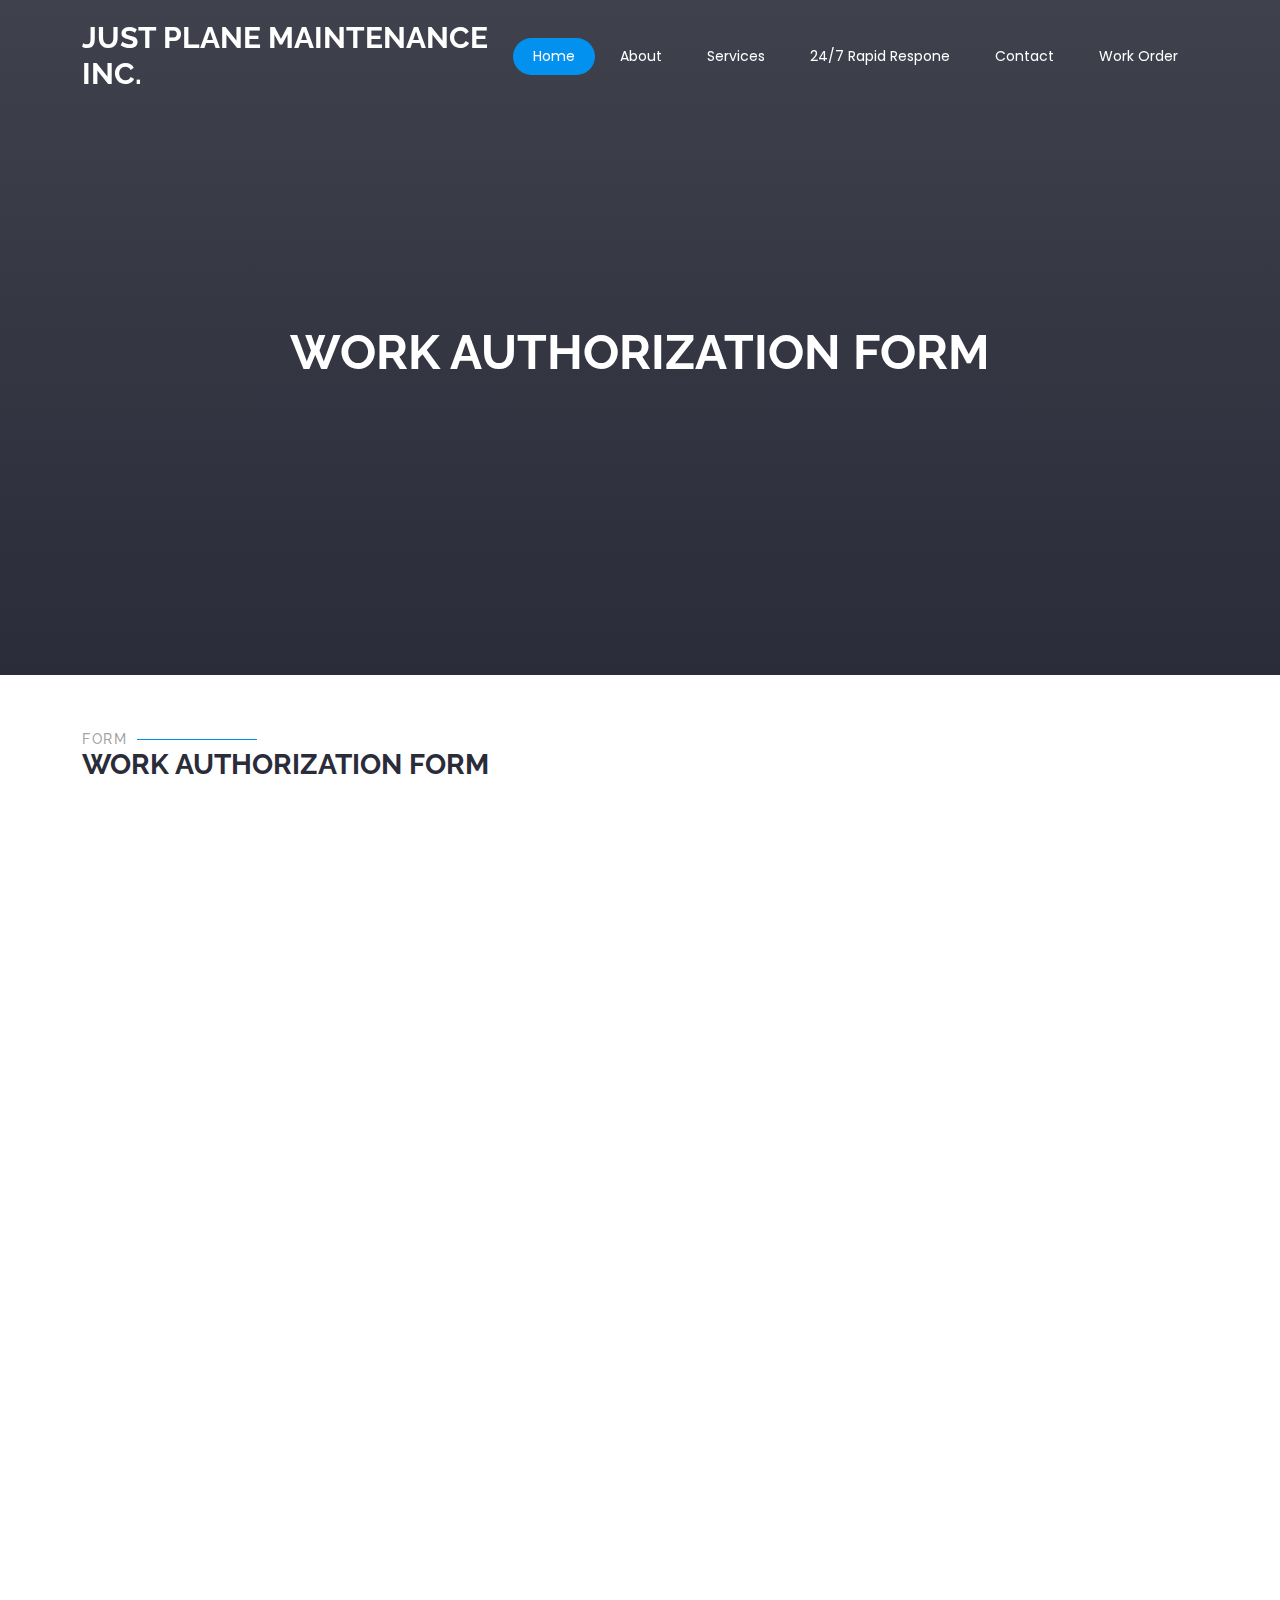
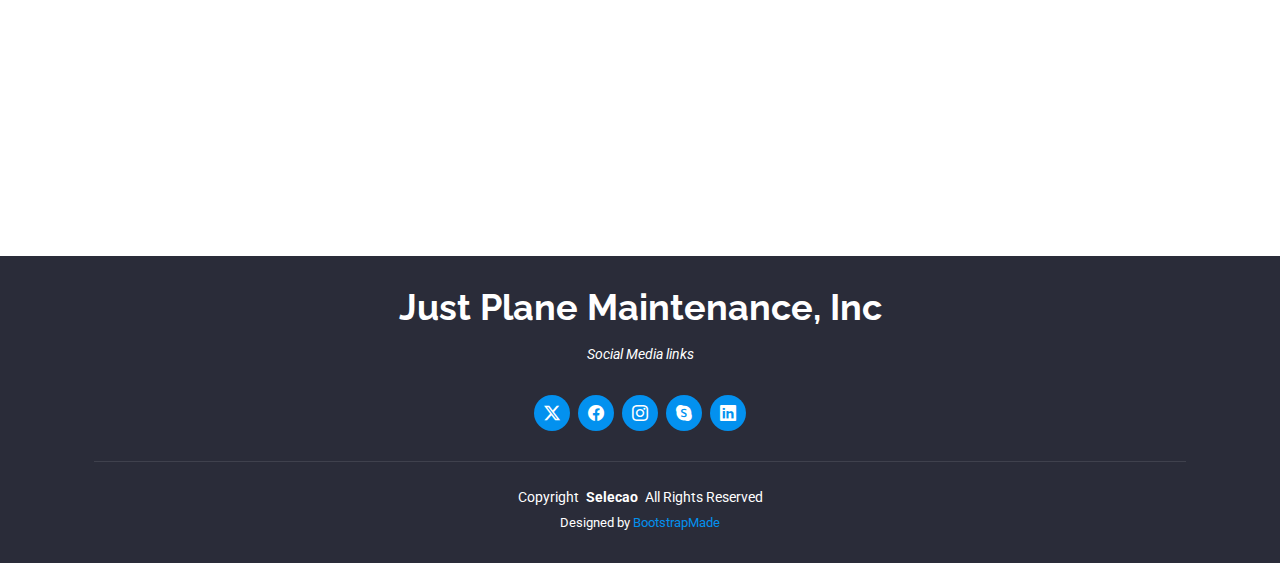
==== maintenance-work-order.html @ 36377b49 "avance work authorization form" ====
<!DOCTYPE html>
<html lang="en">

<head>
    <meta charset="utf-8">
    <meta content="width=device-width, initial-scale=1.0" name="viewport">
    <title>Just Plane Maintenance, Inc</title>
    <meta name="description" content="">
    <meta name="keywords" content="">

    <!-- Favicons -->
    <link href="assets/img/favicon.png" rel="icon">
    <link href="assets/img/apple-touch-icon.png" rel="apple-touch-icon">

    <!-- Fonts -->
    <link href="https://fonts.googleapis.com" rel="preconnect">
    <link href="https://fonts.gstatic.com" rel="preconnect" crossorigin>
    <link
        href="https://fonts.googleapis.com/css2?family=Roboto:ital,wght@0,100;0,300;0,400;0,500;0,700;0,900;1,100;1,300;1,400;1,500;1,700;1,900&family=Poppins:ital,wght@0,100;0,200;0,300;0,400;0,500;0,600;0,700;0,800;0,900;1,100;1,200;1,300;1,400;1,500;1,600;1,700;1,800;1,900&family=Raleway:ital,wght@0,100;0,200;0,300;0,400;0,500;0,600;0,700;0,800;0,900;1,100;1,200;1,300;1,400;1,500;1,600;1,700;1,800;1,900&display=swap"
        rel="stylesheet">

    <!-- Vendor CSS Files -->
    <link href="assets/vendor/bootstrap/css/bootstrap.min.css" rel="stylesheet">
    <link href="assets/vendor/bootstrap-icons/bootstrap-icons.css" rel="stylesheet">
    <link href="assets/vendor/aos/aos.css" rel="stylesheet">
    <link href="assets/vendor/animate.css/animate.min.css" rel="stylesheet">
    <link href="assets/vendor/glightbox/css/glightbox.min.css" rel="stylesheet">
    <link href="assets/vendor/swiper/swiper-bundle.min.css" rel="stylesheet">

    <!-- Main CSS File -->
    <link href="assets/css/main.css" rel="stylesheet">

    <!-- =======================================================
  * Template Name: Selecao
  * Template URL: https://bootstrapmade.com/selecao-bootstrap-template/
  * Updated: Aug 07 2024 with Bootstrap v5.3.3
  * Author: BootstrapMade.com
  * License: https://bootstrapmade.com/license/
  ======================================================== -->
</head>

<body class="index-page">

    <header id="header" class="header d-flex align-items-center fixed-top">
        <div class="container-fluid container-xl position-relative d-flex align-items-center justify-content-between">

            <a href="index.html" class="logo d-flex align-items-center">
                <!-- Uncomment the line below if you also wish to use an image logo -->
                <!-- <img src="assets/img/logo.png" alt=""> -->
                <h1 class="sitename">JUST PLANE MAINTENANCE INC.</h1>
            </a>

            <nav id="navmenu" class="navmenu">
                <ul>
                    <li><a href="index.html" class="active">Home</a></li>
                    <li><a href="index.html">About</a></li>
                    <li><a href="index.html">Services</a></li>
                    <li><a href="index.html">24/7 Rapid Respone</a></li>
                    <li><a href="index.html">Contact</a></li>
                    <li><a href="maintenance-work-order.html">Work Order</a></li>
                </ul>
                <i class="mobile-nav-toggle d-xl-none bi bi-list"></i>
            </nav>

        </div>
    </header>

    <main class="main">


        <!-- Hero Section -->
        <section id="hero" class="hero section dark-background">

            <div id="hero-carousel" data-bs-interval="5000" class="container carousel carousel-fade"
                data-bs-ride="carousel">

                <!-- Video de fondo -->
                <div class="carousel-video">
                    <video autoplay muted loop playsinline id="video-fondo">
                        <source src="assets/img/video.mp4" type="video/mp4">|
                        Your browser does not support the video tag.
                    </video>
                </div>

                <!-- Slide 1 -->
                <div class="carousel-item active">
                    <div class="carousel-container">
                        <h2 class="animate__animated animate__fadeInDown ">WORK AUTHORIZATION FORM</h2>
                    </div>
                </div>

            </div>
        </section>

        <section id="about" class="about section">

            <div class="container section-title" data-aos="fade-up">
                <h2>Form</h2>
                <p>Work authorization form</p>
            </div>

            <div class="container">

                <div class="tab-pane fade active show" id="features-tab-1">
                    <div class="row">
                        <div class="col-lg-6 order-2 order-lg-1 mt-3 mt-lg-0">
                            <div class="col-lg-8">
                                <form action="forms/contact.php" method="post" class="php-email-form" data-aos="fade-up"
                                    data-aos-delay="200">
                                    <div class="row gy-4">

                                        <div class="col-md-6">
                                            <input type="text" name="Registration No." class="form-control"
                                                placeholder="Registration No. (Required)" required="">
                                        </div>

                                        <div class="col-md-6 ">
                                            <input type="email" class="form-control" name="Aircraft Serial No."
                                                placeholder="Aircraft Serial No. (Required)" required="">
                                        </div>

                                        <div class="col-md-6">
                                            <input type="text" class="form-control" name="Name of Contact"
                                                placeholder="Name of Contact (Required)" required="">
                                        </div>

                                        <div class="col-md-6">
                                            <input type="text" class="form-control" name="Relation to Aircraft"
                                                placeholder="Relation to Aircraft (Required)" required="">
                                        </div>

                                        <div class="col-md-12">
                                            <input type="text" class="form-control" name="Company Name"
                                                placeholder="Company Name" required="">
                                        </div>

                                        <div class="col-md-12">
                                            <input type="text" class="form-control" name="Billing Address"
                                                placeholder="Billing Address (Required)" required="">
                                        </div>

                                        <div class="col-md-12">
                                            <input type="text" class="form-control" name="Street Address"
                                                placeholder="Street Address" required="">
                                        </div>

                                        <div class="col-md-6">
                                            <input type="text" class="form-control" name="Address Line 2"
                                                placeholder="Address Line 2" required="">
                                        </div>

                                        <div class="col-md-6">
                                            <input type="text" class="form-control" name="state"
                                                placeholder="State / Province / Region" required="">
                                        </div>

                                        <div class="col-md-6">
                                            <input type="text" class="form-control" name="postal code"
                                                placeholder="ZIP / Postal Code" required="">
                                        </div>

                                        <select class="form-select-sm border-1 col-md-6 border-light-subtle" aria-label="Default select example">
                                            <option selected>Country</option>
                                            <option value="1">Afghanistan</option>
                                            <option value="2">Albania</option>
                                            <option value="3">Algeria</option>
                                            <option value="4">Andorra</option>
                                            <option value="5">Angola</option>
                                            <option value="6">Antigua and Barbuda</option>
                                            <option value="7">Argentina</option>
                                            <option value="8">Armenia</option>
                                            <option value="9">Australia</option>
                                            <option value="10">Austria</option>
                                            <option value="11">Azerbaijan</option>
                                            <option value="12">Bahamas</option>
                                            <option value="13">Bahrain</option>
                                            <option value="14">Bangladesh</option>
                                            <option value="15">Barbados</option>
                                            <option value="16">Belarus</option>
                                            <option value="17">Belgium</option>
                                            <option value="18">Belize</option>
                                            <option value="19">Benin</option>
                                            <option value="20">Bhutan</option>
                                            <option value="21">Bolivia</option>
                                            <option value="22">Bosnia and Herzegovina</option>
                                            <option value="23">Botswana</option>
                                            <option value="24">Brazil</option>
                                            <option value="25">Brunei</option>
                                            <option value="26">Bulgaria</option>
                                            <option value="27">Burkina Faso</option>
                                            <option value="28">Burundi</option>
                                            <option value="29">Cabo Verde</option>
                                            <option value="30">Cambodia</option>
                                            <option value="31">Cameroon</option>
                                            <option value="32">Canada</option>
                                            <option value="33">Central African Republic</option>
                                            <option value="34">Chad</option>
                                            <option value="35">Chile</option>
                                            <option value="36">China</option>
                                            <option value="37">Colombia</option>
                                            <option value="38">Comoros</option>
                                            <option value="39">Congo, Republic of the</option>
                                            <option value="40">Costa Rica</option>
                                            <option value="41">Croatia</option>
                                            <option value="42">Cuba</option>
                                            <option value="43">Cyprus</option>
                                            <option value="44">Czech Republic</option>
                                            <option value="45">Denmark</option>
                                            <option value="46">Djibouti</option>
                                            <option value="47">Dominica</option>
                                            <option value="48">Dominican Republic</option>
                                            <option value="49">Ecuador</option>
                                            <option value="50">Egypt</option>
                                            <option value="51">El Salvador</option>
                                            <option value="52">Equatorial Guinea</option>
                                            <option value="53">Eritrea</option>
                                            <option value="54">Estonia</option>
                                            <option value="55">Eswatini</option>
                                            <option value="56">Ethiopia</option>
                                            <option value="57">Fiji</option>
                                            <option value="58">Finland</option>
                                            <option value="59">France</option>
                                            <option value="60">Gabon</option>
                                            <option value="61">Gambia</option>
                                            <option value="62">Georgia</option>
                                            <option value="63">Germany</option>
                                            <option value="64">Ghana</option>
                                            <option value="65">Greece</option>
                                            <option value="66">Grenada</option>
                                            <option value="67">Guatemala</option>
                                            <option value="68">Guinea</option>
                                            <option value="69">Guinea-Bissau</option>
                                            <option value="70">Guyana</option>
                                            <option value="71">Haiti</option>
                                            <option value="72">Honduras</option>
                                            <option value="73">Hungary</option>
                                            <option value="74">Iceland</option>
                                            <option value="75">India</option>
                                            <option value="76">Indonesia</option>
                                            <option value="77">Iran</option>
                                            <option value="78">Iraq</option>
                                            <option value="79">Ireland</option>
                                            <option value="80">Israel</option>
                                            <option value="81">Italy</option>
                                            <option value="82">Jamaica</option>
                                            <option value="83">Japan</option>
                                            <option value="84">Jordan</option>
                                            <option value="85">Kazakhstan</option>
                                            <option value="86">Kenya</option>
                                            <option value="87">Kiribati</option>
                                            <option value="88">Korea, North</option>
                                            <option value="89">Korea, South</option>
                                            <option value="90">Kosovo</option>
                                            <option value="91">Kuwait</option>
                                            <option value="92">Kyrgyzstan</option>
                                            <option value="93">Laos</option>
                                            <option value="94">Latvia</option>
                                            <option value="95">Lebanon</option>
                                            <option value="96">Lesotho</option>
                                            <option value="97">Liberia</option>
                                            <option value="98">Libya</option>
                                            <option value="99">Liechtenstein</option>
                                            <option value="100">Lithuania</option>
                                            <option value="101">Luxembourg</option>
                                            <option value="102">Madagascar</option>
                                            <option value="103">Malawi</option>
                                            <option value="104">Malaysia</option>
                                            <option value="105">Maldives</option>
                                            <option value="106">Mali</option>
                                            <option value="107">Malta</option>
                                            <option value="108">Marshall Islands</option>
                                            <option value="109">Mauritania</option>
                                            <option value="110">Mauritius</option>
                                            <option value="111">Mexico</option>
                                            <option value="112">Micronesia</option>
                                            <option value="113">Moldova</option>
                                            <option value="114">Monaco</option>
                                            <option value="115">Mongolia</option>
                                            <option value="116">Montenegro</option>
                                            <option value="117">Morocco</option>
                                            <option value="118">Mozambique</option>
                                            <option value="119">Myanmar</option>
                                            <option value="120">Namibia</option>
                                            <option value="121">Nauru</option>
                                            <option value="122">Nepal</option>
                                            <option value="123">Netherlands</option>
                                            <option value="124">New Zealand</option>
                                            <option value="125">Nicaragua</option>
                                            <option value="126">Niger</option>
                                            <option value="127">Nigeria</option>
                                            <option value="128">North Macedonia</option>
                                            <option value="129">Norway</option>
                                            <option value="130">Oman</option>
                                            <option value="131">Pakistan</option>
                                            <option value="132">Palau</option>
                                            <option value="133">Panama</option>
                                            <option value="134">Papua New Guinea</option>
                                            <option value="135">Paraguay</option>
                                            <option value="136">Peru</option>
                                            <option value="137">Philippines</option>
                                            <option value="138">Poland</option>
                                            <option value="139">Portugal</option>
                                            <option value="140">Qatar</option>
                                            <option value="141">Romania</option>
                                            <option value="142">Russia</option>
                                            <option value="143">Rwanda</option>
                                            <option value="144">Saint Kitts and Nevis</option>
                                            <option value="145">Saint Lucia</option>
                                            <option value="146">Saint Vincent and the Grenadines</option>
                                            <option value="147">Samoa</option>
                                            <option value="148">San Marino</option>
                                            <option value="149">Sao Tome and Principe</option>
                                            <option value="150">Saudi Arabia</option>
                                            <option value="151">Senegal</option>
                                            <option value="152">Serbia</option>
                                            <option value="153">Seychelles</option>
                                            <option value="154">Sierra Leone</option>
                                            <option value="155">Singapore</option>
                                            <option value="156">Slovakia</option>
                                            <option value="157">Slovenia</option>
                                            <option value="158">Solomon Islands</option>
                                            <option value="159">Somalia</option>
                                        </select>

                                        <div class="col-md-12">
                                            <input type="text" class="form-control" name="Shipping Address"
                                                placeholder="Shipping Address" required="">
                                        </div>

                                        <div class="col-md-12">
                                            <input type="text" class="form-control" name="Street Address"
                                                placeholder="Street Address" required="">
                                        </div>

                                        <div class="col-md-12">
                                            <input type="text" class="form-control" name="Address Line 2"
                                                placeholder="Address Line 2" required="">
                                        </div>

                                        <div class="col-md-6">
                                            <input type="text" class="form-control" name="City2"
                                                placeholder="City" required="">
                                        </div>

                                        <div class="col-md-6">
                                            <input type="text" class="form-control" name="State / Province / Region"
                                                placeholder="State / Province / Region" required="">
                                        </div>

                                        <div class="col-md-6">
                                            <input type="text" class="form-control" name="ZIP / Postal Code"
                                                placeholder="ZIP / Postal Code" required="">
                                        </div>

                                        <div class="col-md-6">
                                            <input type="text" class="form-control" name="Country"
                                                placeholder="Country" required="">
                                        </div>

                                        <div class="col-md-6">
                                            <input type="text" class="form-control" name="Phone"
                                                placeholder="Phone" required="">
                                        </div>

                                        <div class="col-md-6">
                                            <input type="text" class="form-control" name="Fax"
                                                placeholder="Fax (Required)" required="">
                                        </div>

                                        <div class="col-md-12">
                                            <input type="text" class="form-control" name="Email"
                                                placeholder="Email (Required)" required="">
                                        </div>

                                        <div class="col-md-12 text-center">
                                            <div class="loading">Loading</div>
                                            <div class="error-message"></div>
                                            <div class="sent-message">Your message has been sent. Thank you!</div>

                                            <button type="submit">Send Message</button>
                                        </div>

                                    </div>
                                </form>
                            </div><!-- End Contact Form -->
                        </div>
                    </div>
                </div><!-- End Tab Content Item -->

            </div>

        </section><!-- /About Section -->

    </main>

    <footer id="footer" class="footer dark-background">
        <div class="container">
            <h3 class="sitename">Just Plane Maintenance, Inc</h3>
            <p>Social Media links</p>
            <div class="social-links d-flex justify-content-center">
                <a href=""><i class="bi bi-twitter-x"></i></a>
                <a href=""><i class="bi bi-facebook"></i></a>
                <a href=""><i class="bi bi-instagram"></i></a>
                <a href=""><i class="bi bi-skype"></i></a>
                <a href=""><i class="bi bi-linkedin"></i></a>
            </div>
            <div class="container">
                <div class="copyright">
                    <span>Copyright</span> <strong class="px-1 sitename">Selecao</strong> <span>All Rights
                        Reserved</span>
                </div>
                <div class="credits">
                    <!-- All the links in the footer should remain intact. -->
                    <!-- You can delete the links only if you've purchased the pro version. -->
                    <!-- Licensing information: https://bootstrapmade.com/license/ -->
                    <!-- Purchase the pro version with working PHP/AJAX contact form: [buy-url] -->
                    Designed by <a href="https://bootstrapmade.com/">BootstrapMade</a>
                </div>
            </div>
        </div>
    </footer>

    <!-- Scroll Top -->
    <a href="#" id="scroll-top" class="scroll-top d-flex align-items-center justify-content-center"><i
            class="bi bi-arrow-up-short"></i></a>

    <!-- Preloader -->
    <div id="preloader"></div>

    <!-- Vendor JS Files -->
    <script src="assets/vendor/bootstrap/js/bootstrap.bundle.min.js"></script>
    <script src="assets/vendor/php-email-form/validate.js"></script>
    <script src="assets/vendor/aos/aos.js"></script>
    <script src="assets/vendor/glightbox/js/glightbox.min.js"></script>
    <script src="assets/vendor/imagesloaded/imagesloaded.pkgd.min.js"></script>
    <script src="assets/vendor/isotope-layout/isotope.pkgd.min.js"></script>
    <script src="assets/vendor/swiper/swiper-bundle.min.js"></script>

    <!-- Main JS File -->
    <script src="assets/js/main.js"></script>

</body>

</html>
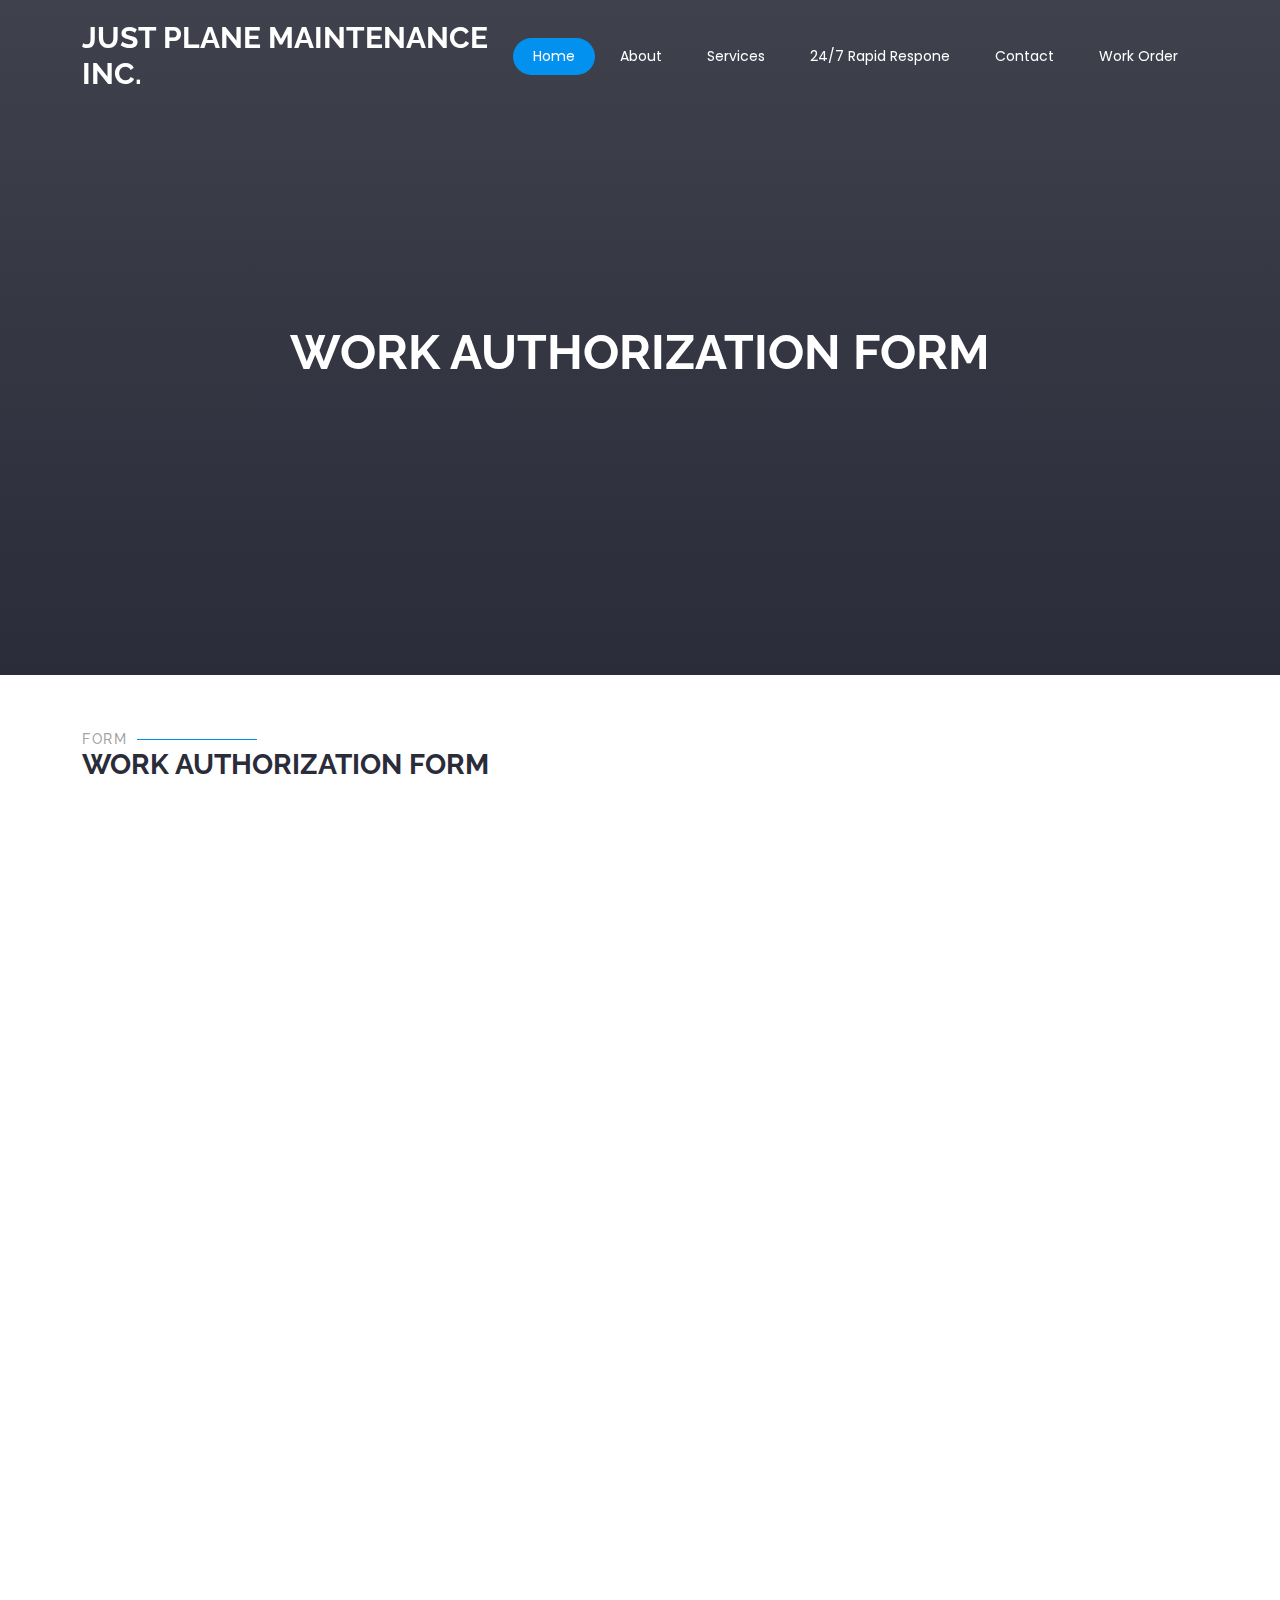
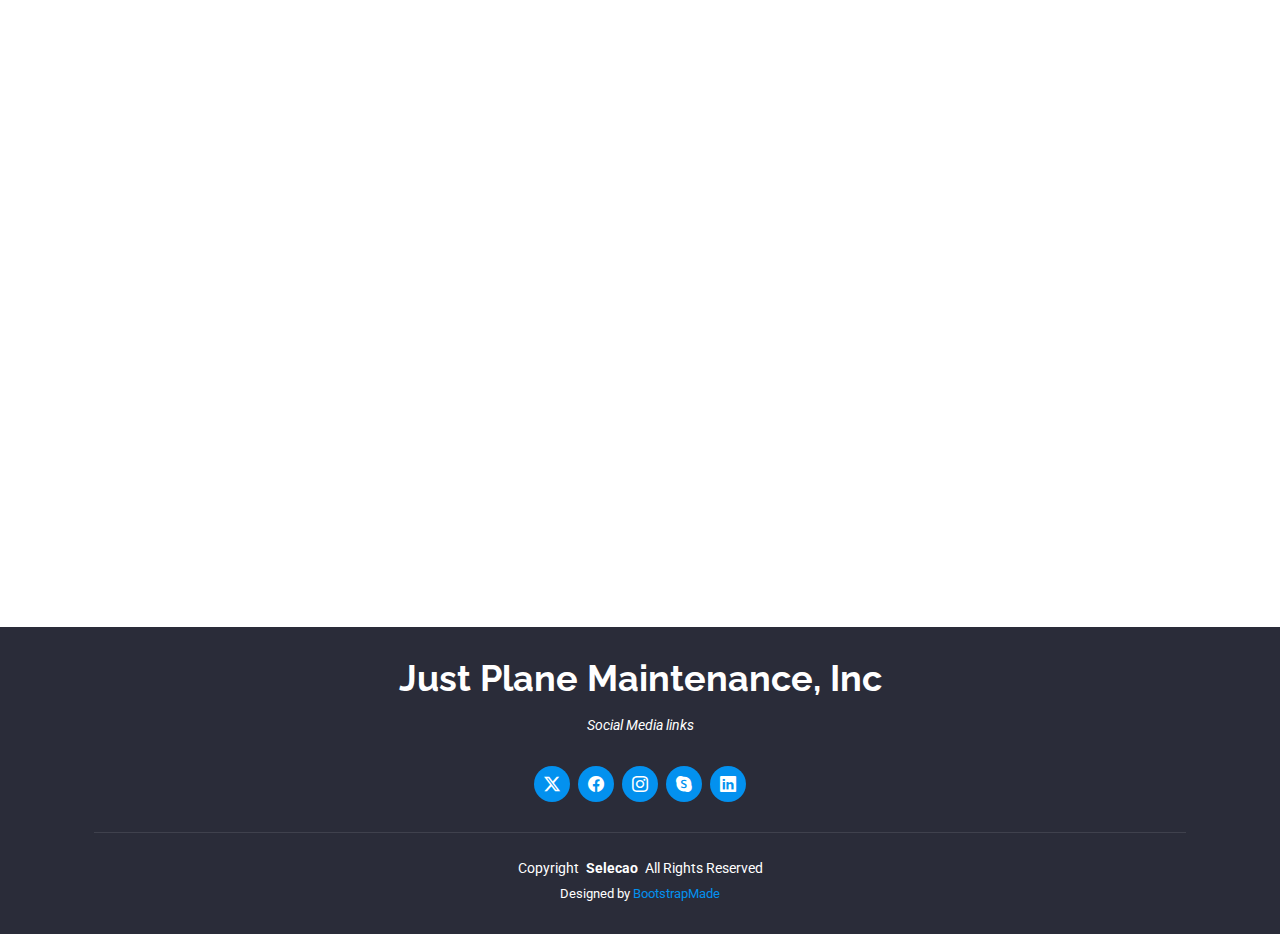
==== commit a0faa1b0: "arreglo de inputs del maintenance" ====
--- a/maintenance-work-order.html
+++ b/maintenance-work-order.html
@@ -93,303 +93,328 @@
         </section>
 
         <section id="about" class="about section">
-
             <div class="container section-title" data-aos="fade-up">
                 <h2>Form</h2>
                 <p>Work authorization form</p>
             </div>
-
-            <div class="container">
-
-                <div class="tab-pane fade active show" id="features-tab-1">
-                    <div class="row">
-                        <div class="col-lg-6 order-2 order-lg-1 mt-3 mt-lg-0">
-                            <div class="col-lg-8">
-                                <form action="forms/contact.php" method="post" class="php-email-form" data-aos="fade-up"
-                                    data-aos-delay="200">
-                                    <div class="row gy-4">
-
-                                        <div class="col-md-6">
-                                            <input type="text" name="Registration No." class="form-control"
-                                                placeholder="Registration No. (Required)" required="">
+            <section class="fondo">
+                
+                <div class="container">
+    
+                    <div class="tab-pane fade active show" id="features-tab-1">
+                        <div class="row">
+                            <div class="col-lg-6 order-2 order-lg-1 mt-3 mt-lg-0">
+                                <div class="col-lg-8">
+                                    <form action="forms/contact.php" method="post" class="php-email-form" data-aos="fade-up"
+                                        data-aos-delay="200">
+                                        <div class="row gy-4">
+    
+                                            <div class="col-md-6">
+                                                <input type="text" name="Registration No." class="form-control"
+                                                    placeholder="Registration No. (Required)" required="">
+                                            </div>
+    
+                                            <div class="col-md-6 ">
+                                                <input type="email" class="form-control" name="Aircraft Serial No."
+                                                    placeholder="Aircraft Serial No. (Required)" required="">
+                                            </div>
+    
+                                            <div class="col-md-6">
+                                                <input type="text" class="form-control" name="Name of Contact"
+                                                    placeholder="Name of Contact (Required)" required="">
+                                            </div>
+    
+                                            <div class="col-md-6">
+                                                <input type="text" class="form-control" name="Relation to Aircraft"
+                                                    placeholder="Relation to Aircraft (Required)" required="">
+                                            </div>
+    
+                                            <div class="col-md-12">
+                                                <input type="text" class="form-control" name="Company Name"
+                                                    placeholder="Company Name" required="">
+                                            </div>
+    
+                                            <div class="col-md-12">
+                                                <input type="text" class="form-control" name="Billing Address"
+                                                    placeholder="Billing Address (Required)" required="">
+                                            </div>
+    
+                                            <div class="col-md-12">
+                                                <input type="text" class="form-control" name="Street Address"
+                                                    placeholder="Street Address" required="">
+                                            </div>
+    
+                                            <div class="col-md-6">
+                                                <input type="text" class="form-control" name="Address Line 2"
+                                                    placeholder="Address Line 2" required="">
+                                            </div>
+    
+                                            <div class="col-md-6">
+                                                <input type="text" class="form-control" name="state"
+                                                    placeholder="State / Province / Region" required="">
+                                            </div>
+    
+                                            <div class="col-md-6">
+                                                <input type="text" class="form-control" name="postal code"
+                                                    placeholder="ZIP / Postal Code" required="">
+                                            </div>
+    
+                                            <select class="form-select-sm border-1 col-md-6 border-light-subtle"
+                                                aria-label="Default select example">
+                                                <option selected>Country</option>
+                                                <option value="1">Afghanistan</option>
+                                                <option value="2">Albania</option>
+                                                <option value="3">Algeria</option>
+                                                <option value="4">Andorra</option>
+                                                <option value="5">Angola</option>
+                                                <option value="6">Antigua and Barbuda</option>
+                                                <option value="7">Argentina</option>
+                                                <option value="8">Armenia</option>
+                                                <option value="9">Australia</option>
+                                                <option value="10">Austria</option>
+                                                <option value="11">Azerbaijan</option>
+                                                <option value="12">Bahamas</option>
+                                                <option value="13">Bahrain</option>
+                                                <option value="14">Bangladesh</option>
+                                                <option value="15">Barbados</option>
+                                                <option value="16">Belarus</option>
+                                                <option value="17">Belgium</option>
+                                                <option value="18">Belize</option>
+                                                <option value="19">Benin</option>
+                                                <option value="20">Bhutan</option>
+                                                <option value="21">Bolivia</option>
+                                                <option value="22">Bosnia and Herzegovina</option>
+                                                <option value="23">Botswana</option>
+                                                <option value="24">Brazil</option>
+                                                <option value="25">Brunei</option>
+                                                <option value="26">Bulgaria</option>
+                                                <option value="27">Burkina Faso</option>
+                                                <option value="28">Burundi</option>
+                                                <option value="29">Cabo Verde</option>
+                                                <option value="30">Cambodia</option>
+                                                <option value="31">Cameroon</option>
+                                                <option value="32">Canada</option>
+                                                <option value="33">Central African Republic</option>
+                                                <option value="34">Chad</option>
+                                                <option value="35">Chile</option>
+                                                <option value="36">China</option>
+                                                <option value="37">Colombia</option>
+                                                <option value="38">Comoros</option>
+                                                <option value="39">Congo, Republic of the</option>
+                                                <option value="40">Costa Rica</option>
+                                                <option value="41">Croatia</option>
+                                                <option value="42">Cuba</option>
+                                                <option value="43">Cyprus</option>
+                                                <option value="44">Czech Republic</option>
+                                                <option value="45">Denmark</option>
+                                                <option value="46">Djibouti</option>
+                                                <option value="47">Dominica</option>
+                                                <option value="48">Dominican Republic</option>
+                                                <option value="49">Ecuador</option>
+                                                <option value="50">Egypt</option>
+                                                <option value="51">El Salvador</option>
+                                                <option value="52">Equatorial Guinea</option>
+                                                <option value="53">Eritrea</option>
+                                                <option value="54">Estonia</option>
+                                                <option value="55">Eswatini</option>
+                                                <option value="56">Ethiopia</option>
+                                                <option value="57">Fiji</option>
+                                                <option value="58">Finland</option>
+                                                <option value="59">France</option>
+                                                <option value="60">Gabon</option>
+                                                <option value="61">Gambia</option>
+                                                <option value="62">Georgia</option>
+                                                <option value="63">Germany</option>
+                                                <option value="64">Ghana</option>
+                                                <option value="65">Greece</option>
+                                                <option value="66">Grenada</option>
+                                                <option value="67">Guatemala</option>
+                                                <option value="68">Guinea</option>
+                                                <option value="69">Guinea-Bissau</option>
+                                                <option value="70">Guyana</option>
+                                                <option value="71">Haiti</option>
+                                                <option value="72">Honduras</option>
+                                                <option value="73">Hungary</option>
+                                                <option value="74">Iceland</option>
+                                                <option value="75">India</option>
+                                                <option value="76">Indonesia</option>
+                                                <option value="77">Iran</option>
+                                                <option value="78">Iraq</option>
+                                                <option value="79">Ireland</option>
+                                                <option value="80">Israel</option>
+                                                <option value="81">Italy</option>
+                                                <option value="82">Jamaica</option>
+                                                <option value="83">Japan</option>
+                                                <option value="84">Jordan</option>
+                                                <option value="85">Kazakhstan</option>
+                                                <option value="86">Kenya</option>
+                                                <option value="87">Kiribati</option>
+                                                <option value="88">Korea, North</option>
+                                                <option value="89">Korea, South</option>
+                                                <option value="90">Kosovo</option>
+                                                <option value="91">Kuwait</option>
+                                                <option value="92">Kyrgyzstan</option>
+                                                <option value="93">Laos</option>
+                                                <option value="94">Latvia</option>
+                                                <option value="95">Lebanon</option>
+                                                <option value="96">Lesotho</option>
+                                                <option value="97">Liberia</option>
+                                                <option value="98">Libya</option>
+                                                <option value="99">Liechtenstein</option>
+                                                <option value="100">Lithuania</option>
+                                                <option value="101">Luxembourg</option>
+                                                <option value="102">Madagascar</option>
+                                                <option value="103">Malawi</option>
+                                                <option value="104">Malaysia</option>
+                                                <option value="105">Maldives</option>
+                                                <option value="106">Mali</option>
+                                                <option value="107">Malta</option>
+                                                <option value="108">Marshall Islands</option>
+                                                <option value="109">Mauritania</option>
+                                                <option value="110">Mauritius</option>
+                                                <option value="111">Mexico</option>
+                                                <option value="112">Micronesia</option>
+                                                <option value="113">Moldova</option>
+                                                <option value="114">Monaco</option>
+                                                <option value="115">Mongolia</option>
+                                                <option value="116">Montenegro</option>
+                                                <option value="117">Morocco</option>
+                                                <option value="118">Mozambique</option>
+                                                <option value="119">Myanmar</option>
+                                                <option value="120">Namibia</option>
+                                                <option value="121">Nauru</option>
+                                                <option value="122">Nepal</option>
+                                                <option value="123">Netherlands</option>
+                                                <option value="124">New Zealand</option>
+                                                <option value="125">Nicaragua</option>
+                                                <option value="126">Niger</option>
+                                                <option value="127">Nigeria</option>
+                                                <option value="128">North Macedonia</option>
+                                                <option value="129">Norway</option>
+                                                <option value="130">Oman</option>
+                                                <option value="131">Pakistan</option>
+                                                <option value="132">Palau</option>
+                                                <option value="133">Panama</option>
+                                                <option value="134">Papua New Guinea</option>
+                                                <option value="135">Paraguay</option>
+                                                <option value="136">Peru</option>
+                                                <option value="137">Philippines</option>
+                                                <option value="138">Poland</option>
+                                                <option value="139">Portugal</option>
+                                                <option value="140">Qatar</option>
+                                                <option value="141">Romania</option>
+                                                <option value="142">Russia</option>
+                                                <option value="143">Rwanda</option>
+                                                <option value="144">Saint Kitts and Nevis</option>
+                                                <option value="145">Saint Lucia</option>
+                                                <option value="146">Saint Vincent and the Grenadines</option>
+                                                <option value="147">Samoa</option>
+                                                <option value="148">San Marino</option>
+                                                <option value="149">Sao Tome and Principe</option>
+                                                <option value="150">Saudi Arabia</option>
+                                                <option value="151">Senegal</option>
+                                                <option value="152">Serbia</option>
+                                                <option value="153">Seychelles</option>
+                                                <option value="154">Sierra Leone</option>
+                                                <option value="155">Singapore</option>
+                                                <option value="156">Slovakia</option>
+                                                <option value="157">Slovenia</option>
+                                                <option value="158">Solomon Islands</option>
+                                                <option value="159">Somalia</option>
+                                            </select>
+    
+                                            <div class="col-md-12">
+                                                <input type="text" class="form-control" name="Shipping Address"
+                                                    placeholder="Shipping Address" required="">
+                                            </div>
+    
+                                            <div class="col-md-12">
+                                                <input type="text" class="form-control" name="Street Address"
+                                                    placeholder="Street Address" required="">
+                                            </div>
+    
+                                            <div class="col-md-12">
+                                                <input type="text" class="form-control" name="Address Line 2"
+                                                    placeholder="Address Line 2" required="">
+                                            </div>
+    
+                                            <div class="col-md-6">
+                                                <input type="text" class="form-control" name="City2" placeholder="City"
+                                                    required="">
+                                            </div>
+    
+                                            <div class="col-md-6">
+                                                <input type="text" class="form-control" name="State / Province / Region"
+                                                    placeholder="State / Province / Region" required="">
+                                            </div>
+    
+                                            <div class="col-md-6">
+                                                <input type="text" class="form-control" name="ZIP / Postal Code"
+                                                    placeholder="ZIP / Postal Code" required="">
+                                            </div>
+    
+                                            <div class="col-md-6">
+                                                <input type="text" class="form-control" name="Country" placeholder="Country"
+                                                    required="">
+                                            </div>
+    
+                                            <div class="col-md-6">
+                                                <input type="text" class="form-control" name="Phone" placeholder="Phone"
+                                                    required="">
+                                            </div>
+    
+                                            <div class="col-md-6">
+                                                <input type="text" class="form-control" name="Fax"
+                                                    placeholder="Fax (Required)" required="">
+                                            </div>
+    
+                                            <div class="col-md-12">
+                                                <input type="text" class="form-control" name="Email"
+                                                    placeholder="Email (Required)" required="">
+                                            </div>
+    
+                                            <div class="prueba">
+                                            </div>
+    
+                                            <div class="col-md-12">
+                                                <input type="text" class="form-control" name="Aircraft"
+                                                    placeholder="Aircraft Type(Required)" required="">
+                                            </div>
+    
+                                            <p class="flight">Flight Operation</p>
+    
+                                            <div class="form-check">
+                                                <input class="form-check-input" type="radio" name="flexRadioDefault"
+                                                    id="flexRadioDefault1">
+                                                <label class="form-check-label" for="flexRadioDefault1">FAR 91</label>
+                                            </div>
+    
+                                            <div class="form-check">
+                                                <input class="form-check-input" type="radio" name="flexRadioDefault"
+                                                    id="flexRadioDefault2">
+                                                <label class="form-check-label" for="flexRadioDefault2">FAR 135</label>
+                                            </div>
+    
+                                            <div class="col-md-12 text-center">
+                                                <div class="loading">Loading</div>
+                                                <div class="error-message"></div>
+                                                <div class="sent-message">Your message has been sent. Thank you!</div>
+    
+                                                <button type="submit">Send Message</button>
+                                            </div>
+    
                                         </div>
-
-                                        <div class="col-md-6 ">
-                                            <input type="email" class="form-control" name="Aircraft Serial No."
-                                                placeholder="Aircraft Serial No. (Required)" required="">
-                                        </div>
-
-                                        <div class="col-md-6">
-                                            <input type="text" class="form-control" name="Name of Contact"
-                                                placeholder="Name of Contact (Required)" required="">
-                                        </div>
-
-                                        <div class="col-md-6">
-                                            <input type="text" class="form-control" name="Relation to Aircraft"
-                                                placeholder="Relation to Aircraft (Required)" required="">
-                                        </div>
-
-                                        <div class="col-md-12">
-                                            <input type="text" class="form-control" name="Company Name"
-                                                placeholder="Company Name" required="">
-                                        </div>
-
-                                        <div class="col-md-12">
-                                            <input type="text" class="form-control" name="Billing Address"
-                                                placeholder="Billing Address (Required)" required="">
-                                        </div>
-
-                                        <div class="col-md-12">
-                                            <input type="text" class="form-control" name="Street Address"
-                                                placeholder="Street Address" required="">
-                                        </div>
-
-                                        <div class="col-md-6">
-                                            <input type="text" class="form-control" name="Address Line 2"
-                                                placeholder="Address Line 2" required="">
-                                        </div>
-
-                                        <div class="col-md-6">
-                                            <input type="text" class="form-control" name="state"
-                                                placeholder="State / Province / Region" required="">
-                                        </div>
-
-                                        <div class="col-md-6">
-                                            <input type="text" class="form-control" name="postal code"
-                                                placeholder="ZIP / Postal Code" required="">
-                                        </div>
-
-                                        <select class="form-select-sm border-1 col-md-6 border-light-subtle" aria-label="Default select example">
-                                            <option selected>Country</option>
-                                            <option value="1">Afghanistan</option>
-                                            <option value="2">Albania</option>
-                                            <option value="3">Algeria</option>
-                                            <option value="4">Andorra</option>
-                                            <option value="5">Angola</option>
-                                            <option value="6">Antigua and Barbuda</option>
-                                            <option value="7">Argentina</option>
-                                            <option value="8">Armenia</option>
-                                            <option value="9">Australia</option>
-                                            <option value="10">Austria</option>
-                                            <option value="11">Azerbaijan</option>
-                                            <option value="12">Bahamas</option>
-                                            <option value="13">Bahrain</option>
-                                            <option value="14">Bangladesh</option>
-                                            <option value="15">Barbados</option>
-                                            <option value="16">Belarus</option>
-                                            <option value="17">Belgium</option>
-                                            <option value="18">Belize</option>
-                                            <option value="19">Benin</option>
-                                            <option value="20">Bhutan</option>
-                                            <option value="21">Bolivia</option>
-                                            <option value="22">Bosnia and Herzegovina</option>
-                                            <option value="23">Botswana</option>
-                                            <option value="24">Brazil</option>
-                                            <option value="25">Brunei</option>
-                                            <option value="26">Bulgaria</option>
-                                            <option value="27">Burkina Faso</option>
-                                            <option value="28">Burundi</option>
-                                            <option value="29">Cabo Verde</option>
-                                            <option value="30">Cambodia</option>
-                                            <option value="31">Cameroon</option>
-                                            <option value="32">Canada</option>
-                                            <option value="33">Central African Republic</option>
-                                            <option value="34">Chad</option>
-                                            <option value="35">Chile</option>
-                                            <option value="36">China</option>
-                                            <option value="37">Colombia</option>
-                                            <option value="38">Comoros</option>
-                                            <option value="39">Congo, Republic of the</option>
-                                            <option value="40">Costa Rica</option>
-                                            <option value="41">Croatia</option>
-                                            <option value="42">Cuba</option>
-                                            <option value="43">Cyprus</option>
-                                            <option value="44">Czech Republic</option>
-                                            <option value="45">Denmark</option>
-                                            <option value="46">Djibouti</option>
-                                            <option value="47">Dominica</option>
-                                            <option value="48">Dominican Republic</option>
-                                            <option value="49">Ecuador</option>
-                                            <option value="50">Egypt</option>
-                                            <option value="51">El Salvador</option>
-                                            <option value="52">Equatorial Guinea</option>
-                                            <option value="53">Eritrea</option>
-                                            <option value="54">Estonia</option>
-                                            <option value="55">Eswatini</option>
-                                            <option value="56">Ethiopia</option>
-                                            <option value="57">Fiji</option>
-                                            <option value="58">Finland</option>
-                                            <option value="59">France</option>
-                                            <option value="60">Gabon</option>
-                                            <option value="61">Gambia</option>
-                                            <option value="62">Georgia</option>
-                                            <option value="63">Germany</option>
-                                            <option value="64">Ghana</option>
-                                            <option value="65">Greece</option>
-                                            <option value="66">Grenada</option>
-                                            <option value="67">Guatemala</option>
-                                            <option value="68">Guinea</option>
-                                            <option value="69">Guinea-Bissau</option>
-                                            <option value="70">Guyana</option>
-                                            <option value="71">Haiti</option>
-                                            <option value="72">Honduras</option>
-                                            <option value="73">Hungary</option>
-                                            <option value="74">Iceland</option>
-                                            <option value="75">India</option>
-                                            <option value="76">Indonesia</option>
-                                            <option value="77">Iran</option>
-                                            <option value="78">Iraq</option>
-                                            <option value="79">Ireland</option>
-                                            <option value="80">Israel</option>
-                                            <option value="81">Italy</option>
-                                            <option value="82">Jamaica</option>
-                                            <option value="83">Japan</option>
-                                            <option value="84">Jordan</option>
-                                            <option value="85">Kazakhstan</option>
-                                            <option value="86">Kenya</option>
-                                            <option value="87">Kiribati</option>
-                                            <option value="88">Korea, North</option>
-                                            <option value="89">Korea, South</option>
-                                            <option value="90">Kosovo</option>
-                                            <option value="91">Kuwait</option>
-                                            <option value="92">Kyrgyzstan</option>
-                                            <option value="93">Laos</option>
-                                            <option value="94">Latvia</option>
-                                            <option value="95">Lebanon</option>
-                                            <option value="96">Lesotho</option>
-                                            <option value="97">Liberia</option>
-                                            <option value="98">Libya</option>
-                                            <option value="99">Liechtenstein</option>
-                                            <option value="100">Lithuania</option>
-                                            <option value="101">Luxembourg</option>
-                                            <option value="102">Madagascar</option>
-                                            <option value="103">Malawi</option>
-                                            <option value="104">Malaysia</option>
-                                            <option value="105">Maldives</option>
-                                            <option value="106">Mali</option>
-                                            <option value="107">Malta</option>
-                                            <option value="108">Marshall Islands</option>
-                                            <option value="109">Mauritania</option>
-                                            <option value="110">Mauritius</option>
-                                            <option value="111">Mexico</option>
-                                            <option value="112">Micronesia</option>
-                                            <option value="113">Moldova</option>
-                                            <option value="114">Monaco</option>
-                                            <option value="115">Mongolia</option>
-                                            <option value="116">Montenegro</option>
-                                            <option value="117">Morocco</option>
-                                            <option value="118">Mozambique</option>
-                                            <option value="119">Myanmar</option>
-                                            <option value="120">Namibia</option>
-                                            <option value="121">Nauru</option>
-                                            <option value="122">Nepal</option>
-                                            <option value="123">Netherlands</option>
-                                            <option value="124">New Zealand</option>
-                                            <option value="125">Nicaragua</option>
-                                            <option value="126">Niger</option>
-                                            <option value="127">Nigeria</option>
-                                            <option value="128">North Macedonia</option>
-                                            <option value="129">Norway</option>
-                                            <option value="130">Oman</option>
-                                            <option value="131">Pakistan</option>
-                                            <option value="132">Palau</option>
-                                            <option value="133">Panama</option>
-                                            <option value="134">Papua New Guinea</option>
-                                            <option value="135">Paraguay</option>
-                                            <option value="136">Peru</option>
-                                            <option value="137">Philippines</option>
-                                            <option value="138">Poland</option>
-                                            <option value="139">Portugal</option>
-                                            <option value="140">Qatar</option>
-                                            <option value="141">Romania</option>
-                                            <option value="142">Russia</option>
-                                            <option value="143">Rwanda</option>
-                                            <option value="144">Saint Kitts and Nevis</option>
-                                            <option value="145">Saint Lucia</option>
-                                            <option value="146">Saint Vincent and the Grenadines</option>
-                                            <option value="147">Samoa</option>
-                                            <option value="148">San Marino</option>
-                                            <option value="149">Sao Tome and Principe</option>
-                                            <option value="150">Saudi Arabia</option>
-                                            <option value="151">Senegal</option>
-                                            <option value="152">Serbia</option>
-                                            <option value="153">Seychelles</option>
-                                            <option value="154">Sierra Leone</option>
-                                            <option value="155">Singapore</option>
-                                            <option value="156">Slovakia</option>
-                                            <option value="157">Slovenia</option>
-                                            <option value="158">Solomon Islands</option>
-                                            <option value="159">Somalia</option>
-                                        </select>
-
-                                        <div class="col-md-12">
-                                            <input type="text" class="form-control" name="Shipping Address"
-                                                placeholder="Shipping Address" required="">
-                                        </div>
-
-                                        <div class="col-md-12">
-                                            <input type="text" class="form-control" name="Street Address"
-                                                placeholder="Street Address" required="">
-                                        </div>
-
-                                        <div class="col-md-12">
-                                            <input type="text" class="form-control" name="Address Line 2"
-                                                placeholder="Address Line 2" required="">
-                                        </div>
-
-                                        <div class="col-md-6">
-                                            <input type="text" class="form-control" name="City2"
-                                                placeholder="City" required="">
-                                        </div>
-
-                                        <div class="col-md-6">
-                                            <input type="text" class="form-control" name="State / Province / Region"
-                                                placeholder="State / Province / Region" required="">
-                                        </div>
-
-                                        <div class="col-md-6">
-                                            <input type="text" class="form-control" name="ZIP / Postal Code"
-                                                placeholder="ZIP / Postal Code" required="">
-                                        </div>
-
-                                        <div class="col-md-6">
-                                            <input type="text" class="form-control" name="Country"
-                                                placeholder="Country" required="">
-                                        </div>
-
-                                        <div class="col-md-6">
-                                            <input type="text" class="form-control" name="Phone"
-                                                placeholder="Phone" required="">
-                                        </div>
-
-                                        <div class="col-md-6">
-                                            <input type="text" class="form-control" name="Fax"
-                                                placeholder="Fax (Required)" required="">
-                                        </div>
-
-                                        <div class="col-md-12">
-                                            <input type="text" class="form-control" name="Email"
-                                                placeholder="Email (Required)" required="">
-                                        </div>
-
-                                        <div class="col-md-12 text-center">
-                                            <div class="loading">Loading</div>
-                                            <div class="error-message"></div>
-                                            <div class="sent-message">Your message has been sent. Thank you!</div>
-
-                                            <button type="submit">Send Message</button>
-                                        </div>
-
-                                    </div>
-                                </form>
-                            </div><!-- End Contact Form -->
+                                    </form>
+                                </div><!-- End Contact Form -->
+                            </div>
                         </div>
-                    </div>
-                </div><!-- End Tab Content Item -->
-
-            </div>
-
-        </section><!-- /About Section -->
+                    </div><!-- End Tab Content Item -->
+    
+                </div>
+    
+            </section><!-- /About Section -->
+            </section>
+            
 
     </main>
 
--- a/assets/css/main.css
+++ b/assets/css/main.css
@@ -2579,6 +2579,27 @@
 }
 
 .form-select-sm{
-  width: 21rem;
-  margin-left: 1rem;
+width: 13rem;
+margin-left: 8px;
+}
+
+.prueba{
+  border: none;
+  border-bottom: 1px solid #0391ef; 
+  outline: none; 
+  position: relative;
+}
+
+.flight{
+  font-weight: bold;
+}
+
+.form-check {
+  display: inline-block; 
+}
+
+.fondo{
+  display: flex;
+  justify-content: center;
+  align-items: center;
 }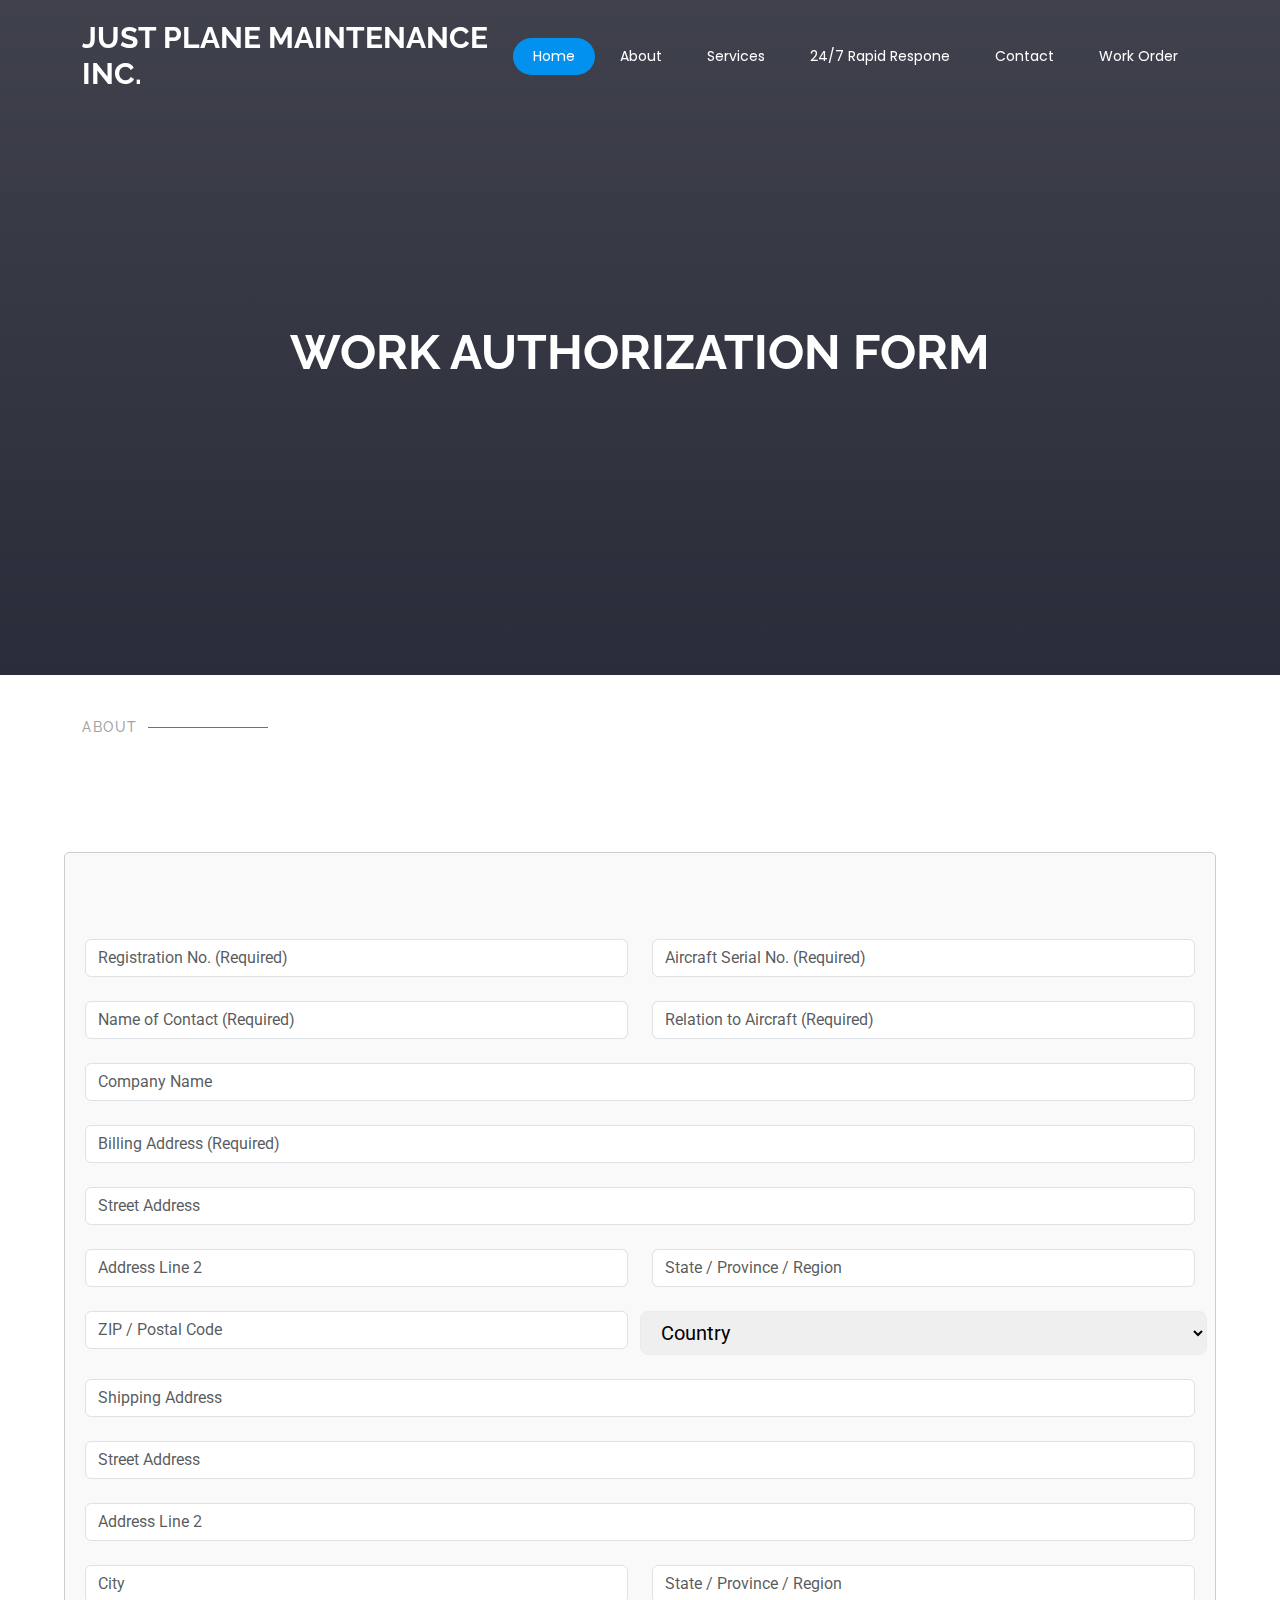
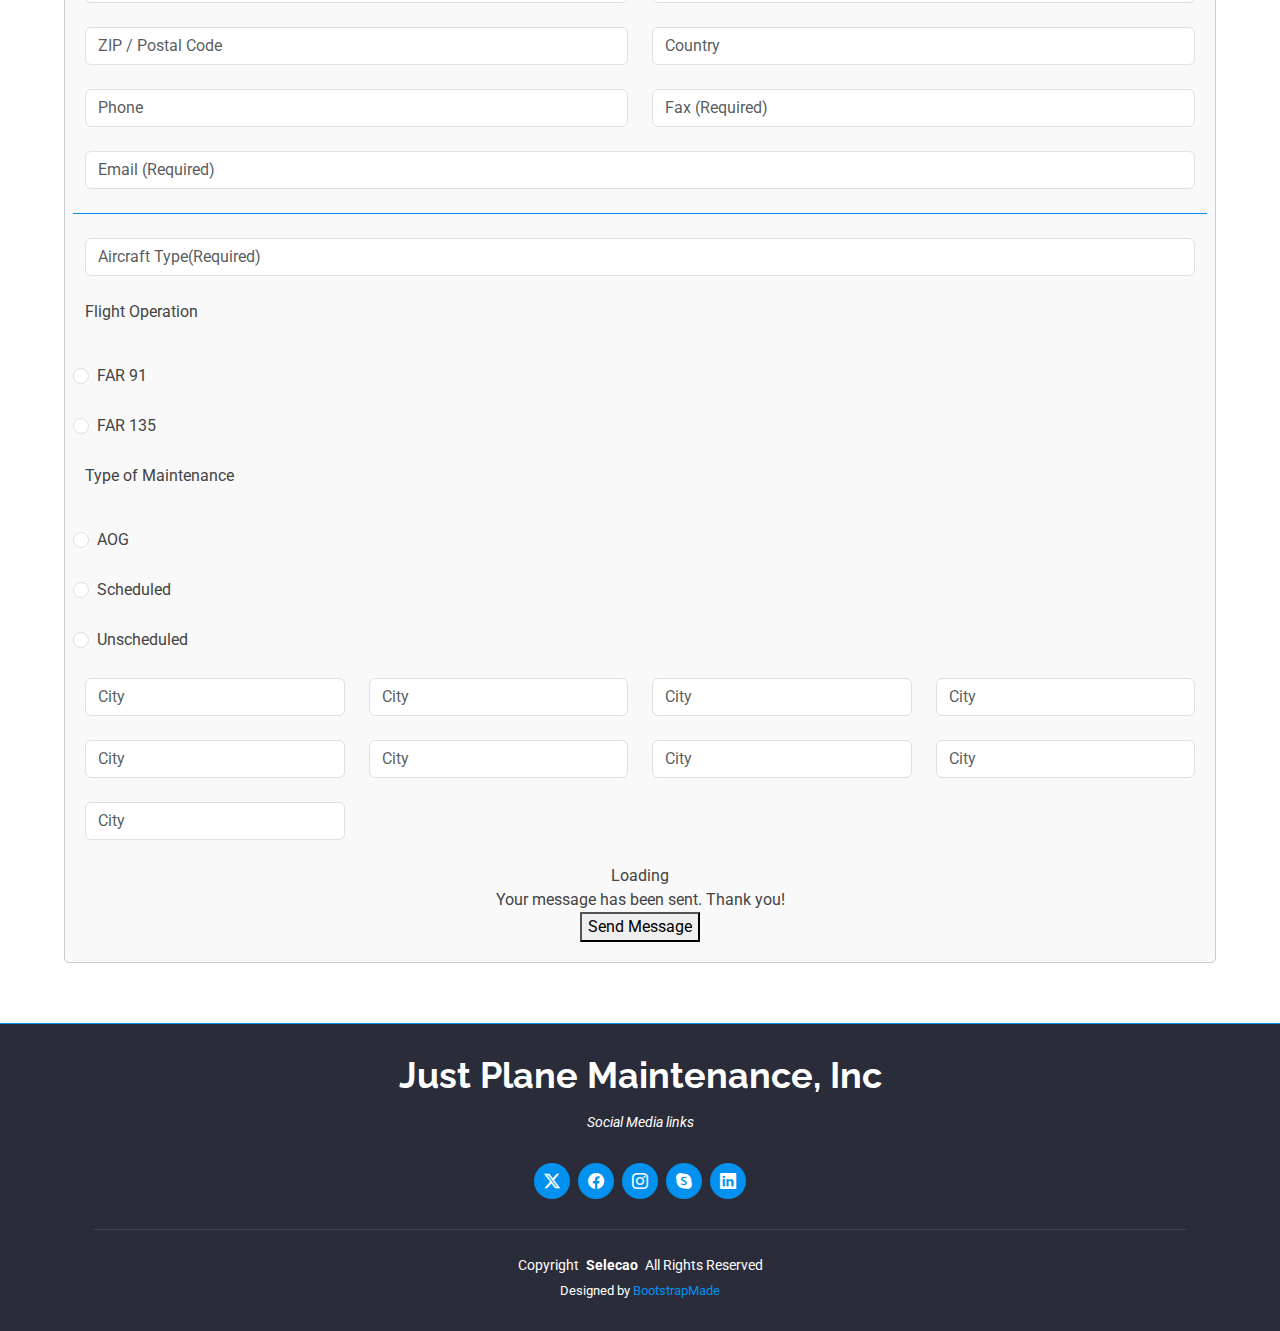
==== commit d384f3d4: "nueva version maintenance" ====
--- a/maintenance-work-order.html
+++ b/maintenance-work-order.html
@@ -92,329 +92,368 @@
             </div>
         </section>
 
-        <section id="about" class="about section">
-            <div class="container section-title" data-aos="fade-up">
-                <h2>Form</h2>
-                <p>Work authorization form</p>
-            </div>
-            <section class="fondo">
-                
-                <div class="container">
-    
-                    <div class="tab-pane fade active show" id="features-tab-1">
-                        <div class="row">
-                            <div class="col-lg-6 order-2 order-lg-1 mt-3 mt-lg-0">
-                                <div class="col-lg-8">
-                                    <form action="forms/contact.php" method="post" class="php-email-form" data-aos="fade-up"
-                                        data-aos-delay="200">
-                                        <div class="row gy-4">
-    
-                                            <div class="col-md-6">
-                                                <input type="text" name="Registration No." class="form-control"
-                                                    placeholder="Registration No. (Required)" required="">
-                                            </div>
-    
-                                            <div class="col-md-6 ">
-                                                <input type="email" class="form-control" name="Aircraft Serial No."
-                                                    placeholder="Aircraft Serial No. (Required)" required="">
-                                            </div>
-    
-                                            <div class="col-md-6">
-                                                <input type="text" class="form-control" name="Name of Contact"
-                                                    placeholder="Name of Contact (Required)" required="">
-                                            </div>
-    
-                                            <div class="col-md-6">
-                                                <input type="text" class="form-control" name="Relation to Aircraft"
-                                                    placeholder="Relation to Aircraft (Required)" required="">
-                                            </div>
-    
-                                            <div class="col-md-12">
-                                                <input type="text" class="form-control" name="Company Name"
-                                                    placeholder="Company Name" required="">
-                                            </div>
-    
-                                            <div class="col-md-12">
-                                                <input type="text" class="form-control" name="Billing Address"
-                                                    placeholder="Billing Address (Required)" required="">
-                                            </div>
-    
-                                            <div class="col-md-12">
-                                                <input type="text" class="form-control" name="Street Address"
-                                                    placeholder="Street Address" required="">
-                                            </div>
-    
-                                            <div class="col-md-6">
-                                                <input type="text" class="form-control" name="Address Line 2"
-                                                    placeholder="Address Line 2" required="">
-                                            </div>
-    
-                                            <div class="col-md-6">
-                                                <input type="text" class="form-control" name="state"
-                                                    placeholder="State / Province / Region" required="">
-                                            </div>
-    
-                                            <div class="col-md-6">
-                                                <input type="text" class="form-control" name="postal code"
-                                                    placeholder="ZIP / Postal Code" required="">
-                                            </div>
-    
-                                            <select class="form-select-sm border-1 col-md-6 border-light-subtle"
-                                                aria-label="Default select example">
-                                                <option selected>Country</option>
-                                                <option value="1">Afghanistan</option>
-                                                <option value="2">Albania</option>
-                                                <option value="3">Algeria</option>
-                                                <option value="4">Andorra</option>
-                                                <option value="5">Angola</option>
-                                                <option value="6">Antigua and Barbuda</option>
-                                                <option value="7">Argentina</option>
-                                                <option value="8">Armenia</option>
-                                                <option value="9">Australia</option>
-                                                <option value="10">Austria</option>
-                                                <option value="11">Azerbaijan</option>
-                                                <option value="12">Bahamas</option>
-                                                <option value="13">Bahrain</option>
-                                                <option value="14">Bangladesh</option>
-                                                <option value="15">Barbados</option>
-                                                <option value="16">Belarus</option>
-                                                <option value="17">Belgium</option>
-                                                <option value="18">Belize</option>
-                                                <option value="19">Benin</option>
-                                                <option value="20">Bhutan</option>
-                                                <option value="21">Bolivia</option>
-                                                <option value="22">Bosnia and Herzegovina</option>
-                                                <option value="23">Botswana</option>
-                                                <option value="24">Brazil</option>
-                                                <option value="25">Brunei</option>
-                                                <option value="26">Bulgaria</option>
-                                                <option value="27">Burkina Faso</option>
-                                                <option value="28">Burundi</option>
-                                                <option value="29">Cabo Verde</option>
-                                                <option value="30">Cambodia</option>
-                                                <option value="31">Cameroon</option>
-                                                <option value="32">Canada</option>
-                                                <option value="33">Central African Republic</option>
-                                                <option value="34">Chad</option>
-                                                <option value="35">Chile</option>
-                                                <option value="36">China</option>
-                                                <option value="37">Colombia</option>
-                                                <option value="38">Comoros</option>
-                                                <option value="39">Congo, Republic of the</option>
-                                                <option value="40">Costa Rica</option>
-                                                <option value="41">Croatia</option>
-                                                <option value="42">Cuba</option>
-                                                <option value="43">Cyprus</option>
-                                                <option value="44">Czech Republic</option>
-                                                <option value="45">Denmark</option>
-                                                <option value="46">Djibouti</option>
-                                                <option value="47">Dominica</option>
-                                                <option value="48">Dominican Republic</option>
-                                                <option value="49">Ecuador</option>
-                                                <option value="50">Egypt</option>
-                                                <option value="51">El Salvador</option>
-                                                <option value="52">Equatorial Guinea</option>
-                                                <option value="53">Eritrea</option>
-                                                <option value="54">Estonia</option>
-                                                <option value="55">Eswatini</option>
-                                                <option value="56">Ethiopia</option>
-                                                <option value="57">Fiji</option>
-                                                <option value="58">Finland</option>
-                                                <option value="59">France</option>
-                                                <option value="60">Gabon</option>
-                                                <option value="61">Gambia</option>
-                                                <option value="62">Georgia</option>
-                                                <option value="63">Germany</option>
-                                                <option value="64">Ghana</option>
-                                                <option value="65">Greece</option>
-                                                <option value="66">Grenada</option>
-                                                <option value="67">Guatemala</option>
-                                                <option value="68">Guinea</option>
-                                                <option value="69">Guinea-Bissau</option>
-                                                <option value="70">Guyana</option>
-                                                <option value="71">Haiti</option>
-                                                <option value="72">Honduras</option>
-                                                <option value="73">Hungary</option>
-                                                <option value="74">Iceland</option>
-                                                <option value="75">India</option>
-                                                <option value="76">Indonesia</option>
-                                                <option value="77">Iran</option>
-                                                <option value="78">Iraq</option>
-                                                <option value="79">Ireland</option>
-                                                <option value="80">Israel</option>
-                                                <option value="81">Italy</option>
-                                                <option value="82">Jamaica</option>
-                                                <option value="83">Japan</option>
-                                                <option value="84">Jordan</option>
-                                                <option value="85">Kazakhstan</option>
-                                                <option value="86">Kenya</option>
-                                                <option value="87">Kiribati</option>
-                                                <option value="88">Korea, North</option>
-                                                <option value="89">Korea, South</option>
-                                                <option value="90">Kosovo</option>
-                                                <option value="91">Kuwait</option>
-                                                <option value="92">Kyrgyzstan</option>
-                                                <option value="93">Laos</option>
-                                                <option value="94">Latvia</option>
-                                                <option value="95">Lebanon</option>
-                                                <option value="96">Lesotho</option>
-                                                <option value="97">Liberia</option>
-                                                <option value="98">Libya</option>
-                                                <option value="99">Liechtenstein</option>
-                                                <option value="100">Lithuania</option>
-                                                <option value="101">Luxembourg</option>
-                                                <option value="102">Madagascar</option>
-                                                <option value="103">Malawi</option>
-                                                <option value="104">Malaysia</option>
-                                                <option value="105">Maldives</option>
-                                                <option value="106">Mali</option>
-                                                <option value="107">Malta</option>
-                                                <option value="108">Marshall Islands</option>
-                                                <option value="109">Mauritania</option>
-                                                <option value="110">Mauritius</option>
-                                                <option value="111">Mexico</option>
-                                                <option value="112">Micronesia</option>
-                                                <option value="113">Moldova</option>
-                                                <option value="114">Monaco</option>
-                                                <option value="115">Mongolia</option>
-                                                <option value="116">Montenegro</option>
-                                                <option value="117">Morocco</option>
-                                                <option value="118">Mozambique</option>
-                                                <option value="119">Myanmar</option>
-                                                <option value="120">Namibia</option>
-                                                <option value="121">Nauru</option>
-                                                <option value="122">Nepal</option>
-                                                <option value="123">Netherlands</option>
-                                                <option value="124">New Zealand</option>
-                                                <option value="125">Nicaragua</option>
-                                                <option value="126">Niger</option>
-                                                <option value="127">Nigeria</option>
-                                                <option value="128">North Macedonia</option>
-                                                <option value="129">Norway</option>
-                                                <option value="130">Oman</option>
-                                                <option value="131">Pakistan</option>
-                                                <option value="132">Palau</option>
-                                                <option value="133">Panama</option>
-                                                <option value="134">Papua New Guinea</option>
-                                                <option value="135">Paraguay</option>
-                                                <option value="136">Peru</option>
-                                                <option value="137">Philippines</option>
-                                                <option value="138">Poland</option>
-                                                <option value="139">Portugal</option>
-                                                <option value="140">Qatar</option>
-                                                <option value="141">Romania</option>
-                                                <option value="142">Russia</option>
-                                                <option value="143">Rwanda</option>
-                                                <option value="144">Saint Kitts and Nevis</option>
-                                                <option value="145">Saint Lucia</option>
-                                                <option value="146">Saint Vincent and the Grenadines</option>
-                                                <option value="147">Samoa</option>
-                                                <option value="148">San Marino</option>
-                                                <option value="149">Sao Tome and Principe</option>
-                                                <option value="150">Saudi Arabia</option>
-                                                <option value="151">Senegal</option>
-                                                <option value="152">Serbia</option>
-                                                <option value="153">Seychelles</option>
-                                                <option value="154">Sierra Leone</option>
-                                                <option value="155">Singapore</option>
-                                                <option value="156">Slovakia</option>
-                                                <option value="157">Slovenia</option>
-                                                <option value="158">Solomon Islands</option>
-                                                <option value="159">Somalia</option>
-                                            </select>
-    
-                                            <div class="col-md-12">
-                                                <input type="text" class="form-control" name="Shipping Address"
-                                                    placeholder="Shipping Address" required="">
-                                            </div>
-    
-                                            <div class="col-md-12">
-                                                <input type="text" class="form-control" name="Street Address"
-                                                    placeholder="Street Address" required="">
-                                            </div>
-    
-                                            <div class="col-md-12">
-                                                <input type="text" class="form-control" name="Address Line 2"
-                                                    placeholder="Address Line 2" required="">
-                                            </div>
-    
-                                            <div class="col-md-6">
-                                                <input type="text" class="form-control" name="City2" placeholder="City"
-                                                    required="">
-                                            </div>
-    
-                                            <div class="col-md-6">
-                                                <input type="text" class="form-control" name="State / Province / Region"
-                                                    placeholder="State / Province / Region" required="">
-                                            </div>
-    
-                                            <div class="col-md-6">
-                                                <input type="text" class="form-control" name="ZIP / Postal Code"
-                                                    placeholder="ZIP / Postal Code" required="">
-                                            </div>
-    
-                                            <div class="col-md-6">
-                                                <input type="text" class="form-control" name="Country" placeholder="Country"
-                                                    required="">
-                                            </div>
-    
-                                            <div class="col-md-6">
-                                                <input type="text" class="form-control" name="Phone" placeholder="Phone"
-                                                    required="">
-                                            </div>
-    
-                                            <div class="col-md-6">
-                                                <input type="text" class="form-control" name="Fax"
-                                                    placeholder="Fax (Required)" required="">
-                                            </div>
-    
-                                            <div class="col-md-12">
-                                                <input type="text" class="form-control" name="Email"
-                                                    placeholder="Email (Required)" required="">
-                                            </div>
-    
-                                            <div class="prueba">
-                                            </div>
-    
-                                            <div class="col-md-12">
-                                                <input type="text" class="form-control" name="Aircraft"
-                                                    placeholder="Aircraft Type(Required)" required="">
-                                            </div>
-    
-                                            <p class="flight">Flight Operation</p>
-    
-                                            <div class="form-check">
-                                                <input class="form-check-input" type="radio" name="flexRadioDefault"
-                                                    id="flexRadioDefault1">
-                                                <label class="form-check-label" for="flexRadioDefault1">FAR 91</label>
-                                            </div>
-    
-                                            <div class="form-check">
-                                                <input class="form-check-input" type="radio" name="flexRadioDefault"
-                                                    id="flexRadioDefault2">
-                                                <label class="form-check-label" for="flexRadioDefault2">FAR 135</label>
-                                            </div>
-    
-                                            <div class="col-md-12 text-center">
-                                                <div class="loading">Loading</div>
-                                                <div class="error-message"></div>
-                                                <div class="sent-message">Your message has been sent. Thank you!</div>
-    
-                                                <button type="submit">Send Message</button>
-                                            </div>
-    
-                                        </div>
-                                    </form>
-                                </div><!-- End Contact Form -->
-                            </div>
-                        </div>
-                    </div><!-- End Tab Content Item -->
-    
+        <div class="container section-title mt-5" data-aos="fade-up">
+            <h2>About</h2>
+          </div>
+
+        <section class="prueba">
+            
+            <form>
+
+                <div class="container section-title2 mb-4" data-aos="fade-up">
+                    <p>Work Authorization Form</p>
                 </div>
-    
-            </section><!-- /About Section -->
-            </section>
-            
+
+                <div class="col-lg-12">
+                    <div class="row gy-4 ">
+
+                        <div class="col-md-6">
+                            <input type="text" name="Registration No." class="form-control"
+                                placeholder="Registration No. (Required)" required="">
+                        </div>
+
+                        <div class="col-md-6 ">
+                            <input type="email" class="form-control" name="Aircraft Serial No."
+                                placeholder="Aircraft Serial No. (Required)" required="">
+                        </div>
+
+                        <div class="col-md-6">
+                            <input type="text" class="form-control" name="Name of Contact"
+                                placeholder="Name of Contact (Required)" required="">
+                        </div>
+
+                        <div class="col-md-6">
+                            <input type="text" class="form-control" name="Relation to Aircraft"
+                                placeholder="Relation to Aircraft (Required)" required="">
+                        </div>
+
+                        <div class="col-md-12">
+                            <input type="text" class="form-control" name="Company Name" placeholder="Company Name"
+                                required="">
+                        </div>
+
+                        <div class="col-md-12">
+                            <input type="text" class="form-control" name="Billing Address"
+                                placeholder="Billing Address (Required)" required="">
+                        </div>
+
+                        <div class="col-md-12">
+                            <input type="text" class="form-control" name="Street Address" placeholder="Street Address"
+                                required="">
+                        </div>
+
+                        <div class="col-md-6">
+                            <input type="text" class="form-control" name="Address Line 2" placeholder="Address Line 2"
+                                required="">
+                        </div>
+
+                        <div class="col-md-6">
+                            <input type="text" class="form-control" name="state" placeholder="State / Province / Region"
+                                required="">
+                        </div>
+
+                        <div class="col-md-6">
+                            <input type="text" class="form-control" name="postal code" placeholder="ZIP / Postal Code"
+                                required="">
+                        </div>
+
+                        <select class="form-select-lg border-1 col-md-6 border-light-subtle"
+                            aria-label="Default select example">
+                            <option selected>Country</option>
+                            <option value="1">Afghanistan</option>
+                            <option value="2">Albania</option>
+                            <option value="3">Algeria</option>
+                            <option value="4">Andorra</option>
+                            <option value="5">Angola</option>
+                            <option value="6">Antigua and Barbuda</option>
+                            <option value="7">Argentina</option>
+                            <option value="8">Armenia</option>
+                            <option value="9">Australia</option>
+                            <option value="10">Austria</option>
+                            <option value="11">Azerbaijan</option>
+                            <option value="12">Bahamas</option>
+                            <option value="13">Bahrain</option>
+                            <option value="14">Bangladesh</option>
+                            <option value="15">Barbados</option>
+                            <option value="16">Belarus</option>
+                            <option value="17">Belgium</option>
+                            <option value="18">Belize</option>
+                            <option value="19">Benin</option>
+                            <option value="20">Bhutan</option>
+                            <option value="21">Bolivia</option>
+                            <option value="22">Bosnia and Herzegovina</option>
+                            <option value="23">Botswana</option>
+                            <option value="24">Brazil</option>
+                            <option value="25">Brunei</option>
+                            <option value="26">Bulgaria</option>
+                            <option value="27">Burkina Faso</option>
+                            <option value="28">Burundi</option>
+                            <option value="29">Cabo Verde</option>
+                            <option value="30">Cambodia</option>
+                            <option value="31">Cameroon</option>
+                            <option value="32">Canada</option>
+                            <option value="33">Central African Republic</option>
+                            <option value="34">Chad</option>
+                            <option value="35">Chile</option>
+                            <option value="36">China</option>
+                            <option value="37">Colombia</option>
+                            <option value="38">Comoros</option>
+                            <option value="39">Congo, Republic of the</option>
+                            <option value="40">Costa Rica</option>
+                            <option value="41">Croatia</option>
+                            <option value="42">Cuba</option>
+                            <option value="43">Cyprus</option>
+                            <option value="44">Czech Republic</option>
+                            <option value="45">Denmark</option>
+                            <option value="46">Djibouti</option>
+                            <option value="47">Dominica</option>
+                            <option value="48">Dominican Republic</option>
+                            <option value="49">Ecuador</option>
+                            <option value="50">Egypt</option>
+                            <option value="51">El Salvador</option>
+                            <option value="52">Equatorial Guinea</option>
+                            <option value="53">Eritrea</option>
+                            <option value="54">Estonia</option>
+                            <option value="55">Eswatini</option>
+                            <option value="56">Ethiopia</option>
+                            <option value="57">Fiji</option>
+                            <option value="58">Finland</option>
+                            <option value="59">France</option>
+                            <option value="60">Gabon</option>
+                            <option value="61">Gambia</option>
+                            <option value="62">Georgia</option>
+                            <option value="63">Germany</option>
+                            <option value="64">Ghana</option>
+                            <option value="65">Greece</option>
+                            <option value="66">Grenada</option>
+                            <option value="67">Guatemala</option>
+                            <option value="68">Guinea</option>
+                            <option value="69">Guinea-Bissau</option>
+                            <option value="70">Guyana</option>
+                            <option value="71">Haiti</option>
+                            <option value="72">Honduras</option>
+                            <option value="73">Hungary</option>
+                            <option value="74">Iceland</option>
+                            <option value="75">India</option>
+                            <option value="76">Indonesia</option>
+                            <option value="77">Iran</option>
+                            <option value="78">Iraq</option>
+                            <option value="79">Ireland</option>
+                            <option value="80">Israel</option>
+                            <option value="81">Italy</option>
+                            <option value="82">Jamaica</option>
+                            <option value="83">Japan</option>
+                            <option value="84">Jordan</option>
+                            <option value="85">Kazakhstan</option>
+                            <option value="86">Kenya</option>
+                            <option value="87">Kiribati</option>
+                            <option value="88">Korea, North</option>
+                            <option value="89">Korea, South</option>
+                            <option value="90">Kosovo</option>
+                            <option value="91">Kuwait</option>
+                            <option value="92">Kyrgyzstan</option>
+                            <option value="93">Laos</option>
+                            <option value="94">Latvia</option>
+                            <option value="95">Lebanon</option>
+                            <option value="96">Lesotho</option>
+                            <option value="97">Liberia</option>
+                            <option value="98">Libya</option>
+                            <option value="99">Liechtenstein</option>
+                            <option value="100">Lithuania</option>
+                            <option value="101">Luxembourg</option>
+                            <option value="102">Madagascar</option>
+                            <option value="103">Malawi</option>
+                            <option value="104">Malaysia</option>
+                            <option value="105">Maldives</option>
+                            <option value="106">Mali</option>
+                            <option value="107">Malta</option>
+                            <option value="108">Marshall Islands</option>
+                            <option value="109">Mauritania</option>
+                            <option value="110">Mauritius</option>
+                            <option value="111">Mexico</option>
+                            <option value="112">Micronesia</option>
+                            <option value="113">Moldova</option>
+                            <option value="114">Monaco</option>
+                            <option value="115">Mongolia</option>
+                            <option value="116">Montenegro</option>
+                            <option value="117">Morocco</option>
+                            <option value="118">Mozambique</option>
+                            <option value="119">Myanmar</option>
+                            <option value="120">Namibia</option>
+                            <option value="121">Nauru</option>
+                            <option value="122">Nepal</option>
+                            <option value="123">Netherlands</option>
+                            <option value="124">New Zealand</option>
+                            <option value="125">Nicaragua</option>
+                            <option value="126">Niger</option>
+                            <option value="127">Nigeria</option>
+                            <option value="128">North Macedonia</option>
+                            <option value="129">Norway</option>
+                            <option value="130">Oman</option>
+                            <option value="131">Pakistan</option>
+                            <option value="132">Palau</option>
+                            <option value="133">Panama</option>
+                            <option value="134">Papua New Guinea</option>
+                            <option value="135">Paraguay</option>
+                            <option value="136">Peru</option>
+                            <option value="137">Philippines</option>
+                            <option value="138">Poland</option>
+                            <option value="139">Portugal</option>
+                            <option value="140">Qatar</option>
+                            <option value="141">Romania</option>
+                            <option value="142">Russia</option>
+                            <option value="143">Rwanda</option>
+                            <option value="144">Saint Kitts and Nevis</option>
+                            <option value="145">Saint Lucia</option>
+                            <option value="146">Saint Vincent and the Grenadines</option>
+                            <option value="147">Samoa</option>
+                            <option value="148">San Marino</option>
+                            <option value="149">Sao Tome and Principe</option>
+                            <option value="150">Saudi Arabia</option>
+                            <option value="151">Senegal</option>
+                            <option value="152">Serbia</option>
+                            <option value="153">Seychelles</option>
+                            <option value="154">Sierra Leone</option>
+                            <option value="155">Singapore</option>
+                            <option value="156">Slovakia</option>
+                            <option value="157">Slovenia</option>
+                            <option value="158">Solomon Islands</option>
+                            <option value="159">Somalia</option>
+                        </select>
+
+                        <div class="col-md-12">
+                            <input type="text" class="form-control" name="Shipping Address"
+                                placeholder="Shipping Address" required="">
+                        </div>
+
+                        <div class="col-md-12">
+                            <input type="text" class="form-control" name="Street Address" placeholder="Street Address"
+                                required="">
+                        </div>
+
+                        <div class="col-md-12">
+                            <input type="text" class="form-control" name="Address Line 2" placeholder="Address Line 2"
+                                required="">
+                        </div>
+
+                        <div class="col-md-6">
+                            <input type="text" class="form-control" name="City2" placeholder="City" required="">
+                        </div>
+
+                        <div class="col-md-6">
+                            <input type="text" class="form-control" name="State / Province / Region"
+                                placeholder="State / Province / Region" required="">
+                        </div>
+
+                        <div class="col-md-6">
+                            <input type="text" class="form-control" name="ZIP / Postal Code"
+                                placeholder="ZIP / Postal Code" required="">
+                        </div>
+
+                        <div class="col-md-6">
+                            <input type="text" class="form-control" name="Country" placeholder="Country" required="">
+                        </div>
+
+                        <div class="col-md-6">
+                            <input type="text" class="form-control" name="Phone" placeholder="Phone" required="">
+                        </div>
+
+                        <div class="col-md-6">
+                            <input type="text" class="form-control" name="Fax" placeholder="Fax (Required)" required="">
+                        </div>
+
+                        <div class="col-md-12">
+                            <input type="text" class="form-control" name="Email" placeholder="Email (Required)"
+                                required="">
+                        </div>
+
+                        <div class="prueba">
+                        </div>
+
+                        <div class="col-md-12">
+                            <input type="text" class="form-control" name="Aircraft"
+                                placeholder="Aircraft Type(Required)" required="">
+                        </div>
+
+                        <p class="flight">Flight Operation</p>
+
+                        <div class="form-check">
+                            <input class="form-check-input" type="radio" name="flexRadioDefault" id="flexRadioDefault1">
+                            <label class="form-check-label" for="flexRadioDefault1">FAR 91</label>
+                        </div>
+
+                        <div class="form-check">
+                            <input class="form-check-input" type="radio" name="flexRadioDefault" id="flexRadioDefault2">
+                            <label class="form-check-label" for="flexRadioDefault2">FAR 135</label>
+                        </div>
+
+                        <p class="flight">Type of Maintenance</p>
+
+                        <div class="form-check">
+                            <input class="form-check-input" type="radio" name="flexRadioDefault" id="flexRadioDefault1">
+                            <label class="form-check-label" for="flexRadioDefault1">AOG</label>
+                        </div>
+
+                        <div class="form-check">
+                            <input class="form-check-input" type="radio" name="flexRadioDefault" id="flexRadioDefault2">
+                            <label class="form-check-label" for="flexRadioDefault2">Scheduled</label>
+                        </div>
+
+                        <div class="form-check">
+                            <input class="form-check-input" type="radio" name="flexRadioDefault" id="flexRadioDefault2">
+                            <label class="form-check-label" for="flexRadioDefault2">Unscheduled</label>
+                        </div>
+
+                        <div class="col-md-3">
+                            <input type="text" class="form-control" name="City2" placeholder="City" required="">
+                        </div>
+
+                        <div class="col-md-3">
+                            <input type="text" class="form-control" name="City2" placeholder="City" required="">
+                        </div>
+
+                        <div class="col-md-3">
+                            <input type="text" class="form-control" name="City2" placeholder="City" required="">
+                        </div>
+
+                        <div class="col-md-3">
+                            <input type="text" class="form-control" name="City2" placeholder="City" required="">
+                        </div>
+
+                        <div class="col-md-3">
+                            <input type="text" class="form-control" name="City2" placeholder="City" required="">
+                        </div>
+
+                        <div class="col-md-3">
+                            <input type="text" class="form-control" name="City2" placeholder="City" required="">
+                        </div>
+
+                        <div class="col-md-3">
+                            <input type="text" class="form-control" name="City2" placeholder="City" required="">
+                        </div>
+
+                        <div class="col-md-3">
+                            <input type="text" class="form-control" name="City2" placeholder="City" required="">
+                        </div>
+
+                        <div class="col-md-3">
+                            <input type="text" class="form-control" name="City2" placeholder="City" required="">
+                        </div>
+
+                        <div class="col-md-12 text-center">
+                            <div class="loading">Loading</div>
+                            <div class="error-message"></div>
+                            <div class="sent-message">Your message has been sent. Thank you!</div>
+
+                            <button type="submit">Send Message</button>
+                        </div>
+
+                    </div>
+                </div>
+            </form>
+        </section>
+
+
 
     </main>
 
--- a/assets/css/main.css
+++ b/assets/css/main.css
@@ -2578,9 +2578,31 @@
   font-size: 14px;
 }
 
-.form-select-sm{
-width: 13rem;
-margin-left: 8px;
+.prueba{
+  display: flex;
+  justify-content: center;
+  align-items: center;
+}
+
+form {
+  width: 90%;
+  padding: 20px;
+  border: 1px solid #ccc;
+  border-radius: 5px;
+  background-color: #f9f9f9;
+}
+
+
+.section-title2 p {
+  color: var(--heading-color);
+  margin: 0;
+  font-size: 28px;
+  font-weight: 700;
+  text-transform: uppercase;
+  font-family: var(--heading-font);
+  align-items: center;
+  justify-content: center;
+  display: flex;
 }
 
 .prueba{
@@ -2588,18 +2610,4 @@
   border-bottom: 1px solid #0391ef; 
   outline: none; 
   position: relative;
-}
-
-.flight{
-  font-weight: bold;
-}
-
-.form-check {
-  display: inline-block; 
-}
-
-.fondo{
-  display: flex;
-  justify-content: center;
-  align-items: center;
 }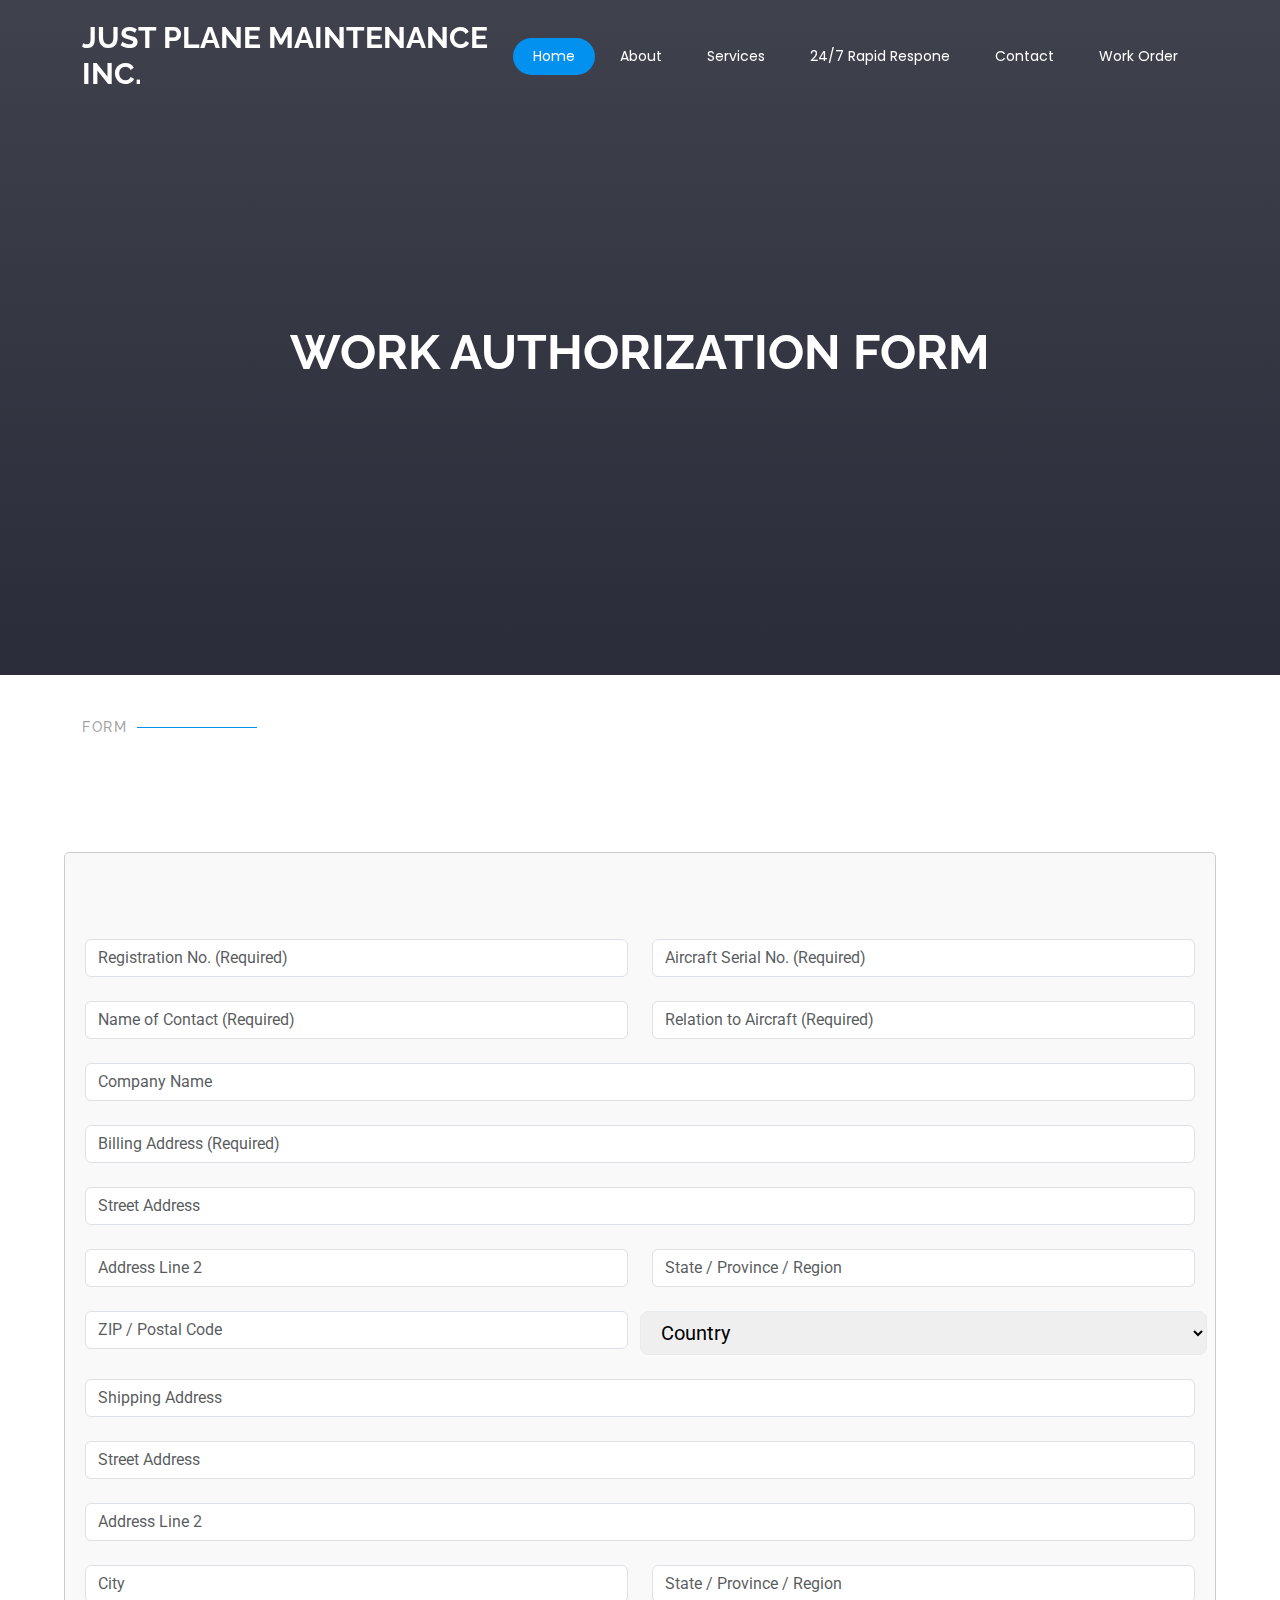
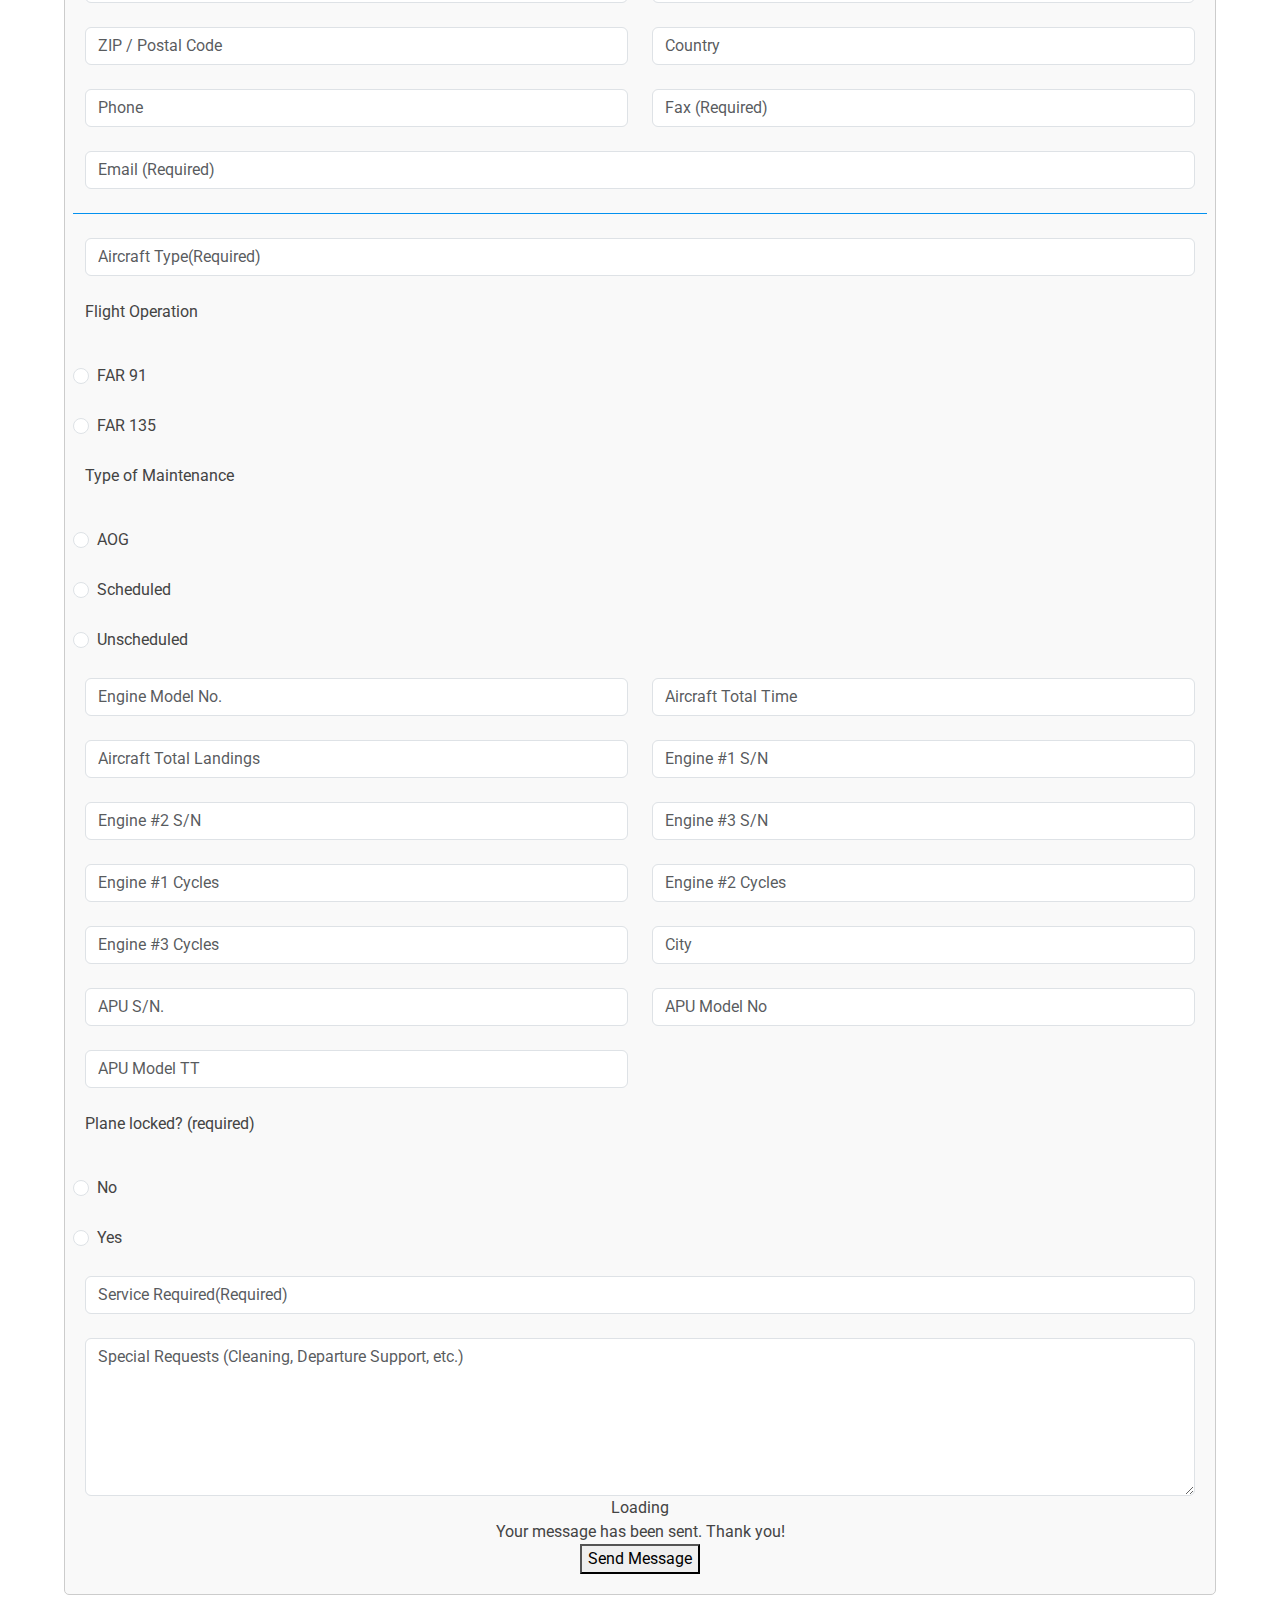
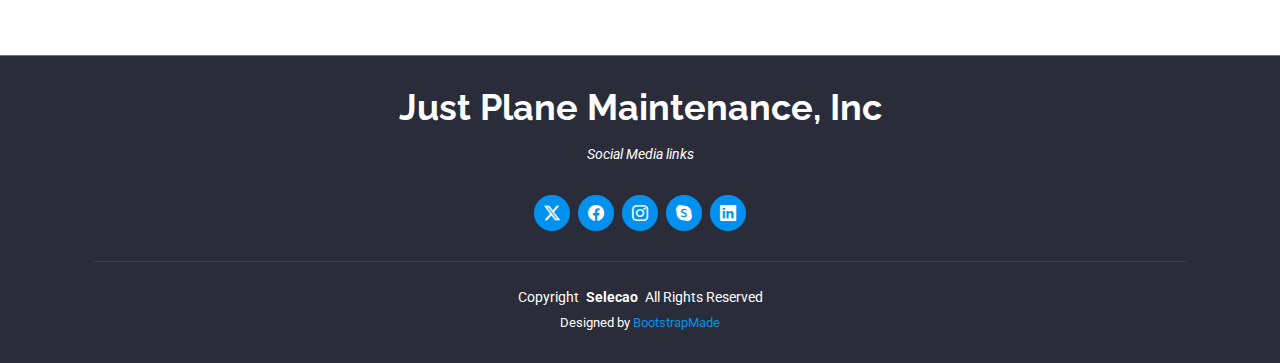
==== commit 85437a72: "adelanto" ====
--- a/maintenance-work-order.html
+++ b/maintenance-work-order.html
@@ -93,11 +93,11 @@
         </section>
 
         <div class="container section-title mt-5" data-aos="fade-up">
-            <h2>About</h2>
-          </div>
+            <h2>Form</h2>
+        </div>
 
         <section class="prueba">
-            
+
             <form>
 
                 <div class="container section-title2 mb-4" data-aos="fade-up">
@@ -404,51 +404,103 @@
                             <label class="form-check-label" for="flexRadioDefault2">Unscheduled</label>
                         </div>
 
-                        <div class="col-md-3">
-                            <input type="text" class="form-control" name="City2" placeholder="City" required="">
-                        </div>
-
-                        <div class="col-md-3">
-                            <input type="text" class="form-control" name="City2" placeholder="City" required="">
-                        </div>
-
-                        <div class="col-md-3">
-                            <input type="text" class="form-control" name="City2" placeholder="City" required="">
-                        </div>
-
-                        <div class="col-md-3">
-                            <input type="text" class="form-control" name="City2" placeholder="City" required="">
-                        </div>
-
-                        <div class="col-md-3">
-                            <input type="text" class="form-control" name="City2" placeholder="City" required="">
-                        </div>
-
-                        <div class="col-md-3">
-                            <input type="text" class="form-control" name="City2" placeholder="City" required="">
-                        </div>
-
-                        <div class="col-md-3">
-                            <input type="text" class="form-control" name="City2" placeholder="City" required="">
-                        </div>
-
-                        <div class="col-md-3">
-                            <input type="text" class="form-control" name="City2" placeholder="City" required="">
-                        </div>
-
-                        <div class="col-md-3">
-                            <input type="text" class="form-control" name="City2" placeholder="City" required="">
-                        </div>
-
-                        <div class="col-md-12 text-center">
-                            <div class="loading">Loading</div>
-                            <div class="error-message"></div>
-                            <div class="sent-message">Your message has been sent. Thank you!</div>
-
-                            <button type="submit">Send Message</button>
-                        </div>
+                        <div class="col-md-6">
+                            <input type="text" class="form-control" name="Engine Model No."
+                                placeholder="Engine Model No." required="">
+                        </div>
+
+                        <div class="col-md-6">
+                            <input type="text" class="form-control" name="Aircraft Total Time"
+                                placeholder="Aircraft Total Time" required="">
+                        </div>
+
+                        <div class="col-md-6">
+                            <input type="text" class="form-control" name="Aircraft Total Landings"
+                                placeholder="Aircraft Total Landings" required="">
+                        </div>
+
+                        <div class="col-md-6">
+                            <input type="text" class="form-control" name="Engine #1 S/N" placeholder="Engine #1 S/N"
+                                required="">
+                        </div>
+
+                        <div class="col-md-6">
+                            <input type="text" class="form-control" name="Engine #2 S/N" placeholder="Engine #2 S/N"
+                                required="">
+                        </div>
+
+                        <div class="col-md-6">
+                            <input type="text" class="form-control" name="Engine #3 S/N" placeholder="Engine #3 S/N"
+                                required="">
+                        </div>
+
+                        <div class="col-md-6">
+                            <input type="text" class="form-control" name="Engine #1 Cycles"
+                                placeholder="Engine #1 Cycles" required="">
+                        </div>
+
+                        <div class="col-md-6">
+                            <input type="text" class="form-control" name="Engine #2 Cycles"
+                                placeholder="Engine #2 Cycles" required="">
+                        </div>
+
+                        <div class="col-md-6">
+                            <input type="text" class="form-control" name="Engine #3 Cycles"
+                                placeholder="Engine #3 Cycles" required="">
+                        </div>
+
+                        <div class="col-md-6">
+                            <input type="text" class="form-control" name="APU Model No." placeholder="City" required="">
+                        </div>
+
+                        <div class="col-md-6">
+                            <input type="text" class="form-control" name="APU S/N." placeholder="APU S/N." required="">
+                        </div>
+
+                        <div class="col-md-6">
+                            <input type="text" class="form-control" name="APU Model No" placeholder="APU Model No"
+                                required="">
+                        </div>
+
+                        <div class="col-md-6">
+                            <input type="text" class="form-control" name="APU Model TT" placeholder="APU Model TT"
+                                required="">
+                        </div>
+
+                        <p class="flight">Plane locked? (required)</p>
+
+                        <div class="form-check">
+                            <input class="form-check-input" type="radio" name="flexRadioDefault" id="flexRadioDefault2">
+                            <label class="form-check-label" for="flexRadioDefault2">No</label>
+                        </div>
+
+                        <div class="form-check">
+                            <input class="form-check-input" type="radio" name="flexRadioDefault" id="flexRadioDefault2">
+                            <label class="form-check-label" for="flexRadioDefault2">Yes</label>
+                        </div>
+
+                        <div class="col-md-12">
+                            <input type="text" class="form-control" name="Service" placeholder="Service Required(Required)"
+                                required="">
+                        </div>
+
+                        <div class="col-md-12">
+                            <textarea class="form-control" name="SpecialRequest" rows="6" placeholder="Special Requests (Cleaning, Departure Support, etc.)
+                            " required=""></textarea>
+                          </div>
+          
 
                     </div>
+
+                    <div class="col-md-12 text-center">
+                        <div class="loading">Loading</div>
+                        <div class="error-message"></div>
+                        <div class="sent-message">Your message has been sent. Thank you!</div>
+
+                        <button type="submit">Send Message</button>
+                    </div>
+
+                </div>
                 </div>
             </form>
         </section>
--- a/assets/css/main.css
+++ b/assets/css/main.css
@@ -2610,4 +2610,4 @@
   border-bottom: 1px solid #0391ef; 
   outline: none; 
   position: relative;
-}+}
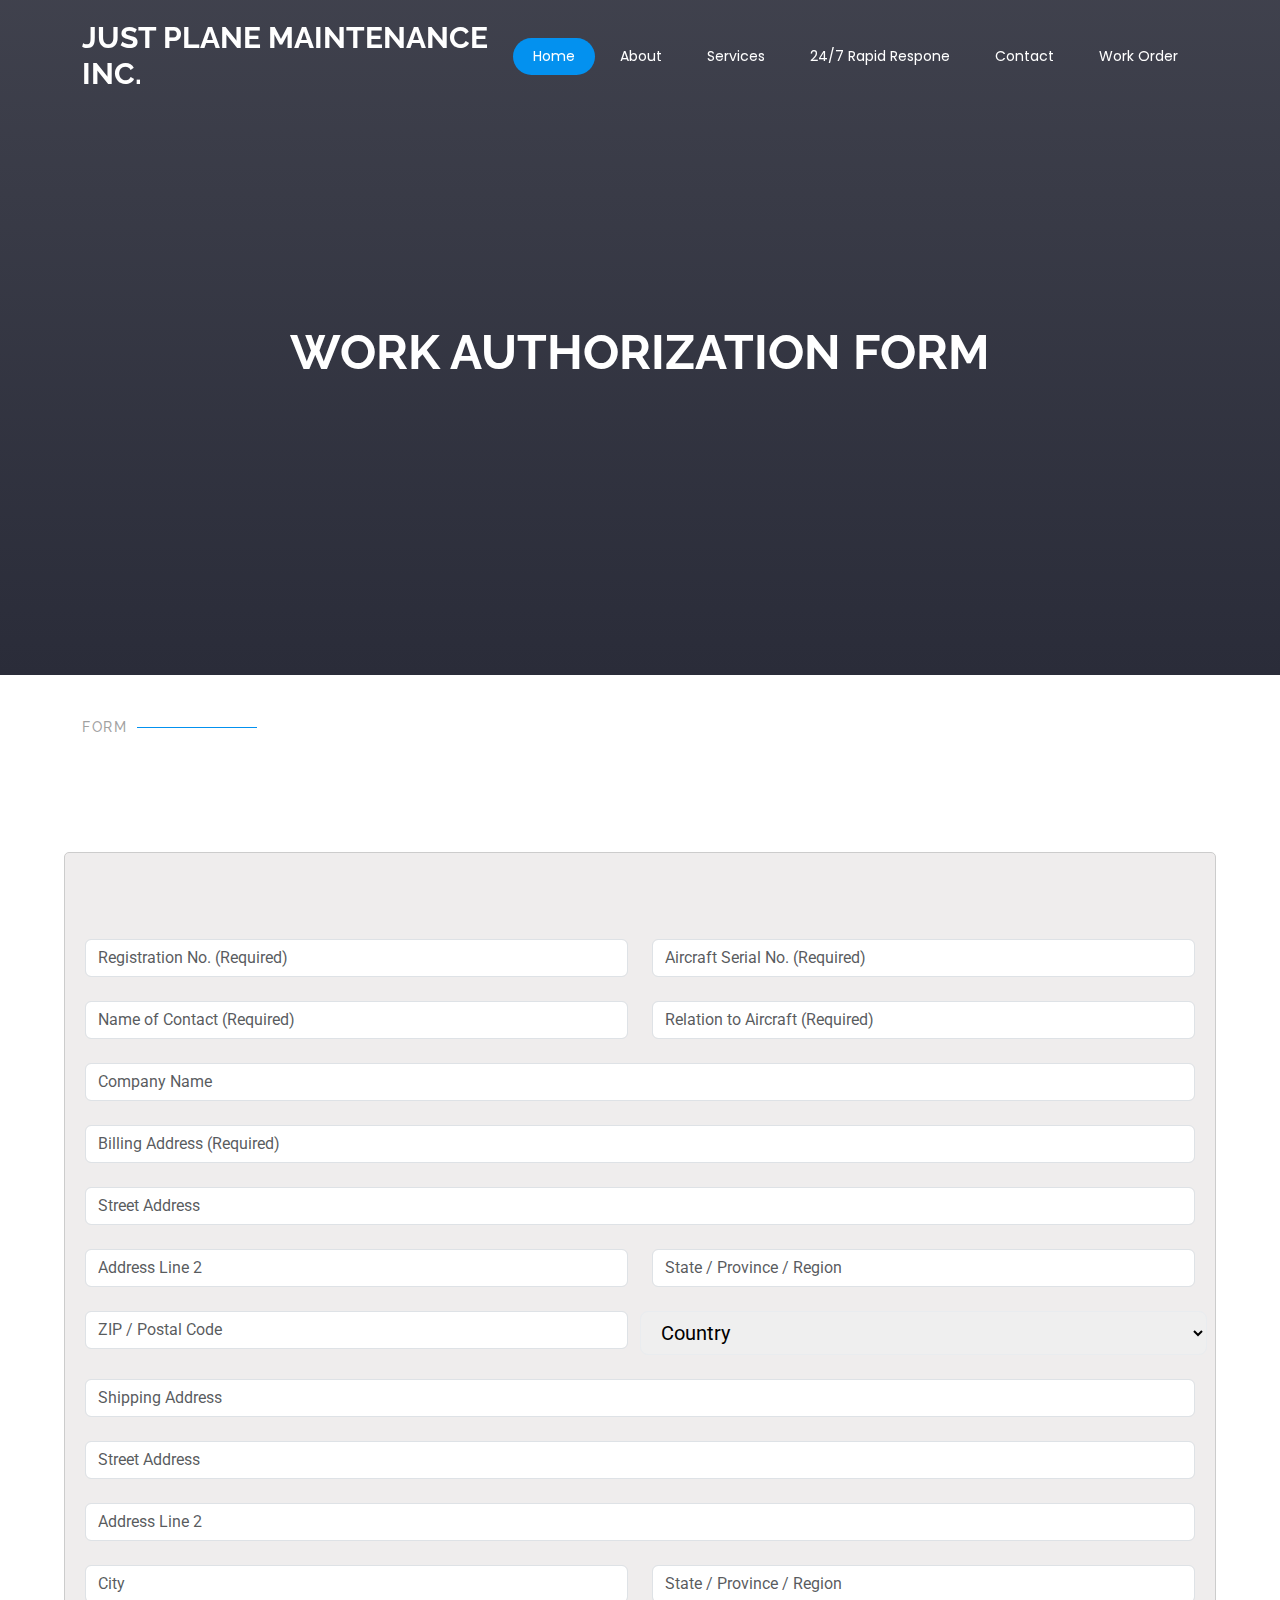
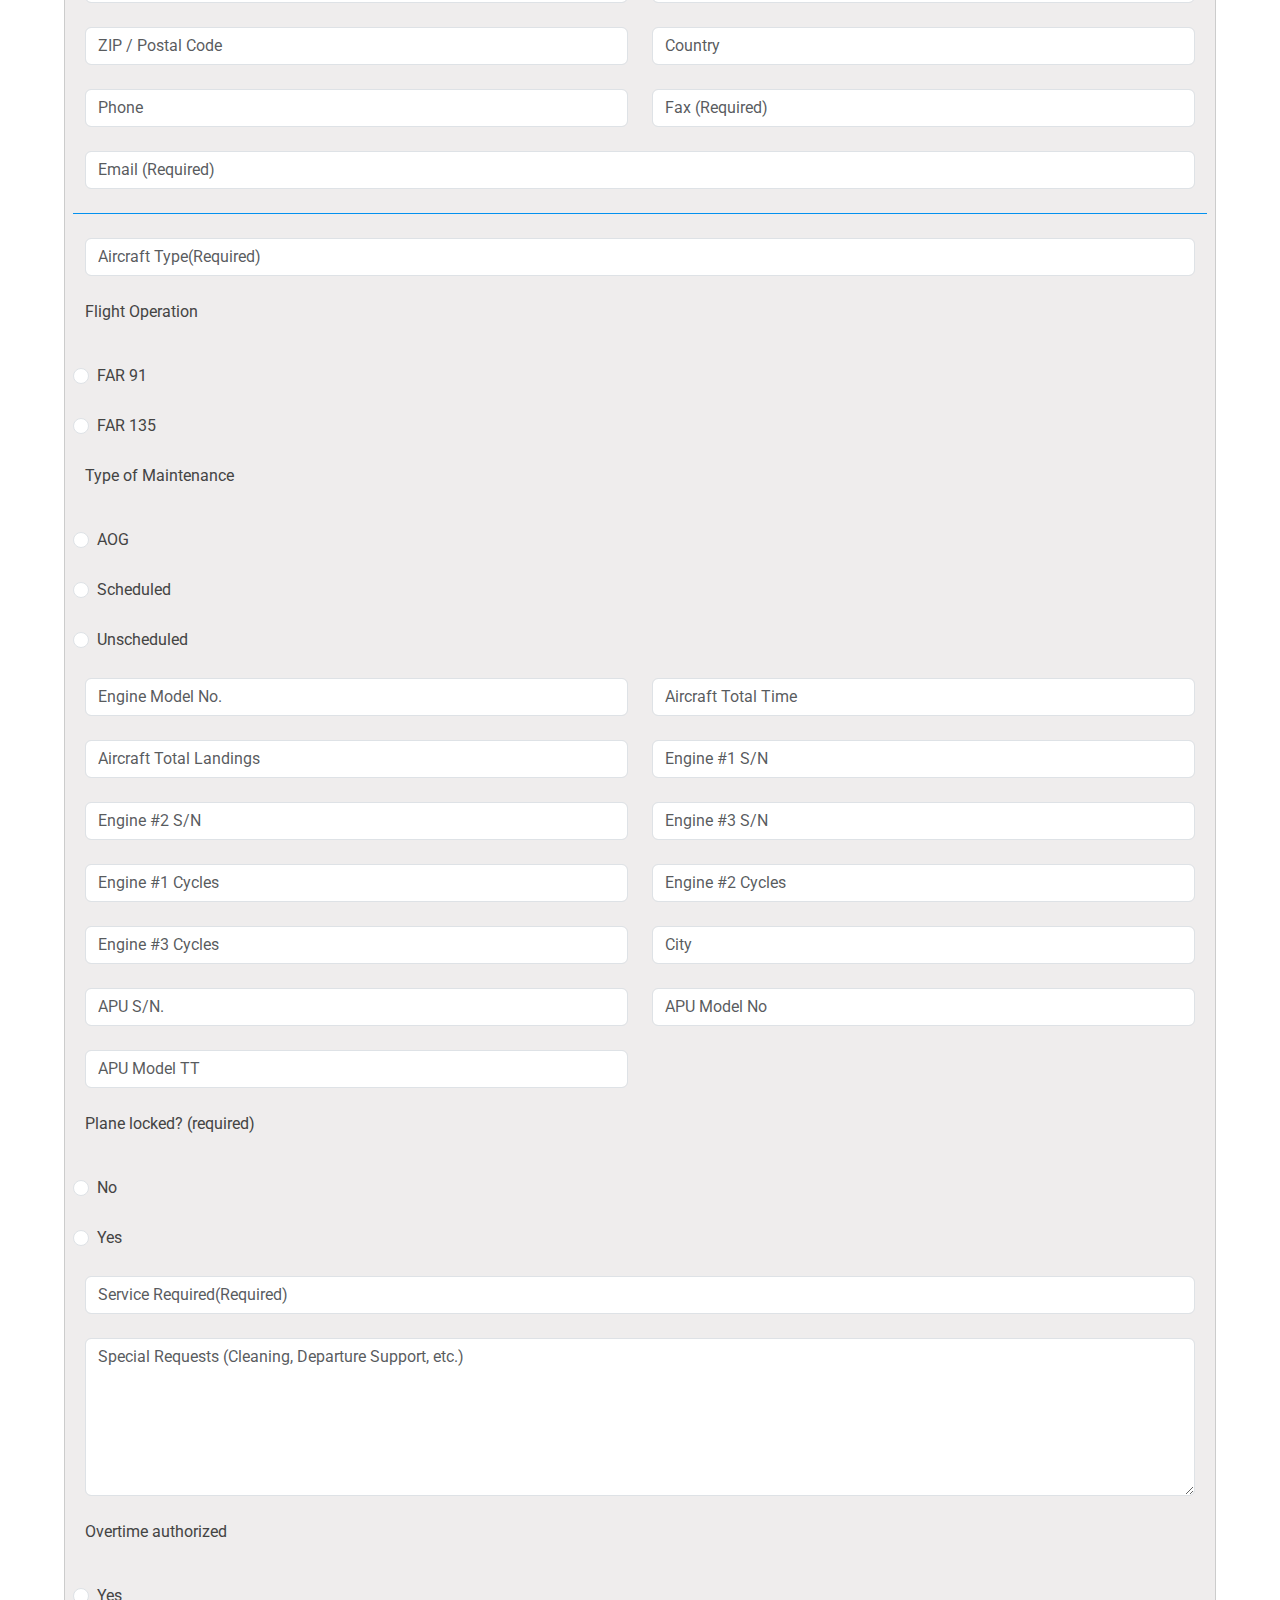
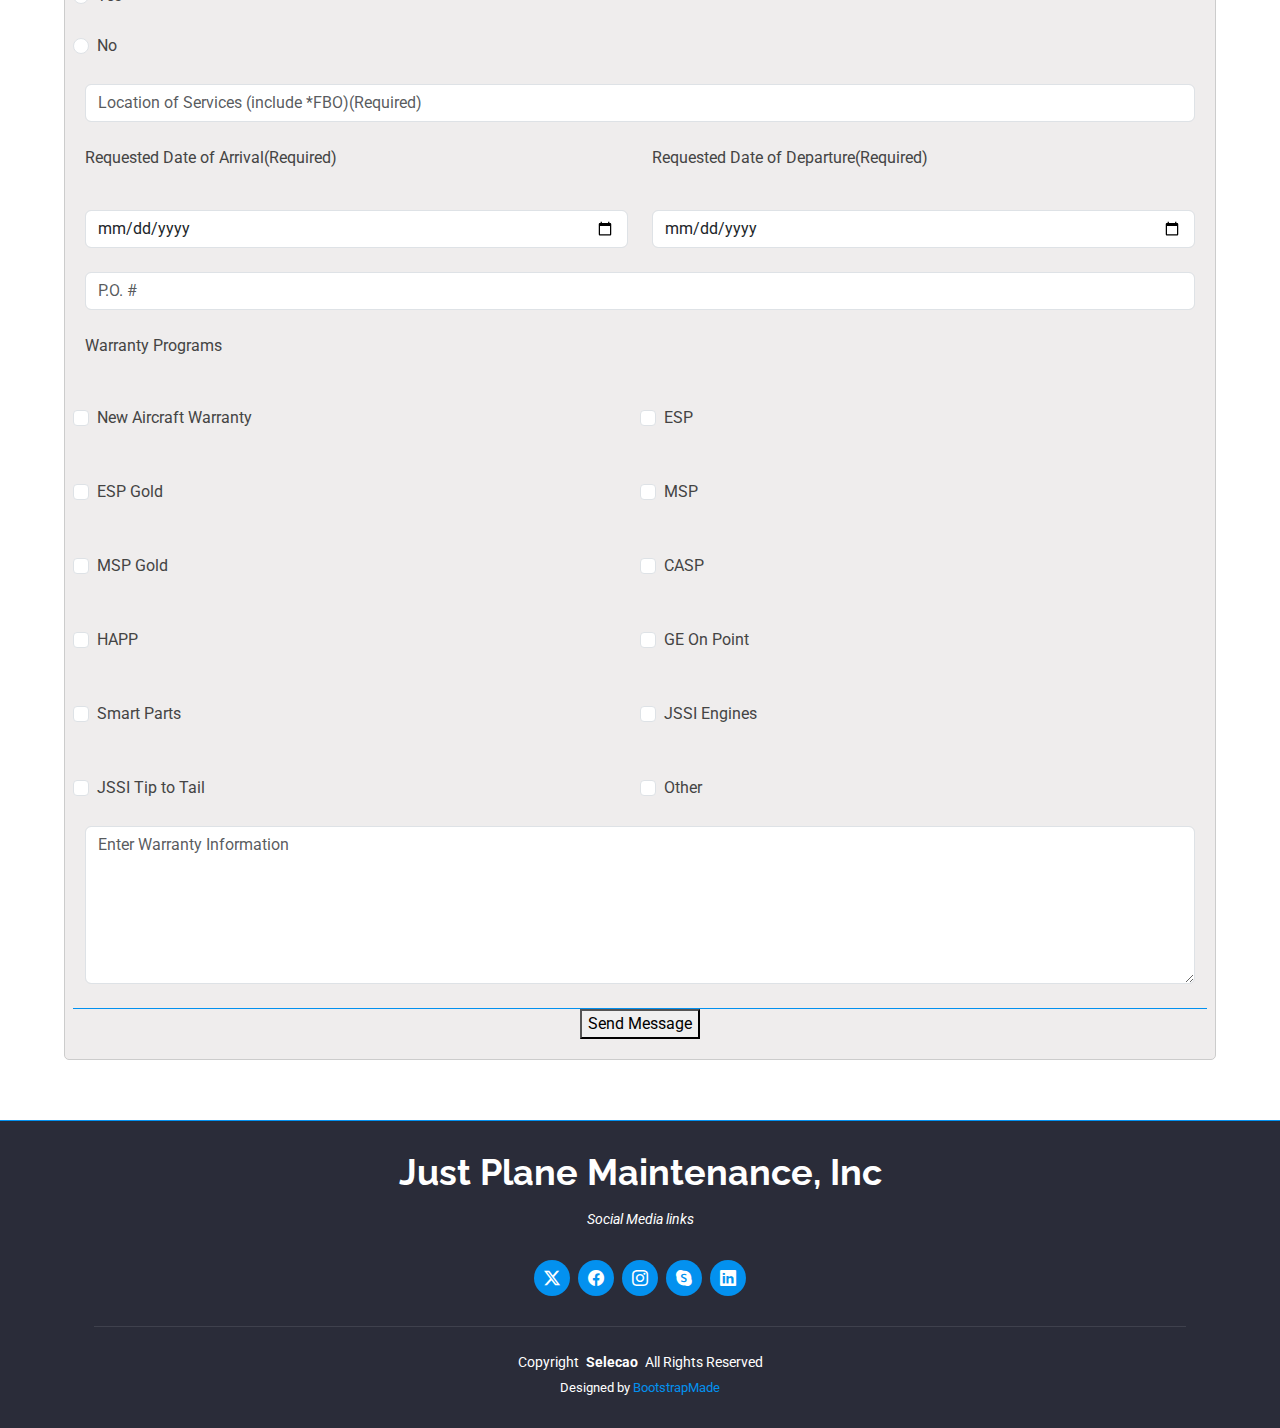
==== commit 2813ae96: "casi terminado" ====
--- a/maintenance-work-order.html
+++ b/maintenance-work-order.html
@@ -480,23 +480,156 @@
                         </div>
 
                         <div class="col-md-12">
-                            <input type="text" class="form-control" name="Service" placeholder="Service Required(Required)"
-                                required="">
+                            <input type="text" class="form-control" name="Service"
+                                placeholder="Service Required(Required)" required="">
                         </div>
 
                         <div class="col-md-12">
                             <textarea class="form-control" name="SpecialRequest" rows="6" placeholder="Special Requests (Cleaning, Departure Support, etc.)
                             " required=""></textarea>
-                          </div>
-          
+                        </div>
+
+                        <p class="flight">Overtime authorized</p>
+
+                        <div class="form-check">
+                            <input class="form-check-input" type="radio" name="flexRadioDefault" id="flexRadioDefault2">
+                            <label class="form-check-label" for="flexRadioDefault2">Yes</label>
+                        </div>
+
+                        <div class="form-check">
+                            <input class="form-check-input" type="radio" name="flexRadioDefault" id="flexRadioDefault2">
+                            <label class="form-check-label" for="flexRadioDefault2">No</label>
+                        </div>
+
+                        <div class="col-md-12">
+                            <input type="text" class="form-control" name="location" placeholder="Location of Services (include *FBO)(Required)
+                            " required="">
+                        </div>
+
+                        <div class="col-md-6 mt-4">
+                            <p class="flight">Requested Date of Arrival(Required)</p>
+
+                        </div>
+
+                        <div class="col-md-6 mt-4">
+                            <p class="flight">Requested Date of Departure(Required)</p>
+                        </div>
+
+                        <div class="col-md-6 ">
+                            <input type="date" class="form-control" name="Aircraft Serial No."
+                                placeholder="Aircraft Serial No. (Required)" required="">
+                        </div>
+
+                        <div class="col-md-6 ">
+                            <input type="date" class="form-control" name="Aircraft Serial No."
+                                placeholder="Aircraft Serial No. (Required)" required="">
+                        </div>
+
+                        <div class="col-md-12">
+                            <input type="text" class="form-control" name="P.O." placeholder="P.O. #" required="">
+                        </div>
+
+                        <div class="col-md-6 mt-4">
+                            <p class="flight">Warranty Programs</p>
+                        </div>
+
+                        <div>
+
+                        </div>
+                        <div class="form-check col-md-6 mt-2">
+                            <input class="form-check-input" type="checkbox" value="" id="flexCheckChecked">
+                            <label class="form-check-label" for="flexCheckChecked">
+                                New Aircraft Warranty </label>
+                        </div>
+
+                        <div class="form-check col-md-6 mt-2">
+                            <input class="form-check-input" type="checkbox" value="" id="flexCheckChecked">
+                            <label class="form-check-label" for="flexCheckChecked">
+                                ESP
+                            </label>
+                        </div>
+
+                        <div class="form-check col-md-6 mt-5">
+                            <input class="form-check-input" type="checkbox" value="" id="flexCheckChecked">
+                            <label class="form-check-label" for="flexCheckChecked">
+                                ESP Gold
+                            </label>
+                        </div>
+
+                        <div class="form-check col-md-6 mt-5">
+                            <input class="form-check-input" type="checkbox" value="" id="flexCheckChecked">
+                            <label class="form-check-label" for="flexCheckChecked">
+                                MSP
+                            </label>
+                        </div>
+
+                        <div class="form-check col-md-6 mt-5">
+                            <input class="form-check-input" type="checkbox" value="" id="flexCheckChecked">
+                            <label class="form-check-label" for="flexCheckChecked">
+                                MSP Gold
+                            </label>
+                        </div>
+
+                        <div class="form-check col-md-6 mt-5">
+                            <input class="form-check-input" type="checkbox" value="" id="flexCheckChecked">
+                            <label class="form-check-label" for="flexCheckChecked">
+                                CASP
+                            </label>
+                        </div>
+
+                        <div class="form-check col-md-6 mt-5">
+                            <input class="form-check-input" type="checkbox" value="" id="flexCheckChecked">
+                            <label class="form-check-label" for="flexCheckChecked">
+                                HAPP
+                            </label>
+                        </div>
+
+                        <div class="form-check col-md-6 mt-5">
+                            <input class="form-check-input" type="checkbox" value="" id="flexCheckChecked">
+                            <label class="form-check-label" for="flexCheckChecked">
+                                GE On Point
+                            </label>
+                        </div>
+
+                        <div class="form-check col-md-6 mt-5">
+                            <input class="form-check-input" type="checkbox" value="" id="flexCheckChecked">
+                            <label class="form-check-label" for="flexCheckChecked">
+                                Smart Parts
+                            </label>
+                        </div>
+
+                        <div class="form-check col-md-6 mt-5">
+                            <input class="form-check-input" type="checkbox" value="" id="flexCheckChecked">
+                            <label class="form-check-label" for="flexCheckChecked">
+                                JSSI Engines
+                            </label>
+                        </div>
+
+                        <div class="form-check col-md-6 mt-5">
+                            <input class="form-check-input" type="checkbox" value="" id="flexCheckChecked">
+                            <label class="form-check-label" for="flexCheckChecked">
+                                JSSI Tip to Tail
+                            </label>
+                        </div>
+
+                        <div class="form-check col-md-6 mt-5">
+                            <input class="form-check-input" type="checkbox" value="" id="flexCheckChecked">
+                            <label class="form-check-label" for="flexCheckChecked">
+                                Other
+                            </label>
+                        </div>
+
+                        <div class="col-md-12">
+                            <textarea class="form-control" name="Warranty" rows="6" placeholder="Enter Warranty Information
+                            " required=""></textarea>
+                        </div>
+
+                        <div class="prueba">
+                        </div>
 
                     </div>
 
                     <div class="col-md-12 text-center">
-                        <div class="loading">Loading</div>
-                        <div class="error-message"></div>
-                        <div class="sent-message">Your message has been sent. Thank you!</div>
-
                         <button type="submit">Send Message</button>
                     </div>
 
--- a/assets/css/main.css
+++ b/assets/css/main.css
@@ -12,29 +12,41 @@
 --------------------------------------------------------------*/
 /* Fonts */
 :root {
-  --default-font: "Roboto",  system-ui, -apple-system, "Segoe UI", Roboto, "Helvetica Neue", Arial, "Noto Sans", "Liberation Sans", sans-serif, "Apple Color Emoji", "Segoe UI Emoji", "Segoe UI Symbol", "Noto Color Emoji";
-  --heading-font: "Raleway",  sans-serif;
-  --nav-font: "Poppins",  sans-serif;
+  --default-font: "Roboto", system-ui, -apple-system, "Segoe UI", Roboto, "Helvetica Neue", Arial, "Noto Sans", "Liberation Sans", sans-serif, "Apple Color Emoji", "Segoe UI Emoji", "Segoe UI Symbol", "Noto Color Emoji";
+  --heading-font: "Raleway", sans-serif;
+  --nav-font: "Poppins", sans-serif;
 }
 
 /* Global Colors - The following color variables are used throughout the website. Updating them here will change the color scheme of the entire website */
-:root { 
-  --background-color: #ffffff; /* Background color for the entire website, including individual sections */
-  --default-color: #444444; /* Default color used for the majority of the text content across the entire website */
-  --heading-color: #2a2c39; /* Color for headings, subheadings and title throughout the website */
-  --accent-color: #0391ef; /* Accent color that represents your brand on the website. It's used for buttons, links, and other elements that need to stand out */
-  --surface-color: #ffffff; /* The surface color is used as a background of boxed elements within sections, such as cards, icon boxes, or other elements that require a visual separation from the global background. */
-  --contrast-color: #ffffff; /* Contrast color for text, ensuring readability against backgrounds of accent, heading, or default colors. */
+:root {
+  --background-color: #ffffff;
+  /* Background color for the entire website, including individual sections */
+  --default-color: #444444;
+  /* Default color used for the majority of the text content across the entire website */
+  --heading-color: #2a2c39;
+  /* Color for headings, subheadings and title throughout the website */
+  --accent-color: #0391ef;
+  /* Accent color that represents your brand on the website. It's used for buttons, links, and other elements that need to stand out */
+  --surface-color: #ffffff;
+  /* The surface color is used as a background of boxed elements within sections, such as cards, icon boxes, or other elements that require a visual separation from the global background. */
+  --contrast-color: #ffffff;
+  /* Contrast color for text, ensuring readability against backgrounds of accent, heading, or default colors. */
 }
 
 /* Nav Menu Colors - The following color variables are used specifically for the navigation menu. They are separate from the global colors to allow for more customization options */
 :root {
-  --nav-color: #ffffff;  /* The default color of the main navmenu links */
-  --nav-hover-color: #0391ef; /* Applied to main navmenu links when they are hovered over or active */
-  --nav-mobile-background-color: #ffffff; /* Used as the background color for mobile navigation menu */
-  --nav-dropdown-background-color: #ffffff; /* Used as the background color for dropdown items that appear when hovering over primary navigation items */
-  --nav-dropdown-color: #060606; /* Used for navigation links of the dropdown items in the navigation menu. */
-  --nav-dropdown-hover-color: #0391ef; /* Similar to --nav-hover-color, this color is applied to dropdown navigation links when they are hovered over. */
+  --nav-color: #ffffff;
+  /* The default color of the main navmenu links */
+  --nav-hover-color: #0391ef;
+  /* Applied to main navmenu links when they are hovered over or active */
+  --nav-mobile-background-color: #ffffff;
+  /* Used as the background color for mobile navigation menu */
+  --nav-dropdown-background-color: #ffffff;
+  /* Used as the background color for dropdown items that appear when hovering over primary navigation items */
+  --nav-dropdown-color: #060606;
+  /* Used for navigation links of the dropdown items in the navigation menu. */
+  --nav-dropdown-hover-color: #0391ef;
+  /* Similar to --nav-hover-color, this color is applied to dropdown navigation links when they are hovered over. */
 }
 
 /* Color Presets - These classes override global colors when applied to any section or element, providing reuse of the sam color scheme. */
@@ -688,7 +700,7 @@
   position: relative;
   min-height: 75vh;
   padding-top: 60px;
-} 
+}
 
 .hero h2 {
   margin-bottom: 30px;
@@ -1971,7 +1983,7 @@
 }
 
 .carousel-video video {
-  position:absolute;
+  position: absolute;
   top: 0;
   left: 0;
   width: 100%;
@@ -2578,7 +2590,7 @@
   font-size: 14px;
 }
 
-.prueba{
+.prueba {
   display: flex;
   justify-content: center;
   align-items: center;
@@ -2589,7 +2601,7 @@
   padding: 20px;
   border: 1px solid #ccc;
   border-radius: 5px;
-  background-color: #f9f9f9;
+  background-color: #efeded;
 }
 
 
@@ -2605,9 +2617,13 @@
   display: flex;
 }
 
-.prueba{
+.prueba {
   border: none;
-  border-bottom: 1px solid #0391ef; 
-  outline: none; 
-  position: relative;
-}
+  border-bottom: 1px solid #0391ef;
+  outline: none;
+  position: relative;
+}
+
+.form-check {
+  display: inline-block;
+}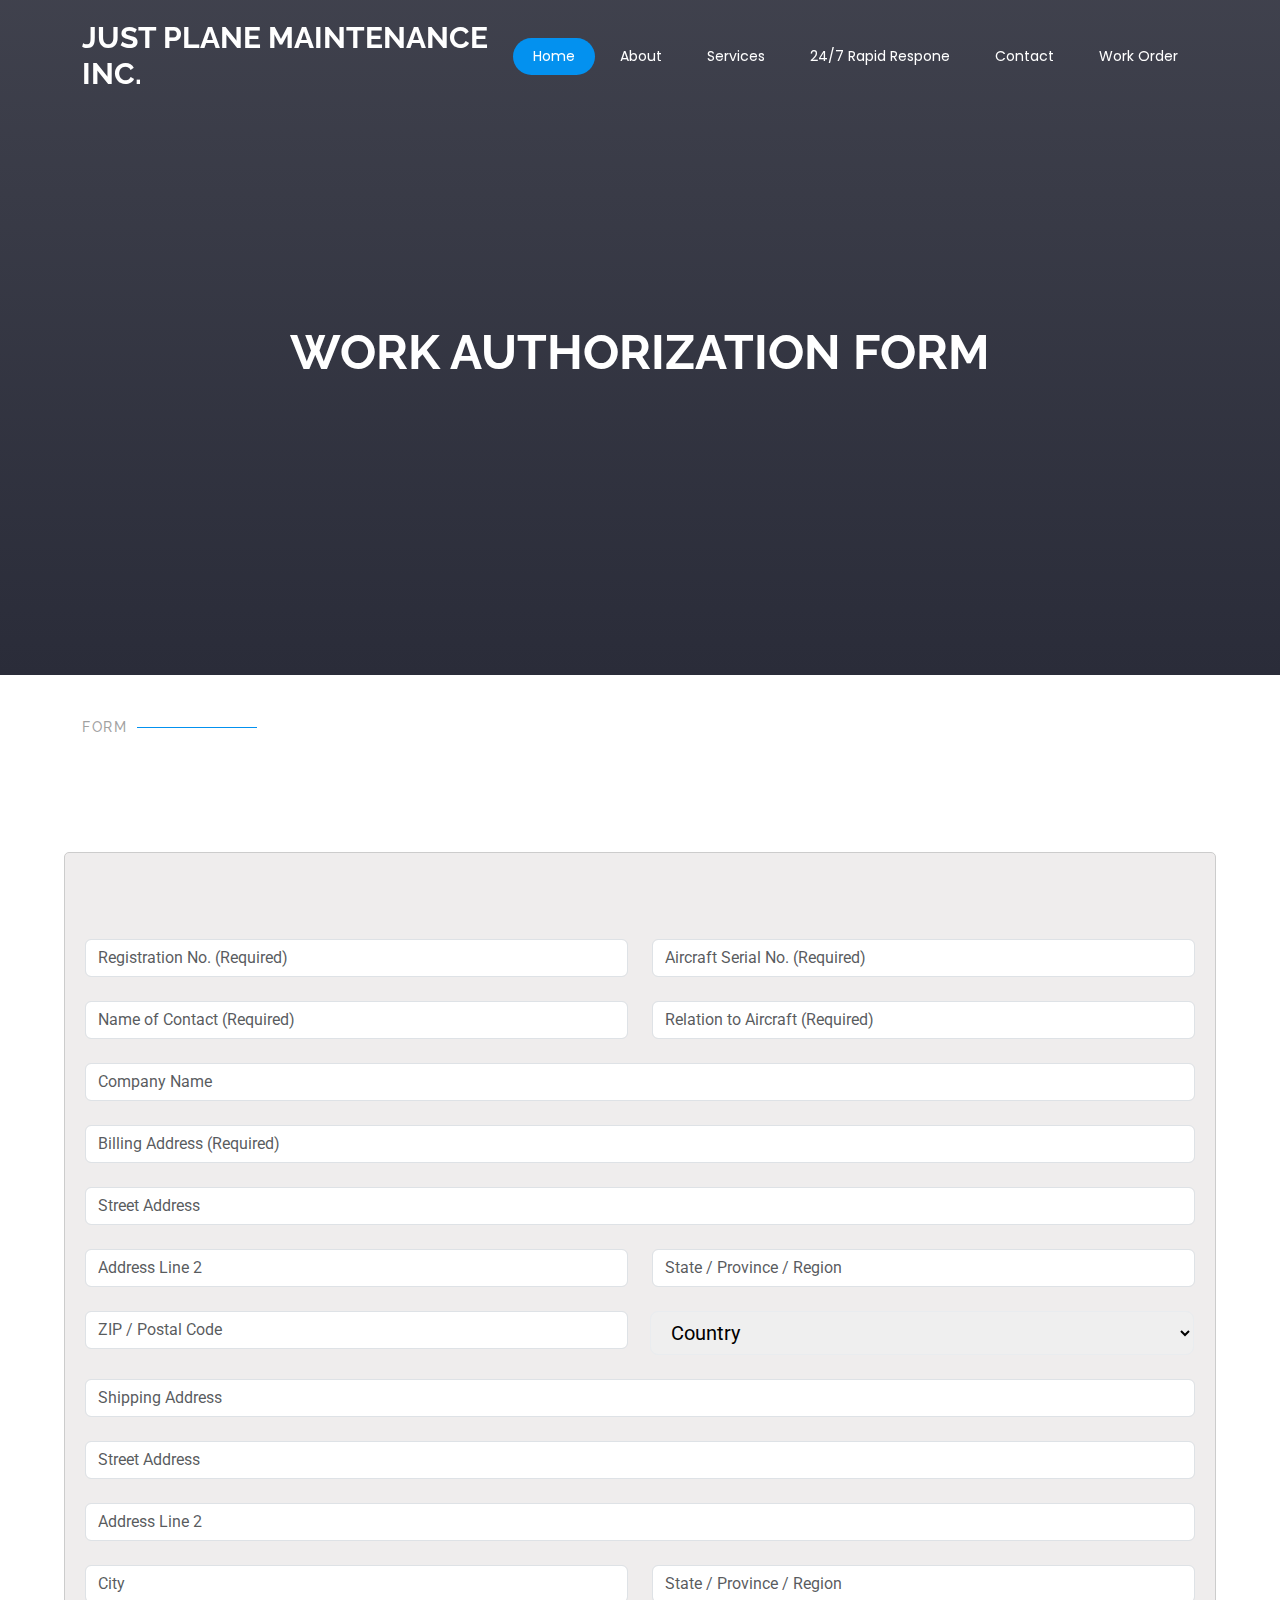
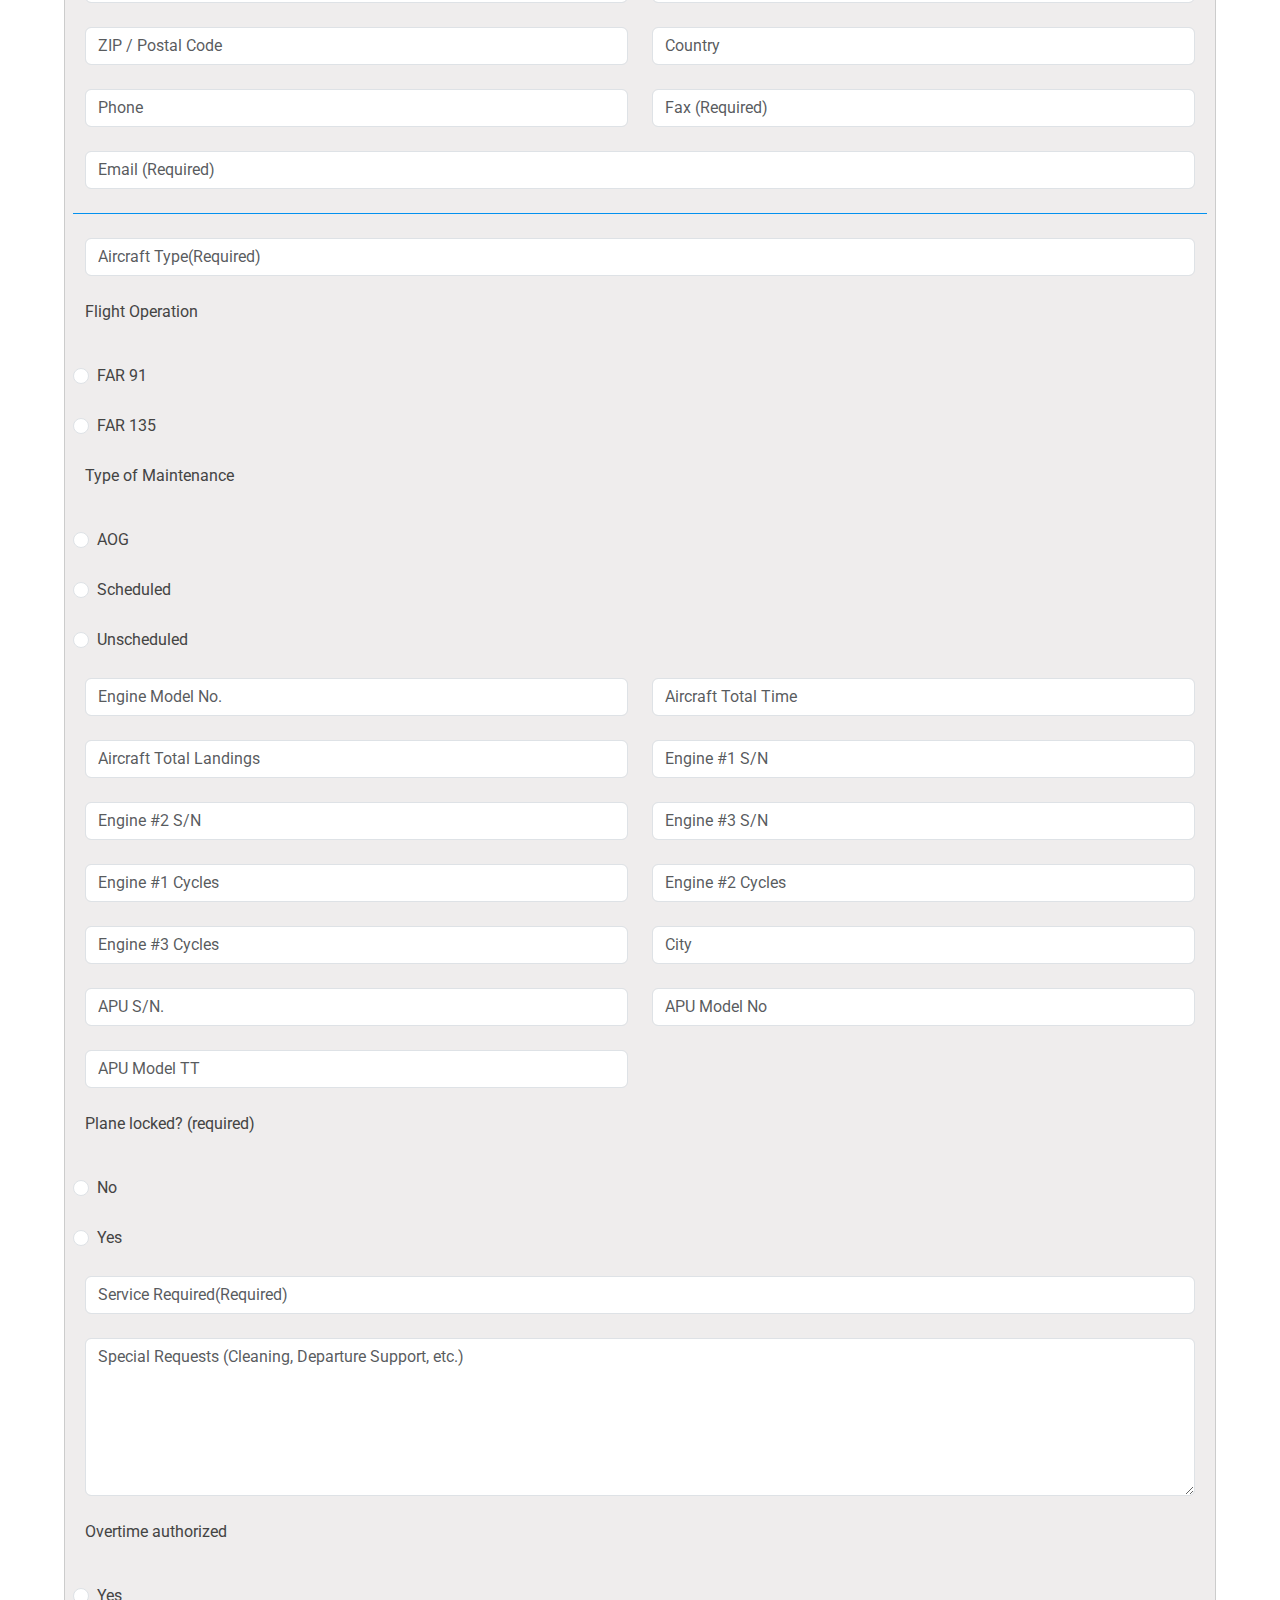
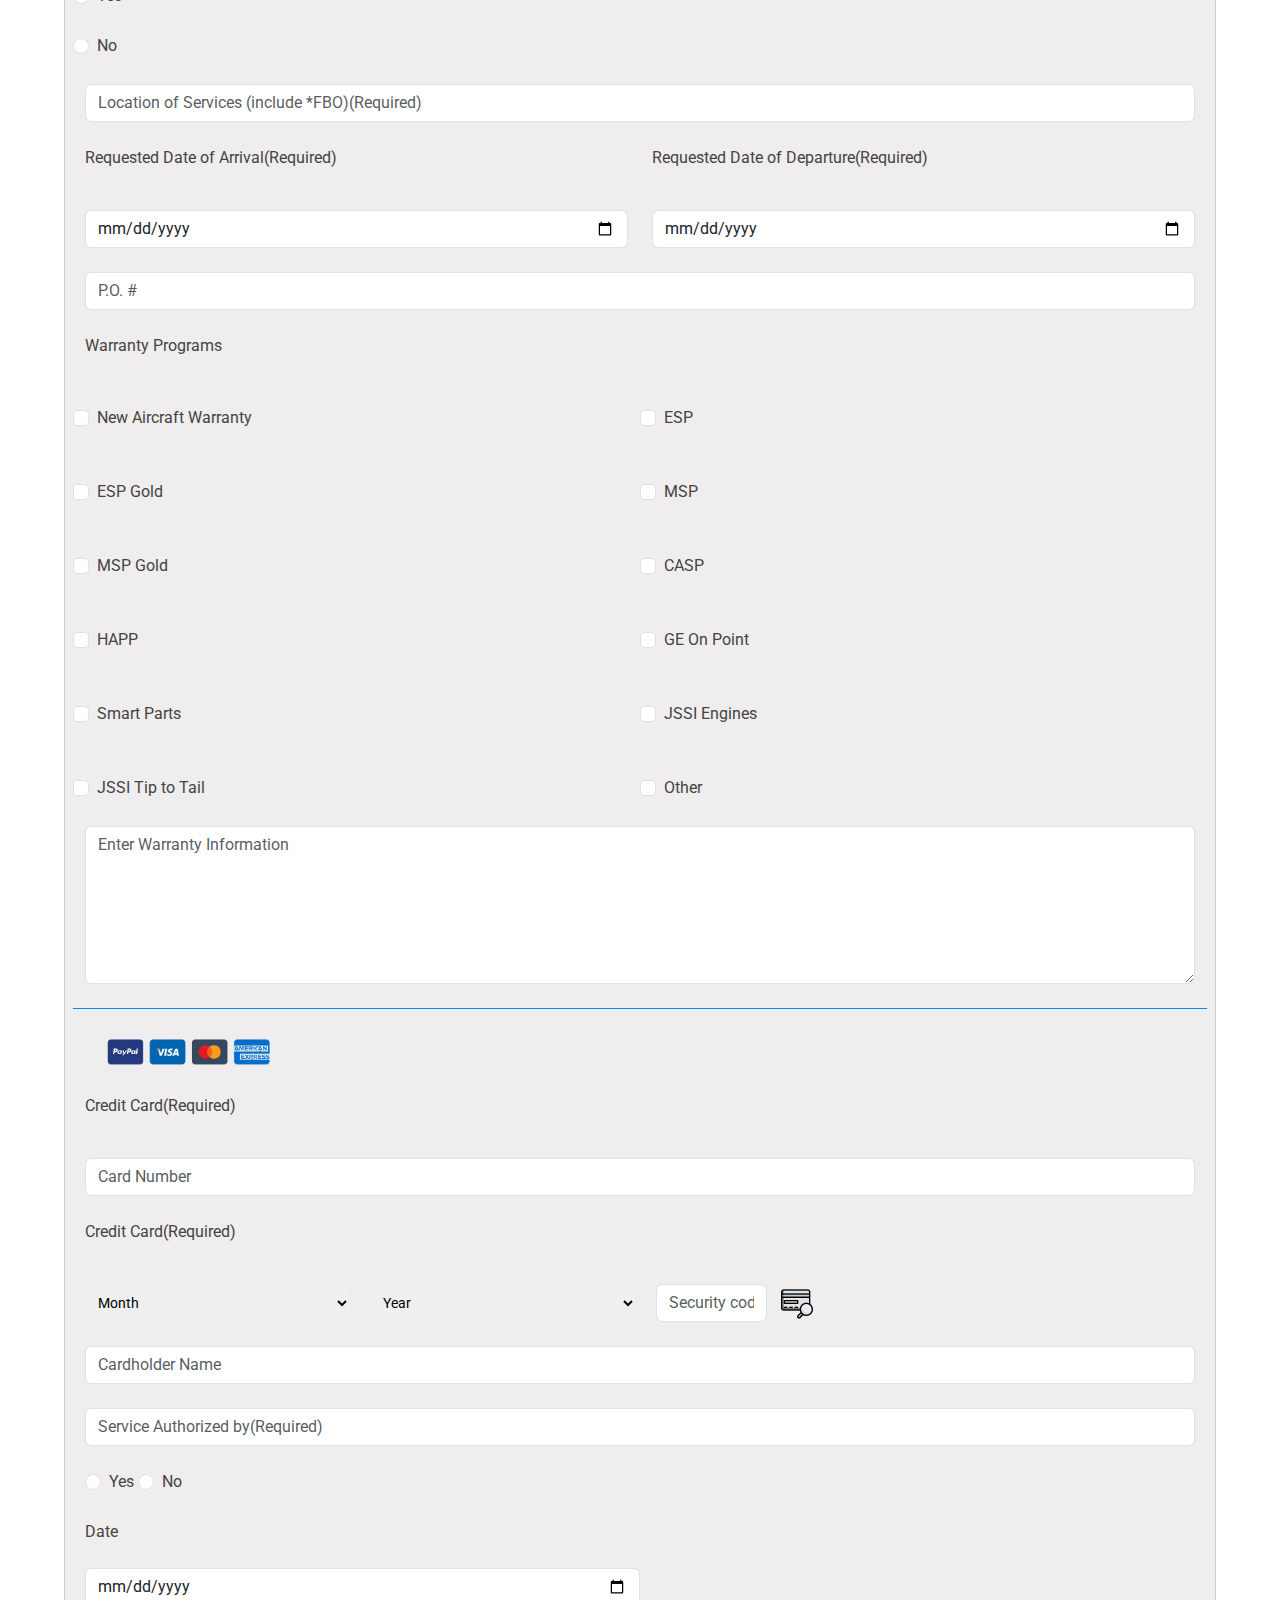
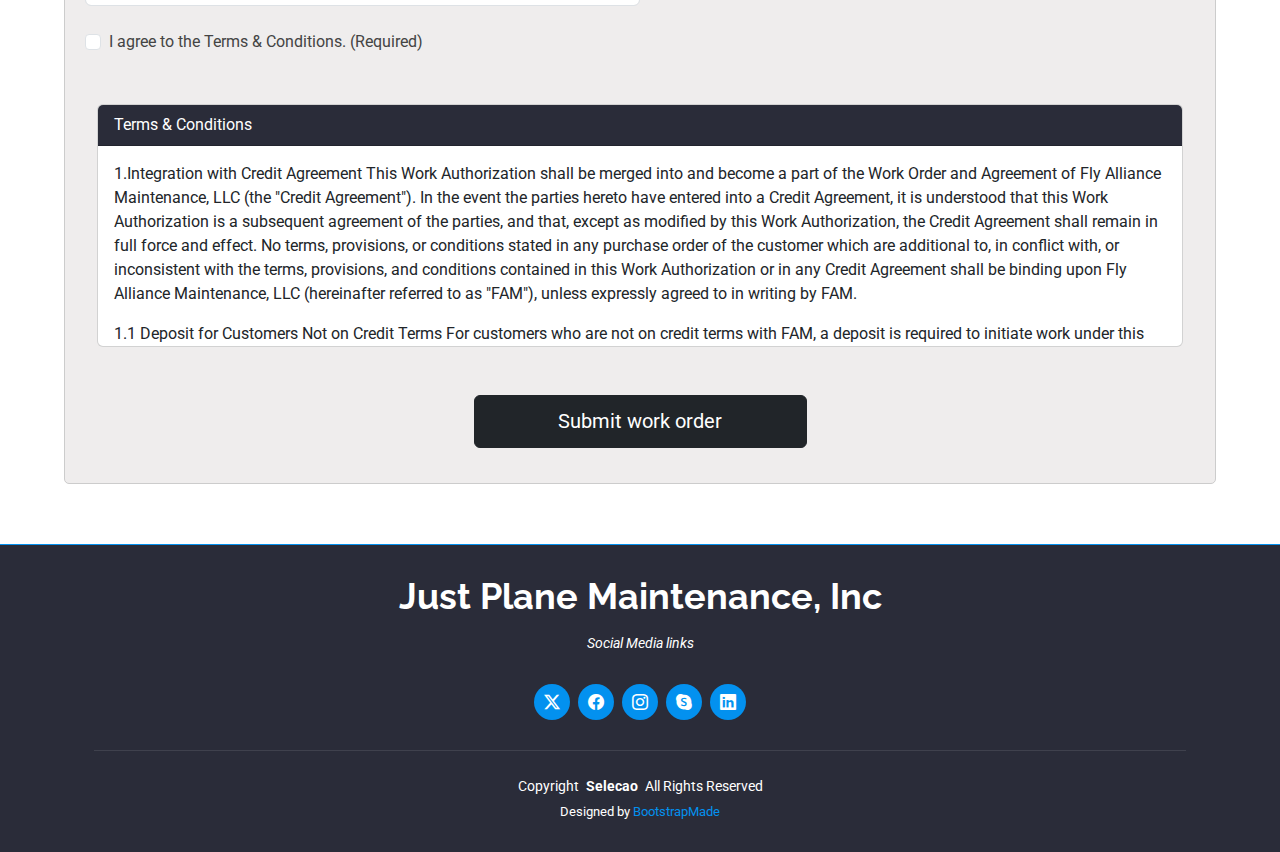
==== commit fb61d662: "formulario terminado" ====
--- a/maintenance-work-order.html
+++ b/maintenance-work-order.html
@@ -71,8 +71,7 @@
         <!-- Hero Section -->
         <section id="hero" class="hero section dark-background">
 
-            <div id="hero-carousel" data-bs-interval="5000" class="container carousel carousel-fade"
-                data-bs-ride="carousel">
+            <div id="hero-carousel" data-bs-interval="5000" class="container carousel-fade" data-bs-ride="carousel">
 
                 <!-- Video de fondo -->
                 <div class="carousel-video">
@@ -157,8 +156,8 @@
                                 required="">
                         </div>
 
-                        <select class="form-select-lg border-1 col-md-6 border-light-subtle"
-                            aria-label="Default select example">
+                        <select class="form-select-lg border-1 col-md-6 border-light-subtle input3"
+                            style="width: 48%;  margin-left: 10px; height: 90%;" aria-label=" Default select example">
                             <option selected>Country</option>
                             <option value="1">Afghanistan</option>
                             <option value="2">Albania</option>
@@ -627,13 +626,312 @@
                         <div class="prueba">
                         </div>
 
+                        <div>
+                            <img src="assets/img/tarjetas.png" style="width:15%; margin-left: 20px;" alt="">
+                        </div>
+
+                        <div class="col-md-6 mt-4">
+                            <p class="flight">Credit Card(Required)</p>
+                        </div>
+
+                        <div class="col-md-12">
+                            <input type="text" class="form-control" name="Card Number" placeholder="Card Number"
+                                required="">
+                        </div>
+
+                        <div class="col-md-6 mt-4">
+                            <p class="flight">Credit Card(Required)</p>
+                        </div>
+
+                        <div>
+                            <select class="form-select-sm border-1 col-md-3 border-light-subtle"
+                                aria-label="Default select example" style="width: 24%; height: 90%;">
+                                <option selected>Month</option>
+                                <option value="01">January</option>
+                                <option value="02">February</option>
+                                <option value="03">March</option>
+                                <option value="04">April</option>
+                                <option value="05">May</option>
+                                <option value="06">June</option>
+                                <option value="07">July</option>
+                                <option value="08">August</option>
+                                <option value="09">September</option>
+                                <option value="10">October</option>
+                                <option value="11">November</option>
+                                <option value="12">December</option>
+                            </select>
+
+                            <select class="form-select-sm border-1 col-md-3 border-light-subtle"
+                                aria-label="Default select example" style="width: 24%; margin-left: 15px; height: 90%;">
+                                <option selected>Year</option>
+                                <option value="2024">2024</option>
+                                <option value="2025">2025</option>
+                                <option value="2026">2026</option>
+                                <option value="2027">2027</option>
+                                <option value="2028">2028</option>
+                                <option value="2029">2029</option>
+                                <option value="2030">2030</option>
+                                <option value="2031">2031</option>
+                                <option value="2032">2032</option>
+                                <option value="2033">2033</option>
+                                <option value="2034">2034</option>
+                                <option value="2035">2035</option>
+                                <option value="2036">2036</option>
+                                <option value="2037">2037</option>
+                                <option value="2038">2038</option>
+                                <option value="2039">2039</option>
+                                <option value="2040">2040</option>
+                                <option value="2041">2041</option>
+                                <option value="2042">2042</option>
+                                <option value="2043">2043</option>
+                            </select>
+
+                            <div class="col-md-3 input2">
+                                <input type="text" maxlength="4" class="form-control" name="security code"
+                                    placeholder="Security code" required="">
+                            </div>
+
+                            <img src="assets/img/tarjeta-de-credito.png" style="margin-left: 10px;" alt="">
+
+                        </div>
+
+                        <div>
+                            <div class="col-md-12">
+                                <input type="text" class="form-control" name="Cardholdname" placeholder="Cardholder Name
+                                " required="">
+                            </div>
+
+                            <div class="col-md-12 mt-4">
+                                <input type="text" class="form-control" name="Serviceauthorize"
+                                    placeholder="Service Authorized by(Required)" required="">
+                            </div>
+                        </div>
+
+                        <div>
+                            <div class="form-check">
+                                <input class="form-check-input" type="radio" name="flexRadioDefault"
+                                    id="flexRadioDefault2">
+                                <label class="form-check-label" for="flexRadioDefault2">Yes</label>
+                            </div>
+
+                            <div class="form-check">
+                                <input class="form-check-input" type="radio" name="flexRadioDefault"
+                                    id="flexRadioDefault2">
+                                <label class="form-check-label" for="flexRadioDefault2">No</label>
+                            </div>
+                        </div>
+
+                        <div>
+
+                            <p class="flight">Date</p>
+
+                            <div class="col-md-6 mt-4">
+                                <input type="date" class="form-control" name="Serviceauthorize"
+                                    placeholder="Service Authorized by(Required)" required="">
+                            </div>
+                        </div>
+
+                        <div>
+                            <div class="form-check">
+                                <input class="form-check-input" type="checkbox" name="flexRadioDefault"
+                                    id="flexRadioDefault1">
+                                <label class="form-check-label" for="flexRadioDefaul t1"> I agree to the Terms &
+                                    Conditions. (Required)</label>
+                            </div>
+
+
+                            <div class="container mt-5">
+                                <div class="card">
+                                    <div class="card-header text-white">
+                                        Terms & Conditions
+                                    </div>
+                                    <div class="card-body">
+                                        <p>1.Integration with Credit Agreement This Work Authorization shall be merged
+                                            into and become a part of the Work Order and Agreement of Fly Alliance
+                                            Maintenance, LLC (the "Credit Agreement"). In the event the parties hereto
+                                            have entered into a Credit Agreement, it is understood that this Work
+                                            Authorization is a subsequent agreement of the parties, and that, except as
+                                            modified by this Work Authorization, the Credit Agreement shall remain in
+                                            full force and effect. No terms, provisions, or conditions stated in any
+                                            purchase order of the customer which are additional to, in conflict with, or
+                                            inconsistent with the terms, provisions, and conditions contained in this
+                                            Work Authorization or in any Credit Agreement shall be binding upon Fly
+                                            Alliance Maintenance, LLC (hereinafter referred to as "FAM"), unless
+                                            expressly agreed to in writing by FAM.</p>
+
+                                        <p>1.1 Deposit for Customers Not on Credit Terms For customers who are not on
+                                            credit terms with FAM, a deposit is required to initiate work under this
+                                            Work Authorization. The deposit amount shall be 100% of the parts and known
+                                            services costs and 50% of the estimated labor charges. The deposit shall be
+                                            paid by the customer prior to the commencement of any work. FAM reserves the
+                                            right to withhold the aircraft and postpone work until the required deposit
+                                            is received.</p>
+
+                                        <p>1.2 Aircraft Arriving Prior to Work Approval In the event that an aircraft
+                                            arrives at FAM's facilities prior to receiving work approval, the Owner
+                                            acknowledges that such arrival may trigger the imposition of daily
+                                            storage/ramp fees. The imposition and calculation of these fees shall be at
+                                            the sole discretion of FAM. The Owner agrees to be bound by FAM's
+                                            determination of the applicable storage/ramp fees. The daily storage/ramp
+                                            fees shall be as follows:</p>
+
+                                        <p>•Large Cabin aircraft (GIV or similar): $800 per day <br>
+                                            •Mid Cabin Aircraft (Citation X or similar): $650 per day<br>
+                                            •Small Cabin aircraft (Citation 500 series or similar): $500 per day<br>
+                                            •Light Jets and Single engine GA aircraft (Honda Jet, C172, or similar):
+                                            $250 per day</p>
+
+                                        <p>2.Supremacy of Work Authorization and Credit Agreement The terms of this Work
+                                            Authorization and any Credit Agreement supersede the terms of all other
+                                            agreements between the parties hereto and constitute the full agreement of
+                                            the parties hereto. If any of the said provisions shall be stricken, the
+                                            remaining terms shall remain enforceable.</p>
+
+                                        <p>3.Retention of Aircraft and Remedies for Unpaid Invoice Amounts Until all
+                                            invoice amounts due and owing to FAM are paid in full, FAM shall be entitled
+                                            to retain possession of the Aircraft and/or pursue all rights and remedies
+                                            available to it at law or in equity, including, but not limited to, filing a
+                                            lien on the Aircraft and instituting a lien foreclosure suit against the
+                                            Aircraft and the Owner. The Owner shall be responsible for all reasonable
+                                            storage fees for the aircraft.</p>
+
+                                        <p>3.1 Payment Upon Completion and RTS Payment for all work performed by FAM
+                                            under this Work Authorization is due prior to the aircraft's Return to
+                                            Service (RTS). The customer shall make the payment within 10 business days
+                                            of receipt of the final invoice to avoid delinquency fees and storage fees
+                                            as mentioned in this section.</p>
+
+                                        <p>3.2 Delinquency Fees In the event of default on invoice amounts due and owing
+                                            to FAM, the customer shall be considered delinquent after the 10th business
+                                            day from the receipt of the final invoice. Delinquent accounts will be
+                                            subject to hangar/ramp daily storage fees as follows:</p>
+
+                                        <p>•Large Cabin aircraft (GIV or similar): $800 per day <br>
+                                            •Mid Cabin Aircraft (Citation X or similar): $650 per day<br>
+                                            •Small Cabin aircraft (Citation 500 series or similar): $500 per day<br>
+                                            •Light Jets and Single engine GA aircraft (Honda Jet, C172, or similar):
+                                            $250 per day</p>
+
+                                        <p>3.3 Possession of Aircraft The Owner may obtain possession of the aircraft by
+                                            payment in certified funds of the total of the foregoing amounts into any
+                                            interest-bearing escrow account, the escrow agent to be designated by FAM,
+                                            or, in the alternative, by posting with FAM a surety bond in such amount.
+                                        </p>
+
+                                        <p>4.Arbitration The parties agree that all claims and disputes that may arise
+                                            between the parties regarding the Aircraft shall be decided by arbitration
+                                            in accordance with the rules of the American Arbitration Association, except
+                                            as otherwise provided herein or otherwise mutually agreed to by the parties
+                                            in writing. This agreement to arbitrate shall be specifically enforceable
+                                            under the prevailing arbitration law. The award rendered by the arbitrators
+                                            shall be final and binding on the parties, and the judgment upon the award
+                                            may be entered in any court of competent jurisdiction.</p>
+
+                                        <p>5.Arbitration Venue and Requirements All arbitration hearings shall be held
+                                            at a place designated by the arbitrators in the county of Fly Alliance
+                                            Maintenance's maintenance facility, which services the aircraft under this
+                                            Work Authorization. The parties agree to submit themselves to the
+                                            jurisdiction of the state and/or federal courts of the state of the Fly
+                                            Alliance Maintenance facility, which services the aircraft, and the Owner
+                                            waives all objections to venue and personal jurisdiction being proper in the
+                                            county and state of the Fly Alliance Maintenance facility, which services
+                                            the aircraft.</p>
+
+                                        <p>6.Qualifications of Arbitrators The parties agree that any arbitration
+                                            hearings demanded under this Work Authorization will be heard by three (3)
+                                            arbitrators having the following qualifications: each arbitrator shall be
+                                            between the age of thirty (30) and sixty-five (65) years and have (1) a FAA
+                                            Mechanic's License with Airframe and Powerplant ratings, (2) a FAA
+                                            Inspection Authorization, (3) no less than seven (7) years' experience in
+                                            the General Aviation aircraft service and maintenance industry, and (4)
+                                            familiarity with the prevailing hourly rates for the servicing of General
+                                            Aviation aircraft in the United States.</p>
+
+                                        <p>7.Discovery Provisions The provisions governing discovery under the Federal
+                                            Rules of Civil Procedure, as amended, shall apply to any arbitration
+                                            proceeding. The parties agree to cooperate with one another by furnishing,
+                                            within fifteen (15) days after receiving a request for production of
+                                            documents, subject to limitations on the availability of reproduction
+                                            facilities, any business records, correspondence, and other documents
+                                            reasonably related to the subject matter of the arbitration which are not
+                                            the proper subject of privilege or protection under the Federal Rules of
+                                            Civil Procedure. Duplication costs shall be borne by the party requesting
+                                            the documents.</p>
+
+                                        <p>8.Statute of Limitations Demand for arbitration must be made in writing to
+                                            the other party and promptly filed with the American Arbitration
+                                            Association. In no event shall arbitration or other legal recourse be
+                                            available to either party based on any claim that would be barred by any
+                                            statute of limitations of the state of the Fly Alliance Maintenance
+                                            facility, which services the aircraft.</p>
+
+                                        <p>9.DISCLAIMER OF WARRANTIES THERE ARE NO WARRANTIES, EXPRESS OR IMPLIED, WITH
+                                            RESPECT TO MERCHANTABILITY OR FITNESS FOR A PARTICULAR PURPOSE, APPLICABLE
+                                            TO LABOR AND PARTS, ACCESSORIES AND EQUIPMENT INSTALLED ON THE AIRCRAFT.
+                                            OWNER AGREES THAT THE ONLY WARRANTY, IF ANY, ON PARTS, ACCESSORIES OR
+                                            EQUIPMENT IS THAT GIVEN BY THE MANUFACTURER, AND OWNER AGREES THAT FAM SHALL
+                                            NOT BE LIABLE TO OWNER FOR ANY DEFECTS IN PARTS, ACCESSORIES OR EQUIPMENT
+                                            INSTALLED ON THE AIRCRAFT BY FAM.</p>
+
+                                        <p>10.LIMITATION OF LIABILITY THE PARTIES AGREE THAT THE LIABILITY OF FAM
+                                            ARISING OUT OF ANY WORK PERFORMED ON THE AIRCRAFT SHALL BE LIMITED TO THE
+                                            COST OF THE WORK PERFORMED BY FAM OR TO THE REPAIR AND REPLACEMENT OF ANY
+                                            NON-CONFORMING GOODS AND PARTS. THE PARTIES AGREE THAT FAM SHALL NOT BE
+                                            LIABLE FOR ANY LOSS OF USE, CONSEQUENTIAL, INCIDENTAL, OR PUNITIVE DAMAGES
+                                            ARISING OUT OF THE WORK PERFORMED ON THE AIRCRAFT.</p>
+
+                                        <p>11.Governing Law The parties agree that this Work Authorization is entered
+                                            into in the state in which the Fly Alliance Maintenance facility servicing
+                                            the aircraft under this Work Authorization is located and its
+                                            interpretation, performance, and all rights and liabilities of the parties
+                                            shall be governed under the laws of the state of the Fly Alliance
+                                            Maintenance facility, which services the aircraft under this Work
+                                            Authorization.
+                                        </p>
+
+                                        <p>12. Procurement of Parts and Use of Customer Supplied Parts</p>
+
+                                        <p>12.1 Procurement of Parts FAM shall have the sole discretion to procure any
+                                            necessary parts required for the performance of work under this Work
+                                            Authorization. Before proceeding with the procurement, FAM shall seek
+                                            approval from the customer for all parts to be purchased. Pre-payment for
+                                            parts may be required by FAM, based on its discretion, to facilitate timely
+                                            procurement and completion of the work. FAM shall maintain appropriate
+                                            records of parts used in the maintenance or repair of the aircraft and shall
+                                            make these records available to the customer upon request.</p>
+
+                                        <p>12.2 Use of Customer Supplied Parts If the customer provides parts for use in
+                                            the maintenance or repair of the aircraft, FAM reserves the right to inspect
+                                            such parts for quality, authenticity, and suitability for the intended
+                                            purpose. FAM shall not be liable for any defects, damages, or issues arising
+                                            from the use of customer supplied parts, provided they have been approved by
+                                            FAM for use in the aircraft. The customer shall ensure that any customer
+                                            supplied parts meet the necessary standards and regulatory requirements for
+                                            aviation safety. Customer supplied parts are subject to a fee equivalent to
+                                            15% of the market price of the part in comparable condition at the
+                                            discretion of Fly Alliance Maintenance.</p>
+
+                                        <p>12.3 Policies Related to Parts By signing this Work Authorization, the
+                                            customer acknowledges that they have been made aware of and agree to comply
+                                            with FAM's policies regarding the procurement of parts and the use of
+                                            customer supplied parts. These policies are designed to ensure the safety
+                                            and airworthiness of the aircraft and may be subject to change or update at
+                                            FAM's discretion. The customer agrees to abide by these policies and any
+                                            relevant industry regulations related to the use of parts in aircraft
+                                            maintenance.</p>
+
+
+                                    </div>
+                                </div>
+                            </div>
+
+                        </div>
+
+                        <div class="col-md-12 text-center mt-5 mb-4">
+                            <button type="submit" class="btn buttondk btn-dark">Submit work order</button>
+                        </div>
+
                     </div>
-
-                    <div class="col-md-12 text-center">
-                        <button type="submit">Send Message</button>
-                    </div>
-
-                </div>
                 </div>
             </form>
         </section>
--- a/assets/css/main.css
+++ b/assets/css/main.css
@@ -1992,6 +1992,11 @@
   z-index: 0;
 }
 
+.p-center {
+  text-align: center;
+  margin: 10px;
+  font-weight: 500;
+}
 
 .center {
   padding: 0px 145px;
@@ -2626,4 +2631,25 @@
 
 .form-check {
   display: inline-block;
-}+}
+
+.input2{
+  display: inline-block;
+  margin-left: 15px;
+  width: 10%;
+}
+
+.card-body {
+  height: 200px; 
+  overflow-y: auto; 
+}
+
+.card-header{
+  background-color: #2a2c39;
+}
+
+.buttondk{
+  width: 30%;
+  height: 120%;
+  font-size: 20px;
+}
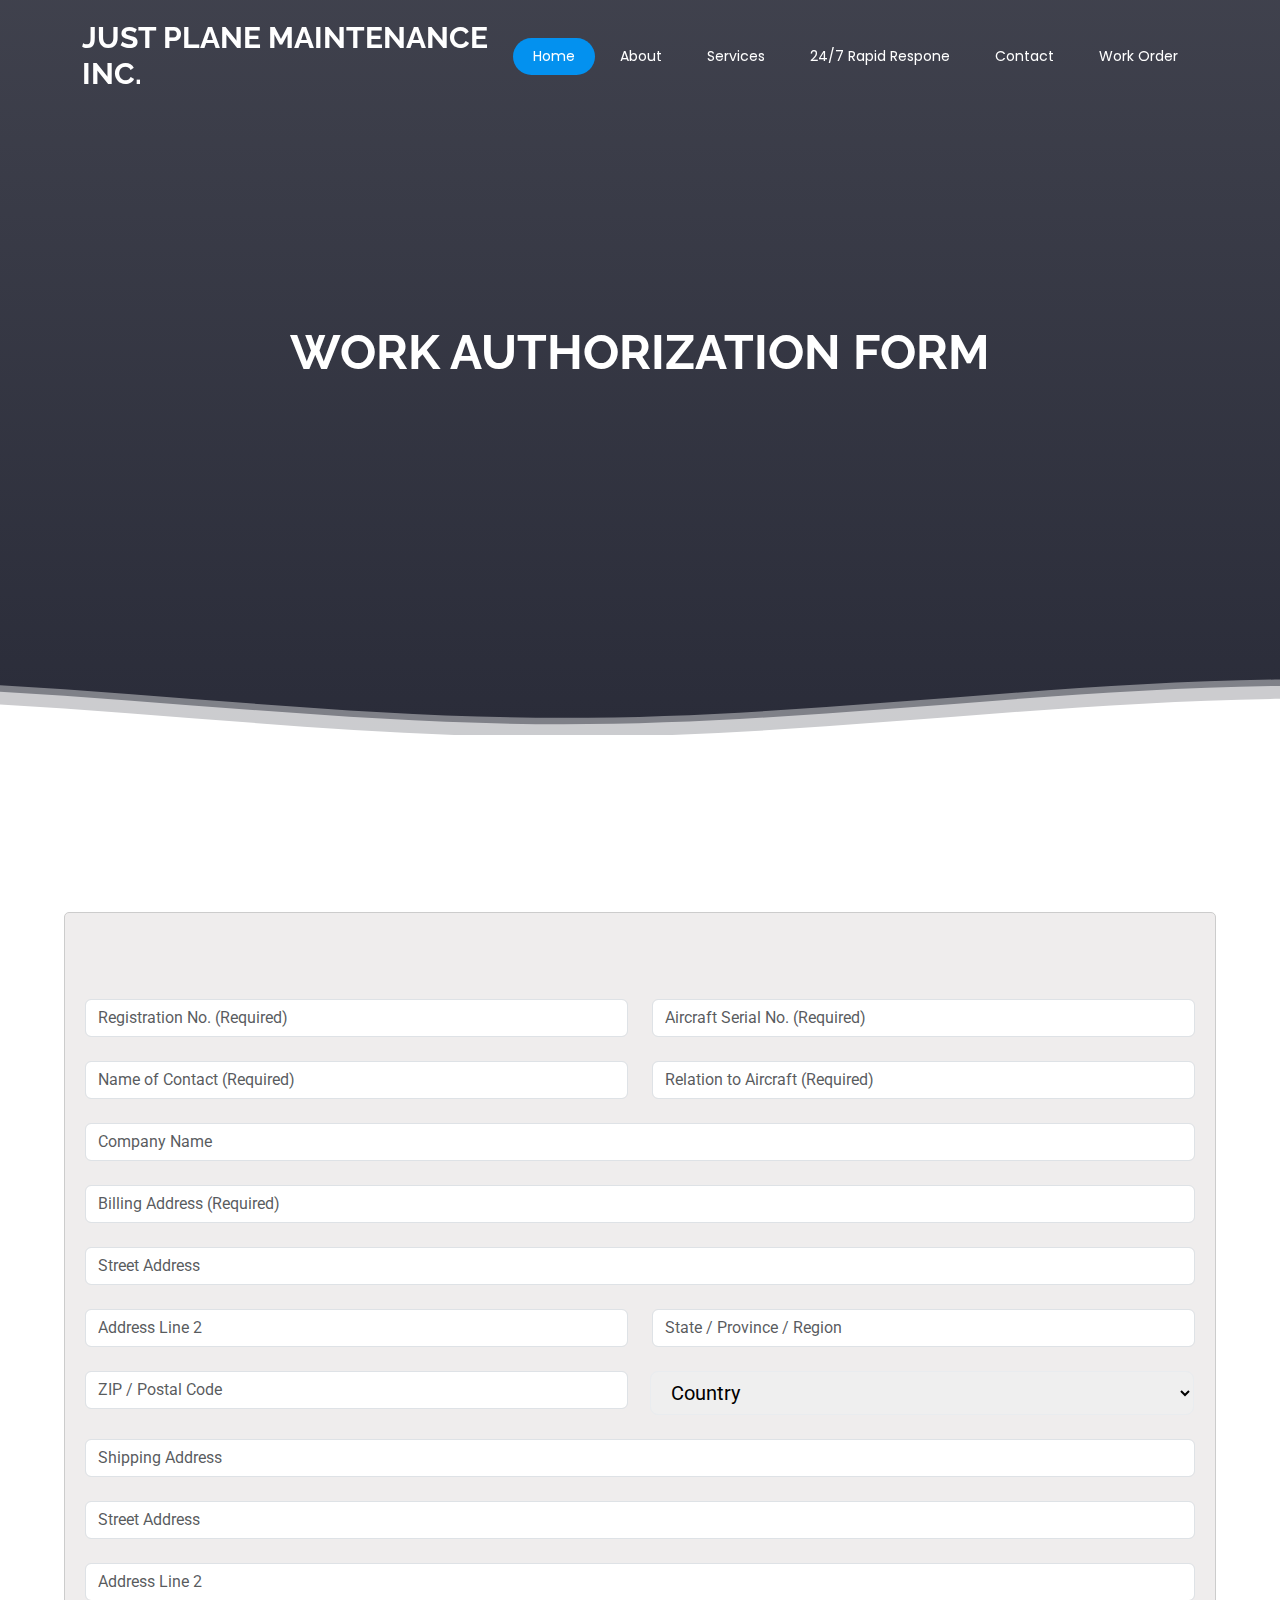
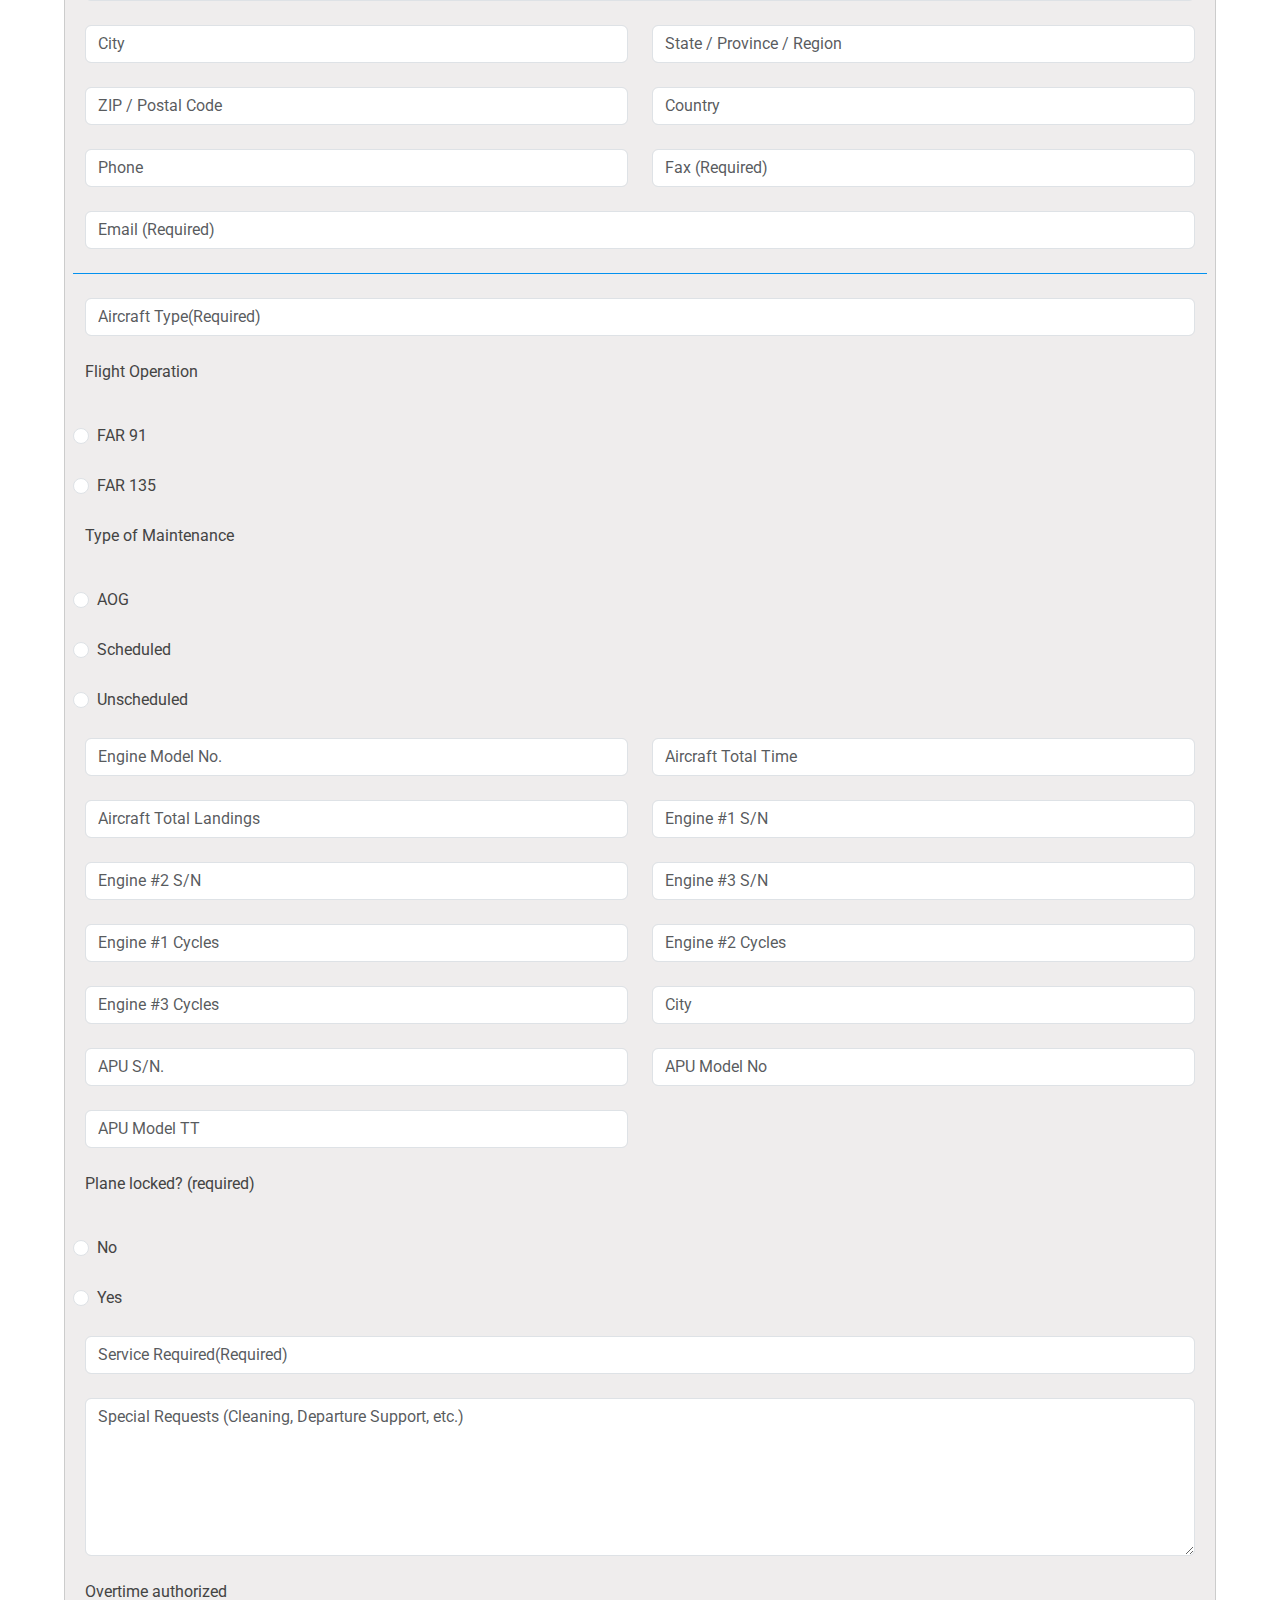
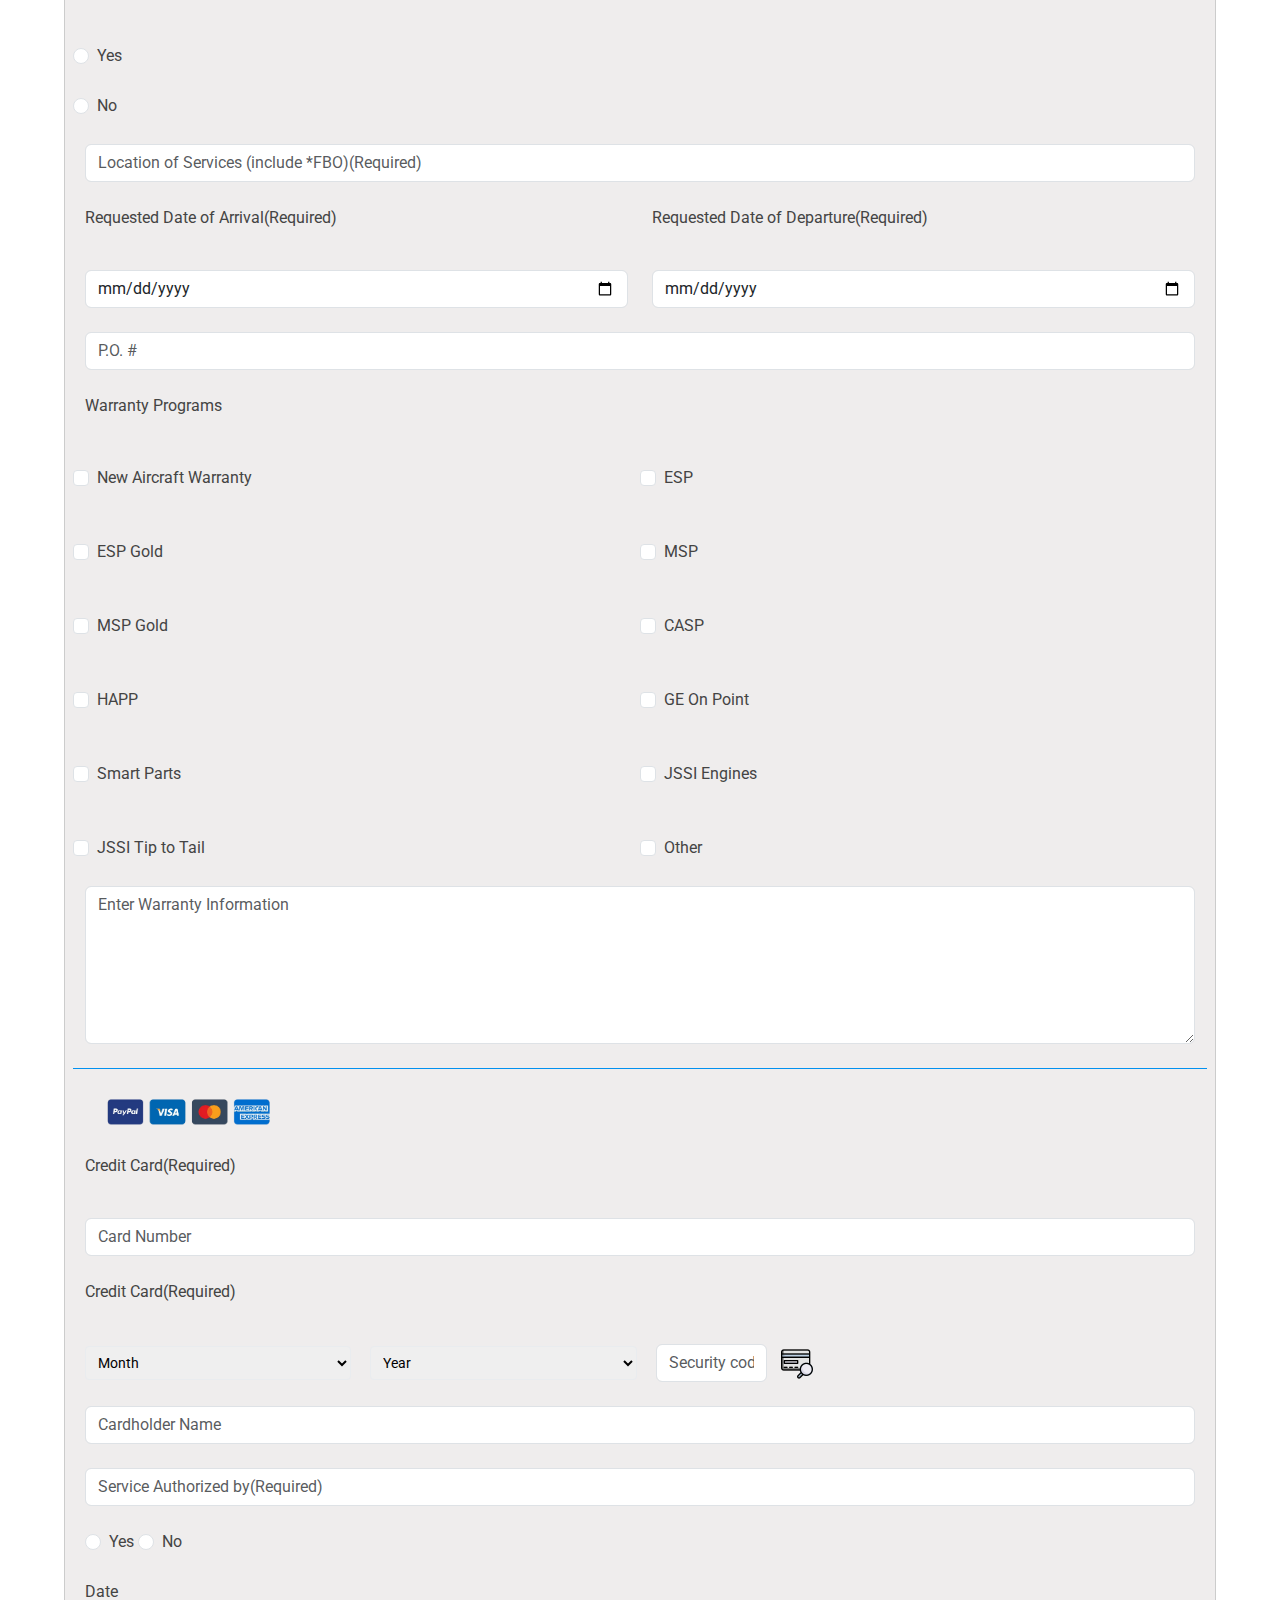
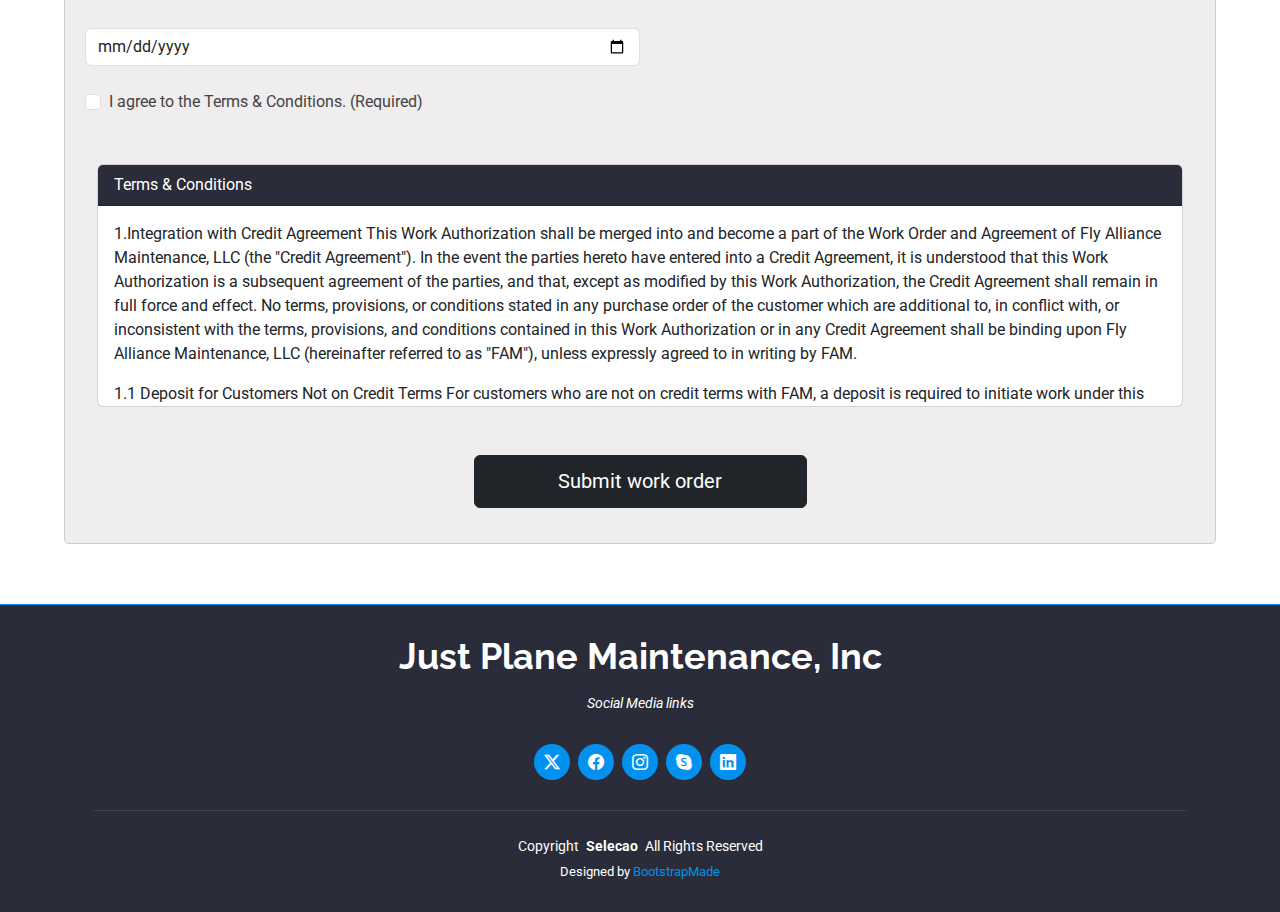
==== commit 41ac8419: "Video aleatorio work order" ====
--- a/maintenance-work-order.html
+++ b/maintenance-work-order.html
@@ -76,7 +76,7 @@
                 <!-- Video de fondo -->
                 <div class="carousel-video">
                     <video autoplay muted loop playsinline id="video-fondo">
-                        <source src="assets/img/video.mp4" type="video/mp4">|
+                        <source id="video-source" src="assets/img/video.mp4" type="video/mp4">|
                         Your browser does not support the video tag.
                     </video>
                 </div>
@@ -89,6 +89,22 @@
                 </div>
 
             </div>
+
+            <svg class="hero-waves" xmlns="http://www.w3.org/2000/svg" xmlns:xlink="http://www.w3.org/1999/xlink"
+                viewBox="0 24 150 28 " preserveAspectRatio="none">
+                <defs>
+                    <path id="wave-path" d="M-160 44c30 0 58-18 88-18s 58 18 88 18 58-18 88-18 58 18 88 18 v44h-352z"></path>
+                </defs>
+                <g class="wave1">
+                    <use xlink:href="#wave-path" x="50" y="3"></use>
+                </g>
+                <g class="wave2">
+                    <use xlink:href="#wave-path" x="50" y="0"></use>
+                </g>
+                <g class="wave3">
+                    <use xlink:href="#wave-path" x="50" y="9"></use>
+                </g>
+            </svg>
         </section>
 
         <div class="container section-title mt-5" data-aos="fade-up">
@@ -988,4 +1004,4 @@
 
 </body>
 
-</html>+</html>
